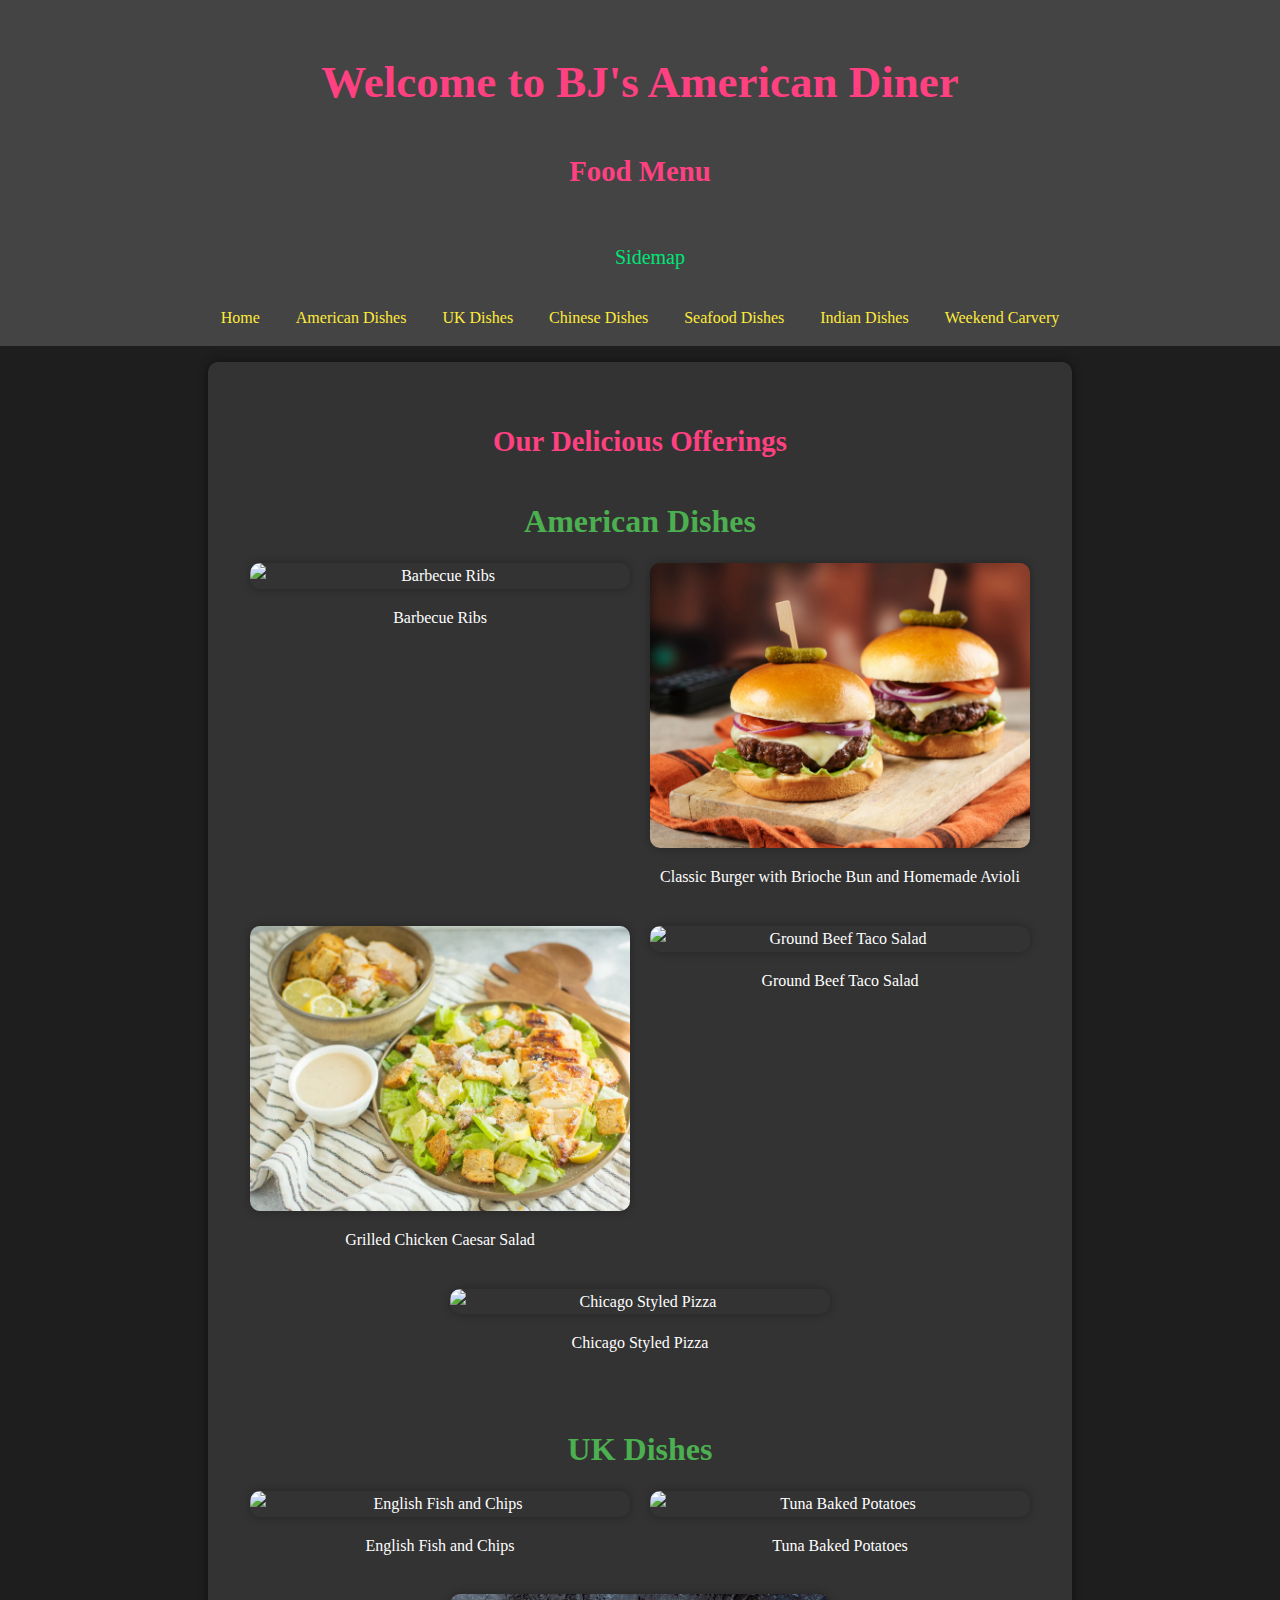
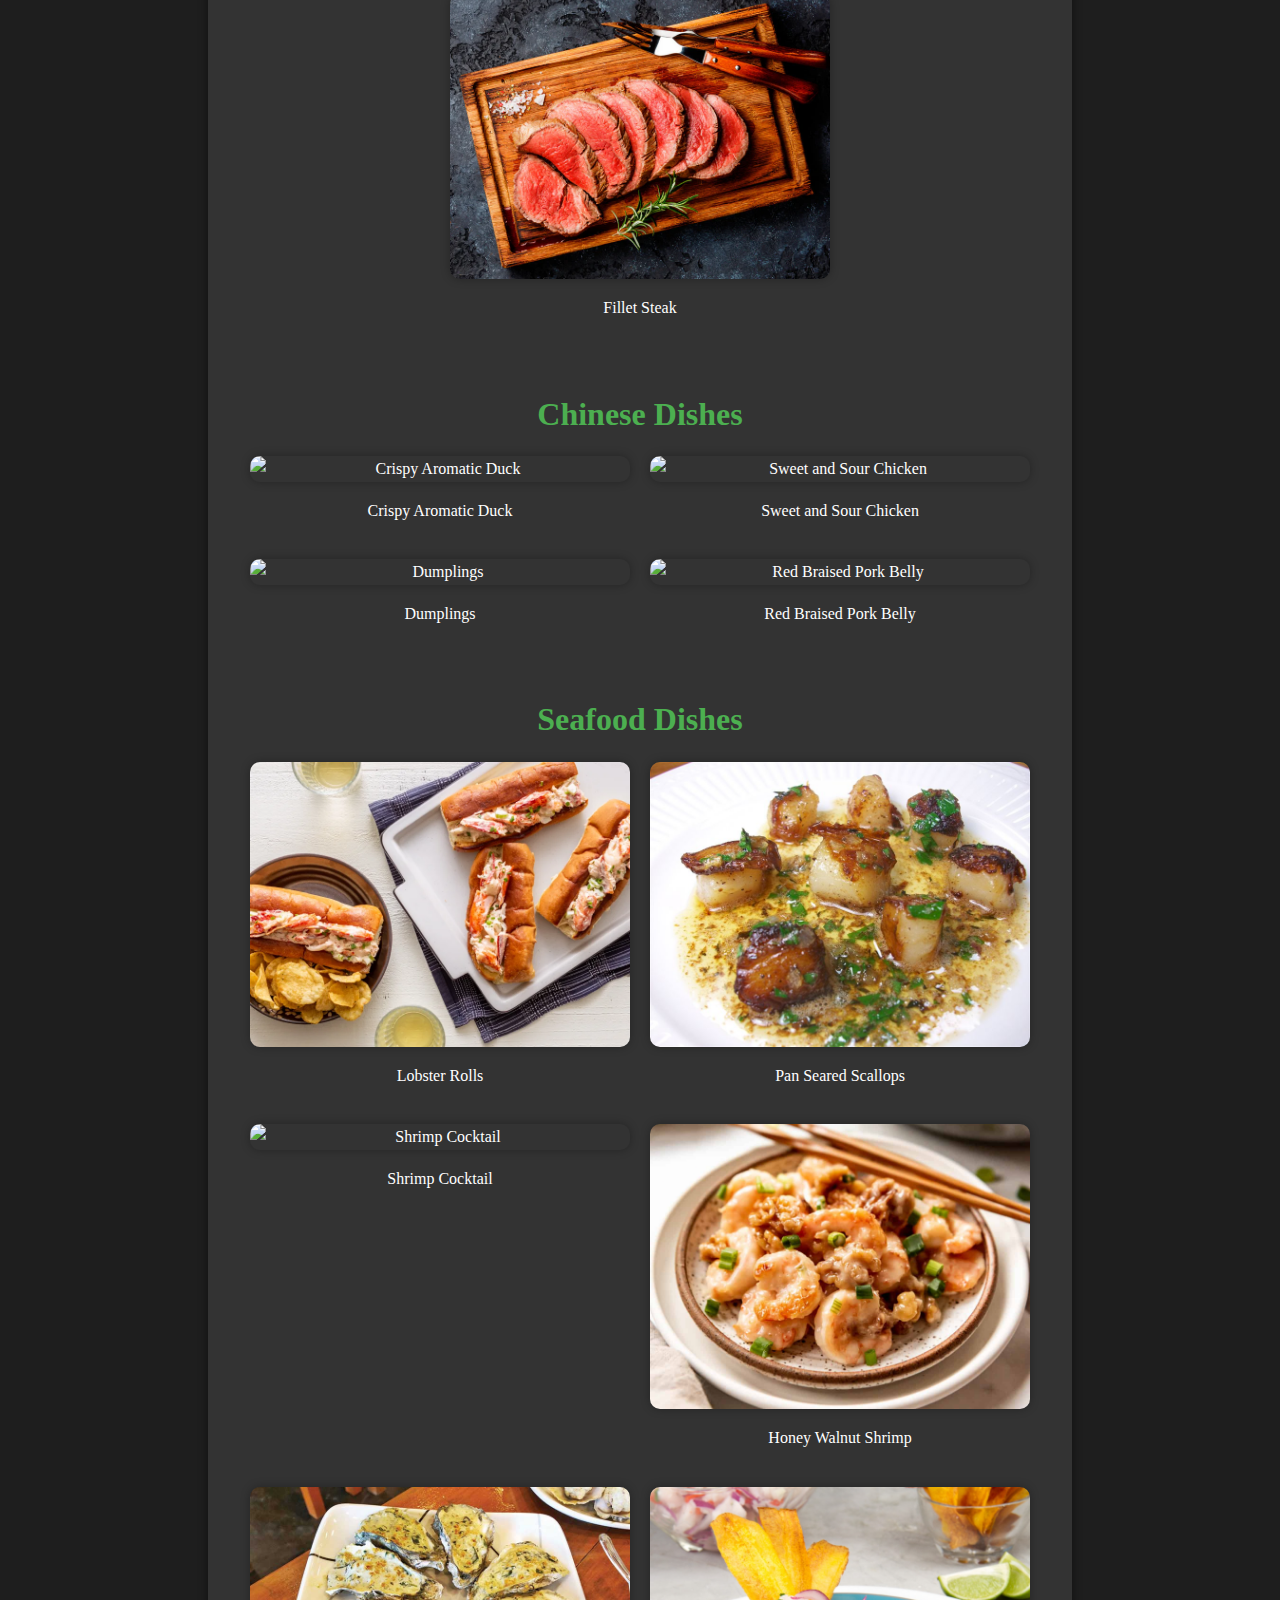
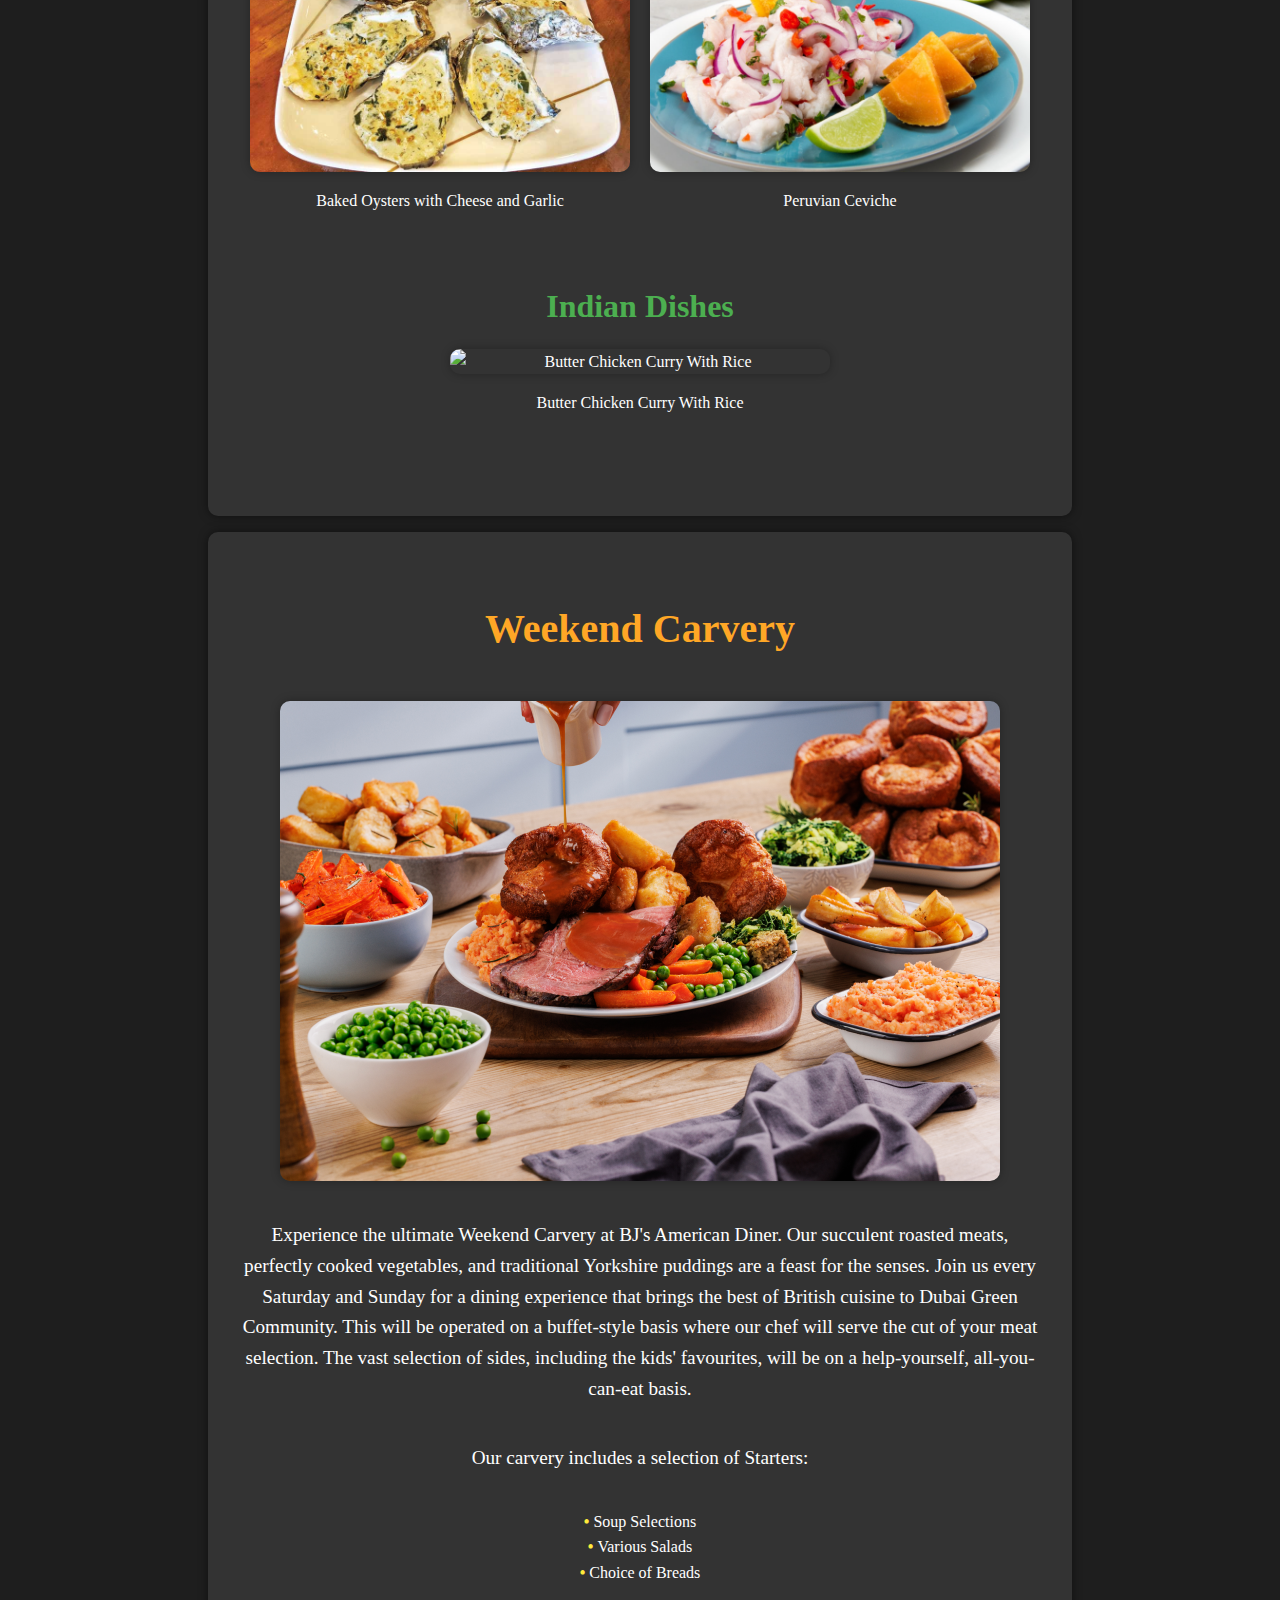
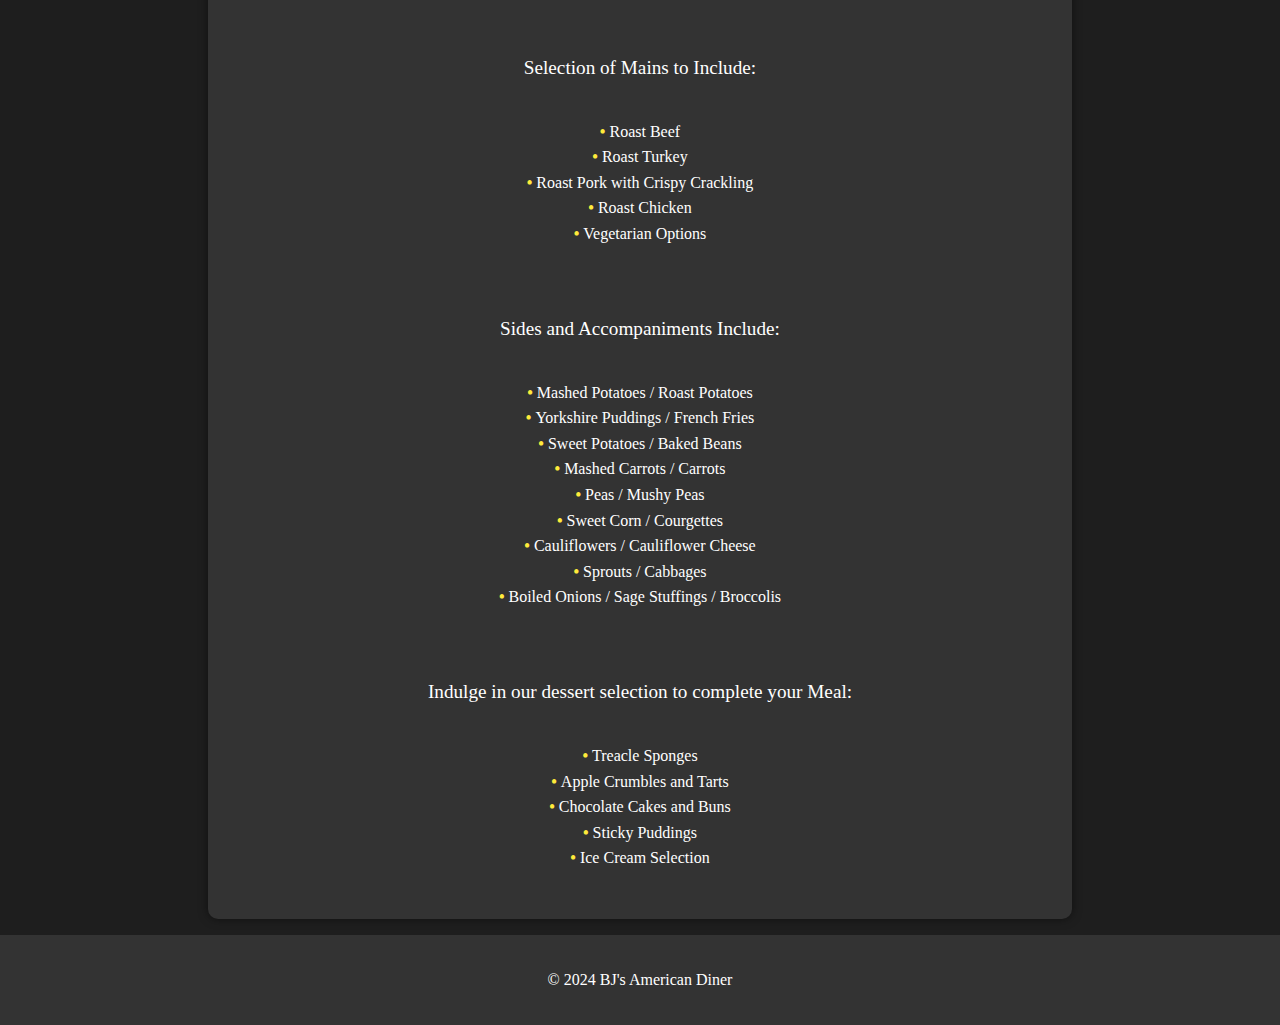
==== foodmenu.html @ 1976c206 "Add files via upload" ====
<!DOCTYPE html>
<html lang="en">
<head>
    <meta charset="UTF-8">
    <meta name="viewport" content="width=device-width, initial-scale=1.0">
    <title>BJ's American Diner</title>
    <link rel="stylesheet" href="foodmenu.css">
</head>
<body>
    <header>
        <h1 id="site-name">Welcome to BJ's American Diner</h1>
        <h2>Food Menu</h2>
    </header>
    <nav>
        <a id="sidemap">Sidemap <br> <br></a>
        <a href="index.html">Home</a>
        <a href="#american-dishes">American Dishes</a>
        <a href="#uk-dishes">UK Dishes</a>
        <a href="#chinese-dishes">Chinese Dishes</a>
        <a href="#seafood-dishes">Seafood Dishes</a>
        <a href="#indian-dishes">Indian Dishes</a>
        <a href="#carvery">Weekend Carvery</a>
    </nav>
    <section>
        <h2>Our Delicious Offerings</h2>
        <div class="menu-category" id="american-dishes">
            <h3 class="category-title">American Dishes</h3>
            <div class="menu-container">
                <div class="menu-item">
                    <img src="food1.jpg" alt="Barbecue Ribs" class="menu-image">
                    <p class="menu-description">Barbecue Ribs</p>
                </div>
                <div class="menu-item">
                    <img src="food3.jpg" alt="Classic Burger with Brioche Bun" class="menu-image">
                    <p class="menu-description">Classic Burger with Brioche Bun and Homemade Avioli</p>
                </div>
                <div class="menu-item">
                    <img src="food11.jpg" alt="Grilled Chicken Caesar Salad" class="menu-image">
                    <p class="menu-description">Grilled Chicken Caesar Salad</p>
                </div>
                <div class="menu-item">
                    <img src="food18.jpg" alt="Ground Beef Taco Salad" class="menu-image">
                    <p class="menu-description">Ground Beef Taco Salad</p>
                </div>
                <div class="menu-item">
                    <img src="food19.jpg" alt="Chicago Styled Pizza" class="menu-image">
                    <p class="menu-description">Chicago Styled Pizza</p>
                </div>
            </div>
        </div>
        <div class="menu-category" id="uk-dishes">
            <h3 class="category-title">UK Dishes</h3>
            <div class="menu-container">
                <div class="menu-item">
                    <img src="food2.jpg" alt="English Fish and Chips" class="menu-image">
                    <p class="menu-description">English Fish and Chips</p>
                </div>
                <div class="menu-item">
                    <img src="food4.jpg" alt="Tuna Baked Potatoes" class="menu-image">
                    <p class="menu-description">Tuna Baked Potatoes</p>
                </div>
                <div class="menu-item">
                    <img src="food12.jpg" alt="Fillet Steak" class="menu-image">
                    <p class="menu-description">Fillet Steak</p>
                </div>
            </div>
        </div>
        <div class="menu-category" id="chinese-dishes">
            <h3 class="category-title">Chinese Dishes</h3>
            <div class="menu-container">
                <div class="menu-item">
                    <img src="food6.jpg" alt="Crispy Aromatic Duck" class="menu-image">
                    <p class="menu-description">Crispy Aromatic Duck</p>
                </div>
                <div class="menu-item">
                    <img src="food7.jpg" alt="Sweet and Sour Chicken" class="menu-image">
                    <p class="menu-description">Sweet and Sour Chicken</p>
                </div>
                <div class="menu-item">
                    <img src="food20.jpg" alt="Dumplings" class="menu-image">
                    <p class="menu-description">Dumplings</p>
                </div>
                <div class="menu-item">
                    <img src="food21.jpg" alt="Red Braised Pork Belly" class="menu-image">
                    <p class="menu-description">Red Braised Pork Belly</p>
                </div>
            </div>
        </div>
        <div class="menu-category" id="seafood-dishes">
            <h3 class="category-title">Seafood Dishes</h3>
            <div class="menu-container">
                <div class="menu-item">
                    <img src="food13.jpg" alt="Lobster Rolls" class="menu-image">
                    <p class="menu-description">Lobster Rolls</p>
                </div>
                <div class="menu-item">
                    <img src="food14.jpg" alt="Pan Seared Scallops" class="menu-image">
                    <p class="menu-description">Pan Seared Scallops</p>
                </div>
                <div class="menu-item">
                    <img src="food5.jpg" alt="Shrimp Cocktail" class="menu-image">
                    <p class="menu-description">Shrimp Cocktail</p>
                </div>
                <div class="menu-item">
                    <img src="food15.jpg" alt="Honey Walnut Shrimp" class="menu-image">
                    <p class="menu-description">Honey Walnut Shrimp</p>
                </div>
                <div class="menu-item">
                    <img src="food16.jpg" alt="Baked Oysters with Cheese and Garlic" class="menu-image">
                    <p class="menu-description">Baked Oysters with Cheese and Garlic</p>
                </div>
                <div class="menu-item">
                    <img src="food17.jpg" alt="Peruvian Ceviche" class="menu-image">
                    <p class="menu-description">Peruvian Ceviche</p>
                </div>
            </div>
        </div>
        <div class="menu-category" id="indian-dishes">
            <h3 class="category-title">Indian Dishes</h3>
            <div class="menu-container">
                <div class="menu-item">
                    <img src="food10.jpg" alt="Butter Chicken Curry With Rice" class="menu-image">
                    <p class="menu-description">Butter Chicken Curry With Rice</p>
                </div>
            </div>
        </div>
    </section>
    <section id="carvery">
        <h2 class="carvery-title">Weekend Carvery</h2>
        <div class="highlight-container">
            <img src="carvey.jpg" alt="Weekend Carvery" class="highlight-image">
            <p class="highlight-text">Experience the ultimate Weekend Carvery at BJ's American Diner. Our succulent roasted meats, perfectly cooked vegetables, and traditional Yorkshire puddings are a feast for the senses. Join us every Saturday and Sunday for a dining experience that brings the best of British cuisine to Dubai Green Community. This will be operated on a buffet-style basis where our chef will serve the cut of your meat selection. The vast selection of sides, including the kids' favourites, will be on a help-yourself, all-you-can-eat basis.</p>
            <p class="highlight-text">
                Our carvery includes a selection of Starters:
                <ul class="centered-list">
                    <li>Soup Selections</li>
                    <li>Various Salads</li>
                    <li>Choice of Breads</li>
                </ul>
            </p>
            <p class="highlight-text">
                Selection of Mains to Include: 
                <ul class="centered-list">
                    <li>Roast Beef</li>
                    <li>Roast Turkey</li>
                    <li>Roast Pork with Crispy Crackling</li>
                    <li>Roast Chicken</li>
                    <li>Vegetarian Options</li>
                </ul>
            </p>
            <p class="highlight-text">
                Sides and Accompaniments Include:
                <ul class="centered-list">
                    <li>Mashed Potatoes / Roast Potatoes</li>
                    <li>Yorkshire Puddings / French Fries</li>
                    <li>Sweet Potatoes / Baked Beans</li>
                    <li>Mashed Carrots / Carrots</li>
                    <li>Peas / Mushy Peas</li>
                    <li>Sweet Corn / Courgettes</li>
                    <li>Cauliflowers / Cauliflower Cheese</li>
                    <li>Sprouts / Cabbages</li>
                    <li>Boiled Onions / Sage Stuffings / Broccolis</li>
                </ul>
            </p>
            <p class="highlight-text">
                Indulge in our dessert selection to complete your Meal:
                <ul class="centered-list">
                    <li>Treacle Sponges</li>
                    <li>Apple Crumbles and Tarts</li>
                    <li>Chocolate Cakes and Buns</li>
                    <li>Sticky Puddings</li>
                    <li>Ice Cream Selection</li>
                </ul>
        </div>
    </section>
    <footer>
        <p>&copy; 2024 BJ's American Diner</p>
    </footer>
</body>
</html>
---- foodmenu.css ----
body {
    font-family: 'Georgia', serif;
    line-height: 1.6;
    margin: 0;
    padding: 0;
    background-color: #1e1e1e; /* Dark background for a modern look */
    color: #fff; /* White text for contrast */
}

header, footer {
    background-color: #333;
    text-align: center;
    padding: 1em;
    color: #fff; /* White text */
}

header {
    background-color: #444; /* Slightly lighter background for header */
}

#site-name {
    color: #ff4081; /* Pink color for a striking effect */
    font-size: 45px;
    display: flex;
    justify-content: center;
}

h2 {
    font-size: 1.8em; /* Slightly larger font size for h2 */
    margin-bottom: 0.5em;
    text-align: center;
    color: #ff4081; /* Matching pink color */
}

.carvery-title {
    font-size: 2.5em; /* Larger font size for Weekend Carvery title */
    text-align: center; /* Center the title */
    margin-bottom: 1em; /* Space below the title */
    color: #ffa726; /* Orange color for emphasis */
}

nav {
    background: #444;
    color: #fff;
    padding: 1em;
    text-align: center;
}

nav a {
    color: #ffeb3b; /* Bright yellow color for navigation links */
    margin: 0 1em;
    text-decoration: none;
}

section {
    padding: 2em;
    margin: 1em auto;
    max-width: 800px;
    background-color: #333; /* Darker background for sections */
    border-radius: 10px;
    box-shadow: 0 0 10px rgba(0, 0, 0, 0.5);
}

.menu-category {
    margin-bottom: 2em; /* Space between categories */
}

.category-title {
    font-size: 2em; /* Larger font size for category titles */
    text-align: center; /* Center the category titles */
    margin-bottom: 0.5em; /* Space below the category titles */
    color: #4caf50; /* Green color for category titles */
}

.menu-container {
    display: flex;
    flex-wrap: wrap;
    justify-content: space-around;
}

.menu-item {
    width: calc(50% - 20px);
    margin-bottom: 20px;
    text-align: center;
}

.menu-image {
    width: 100%;
    max-width: 400px;
    height: auto;
    display: block;
    margin: 0 auto;
    border-radius: 10px; /* Rounded corners for images */
    box-shadow: 0 0 10px rgba(0, 0, 0, 0.3);
}

.menu-description {
    color: #fff; /* White text for descriptions */
}

.highlight-container {
    display: flex;
    flex-direction: column;
    align-items: center;
}

.highlight-image {
    width: 100%;
    max-width: 720px; /* Ensure the image doesn't get too large */
    height: auto;
    display: block;
    margin: 0 auto 20px;
    border-radius: 10px; /* Rounded corners for images */
    box-shadow: 0 0 10px rgba(0, 0, 0, 0.3);
}

.highlight-text {
    font-size: 1.2em;
    margin-bottom: 1em;
    text-align: center;
    color: #fff; /* White text for highlight section */
}

.centered-list {
    list-style-type: none;
    padding: 0;
    text-align: center;
}

.centered-list li::before {
    content: "• ";
    color: #ffeb3b; /* Bright yellow color for list bullets */
    font-weight: bold;
}

ul {
    list-style-type: none;
    padding: 0;
}

ul li::before {
    content: "• ";
    color: #ffeb3b; /* Bright yellow color for list bullets */
    font-weight: bold;
}

#sidemap {
    color: #00e676; /* Bright green color for sidemap */
    font-size: 20px;
}
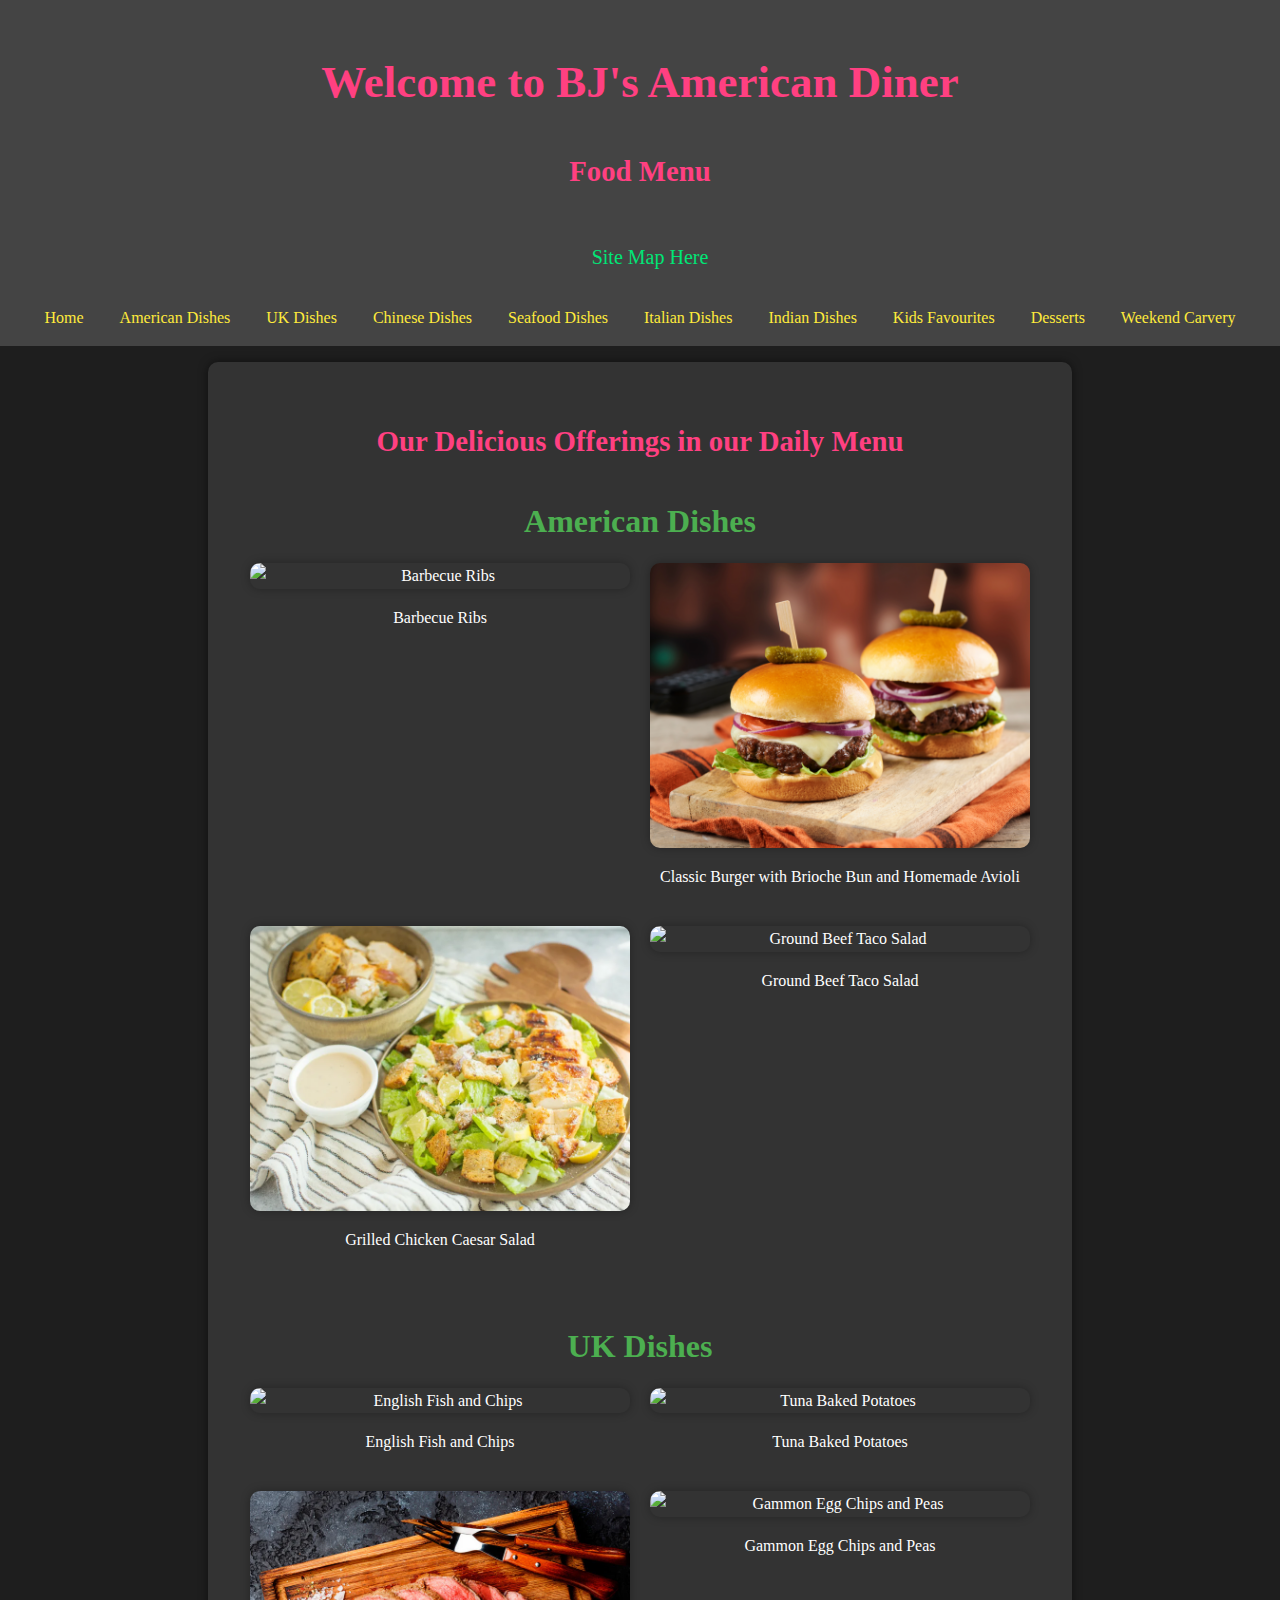
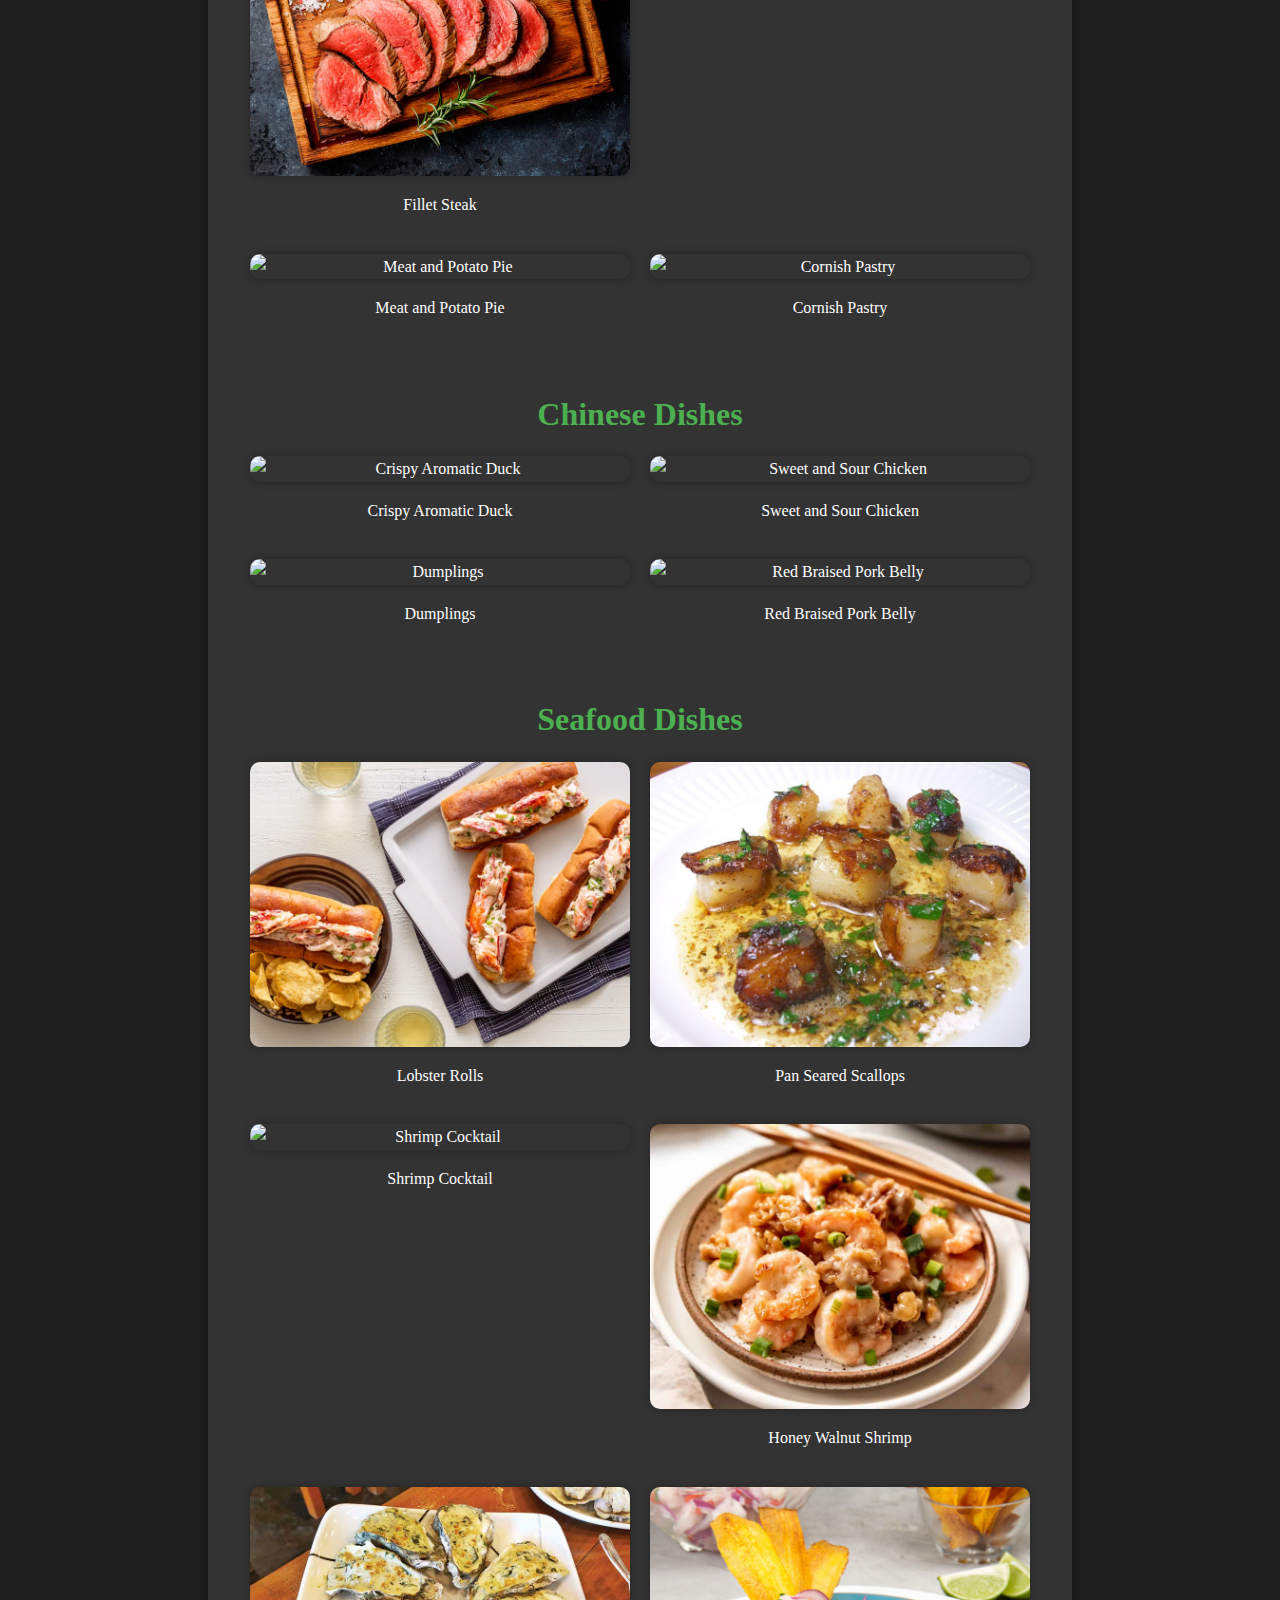
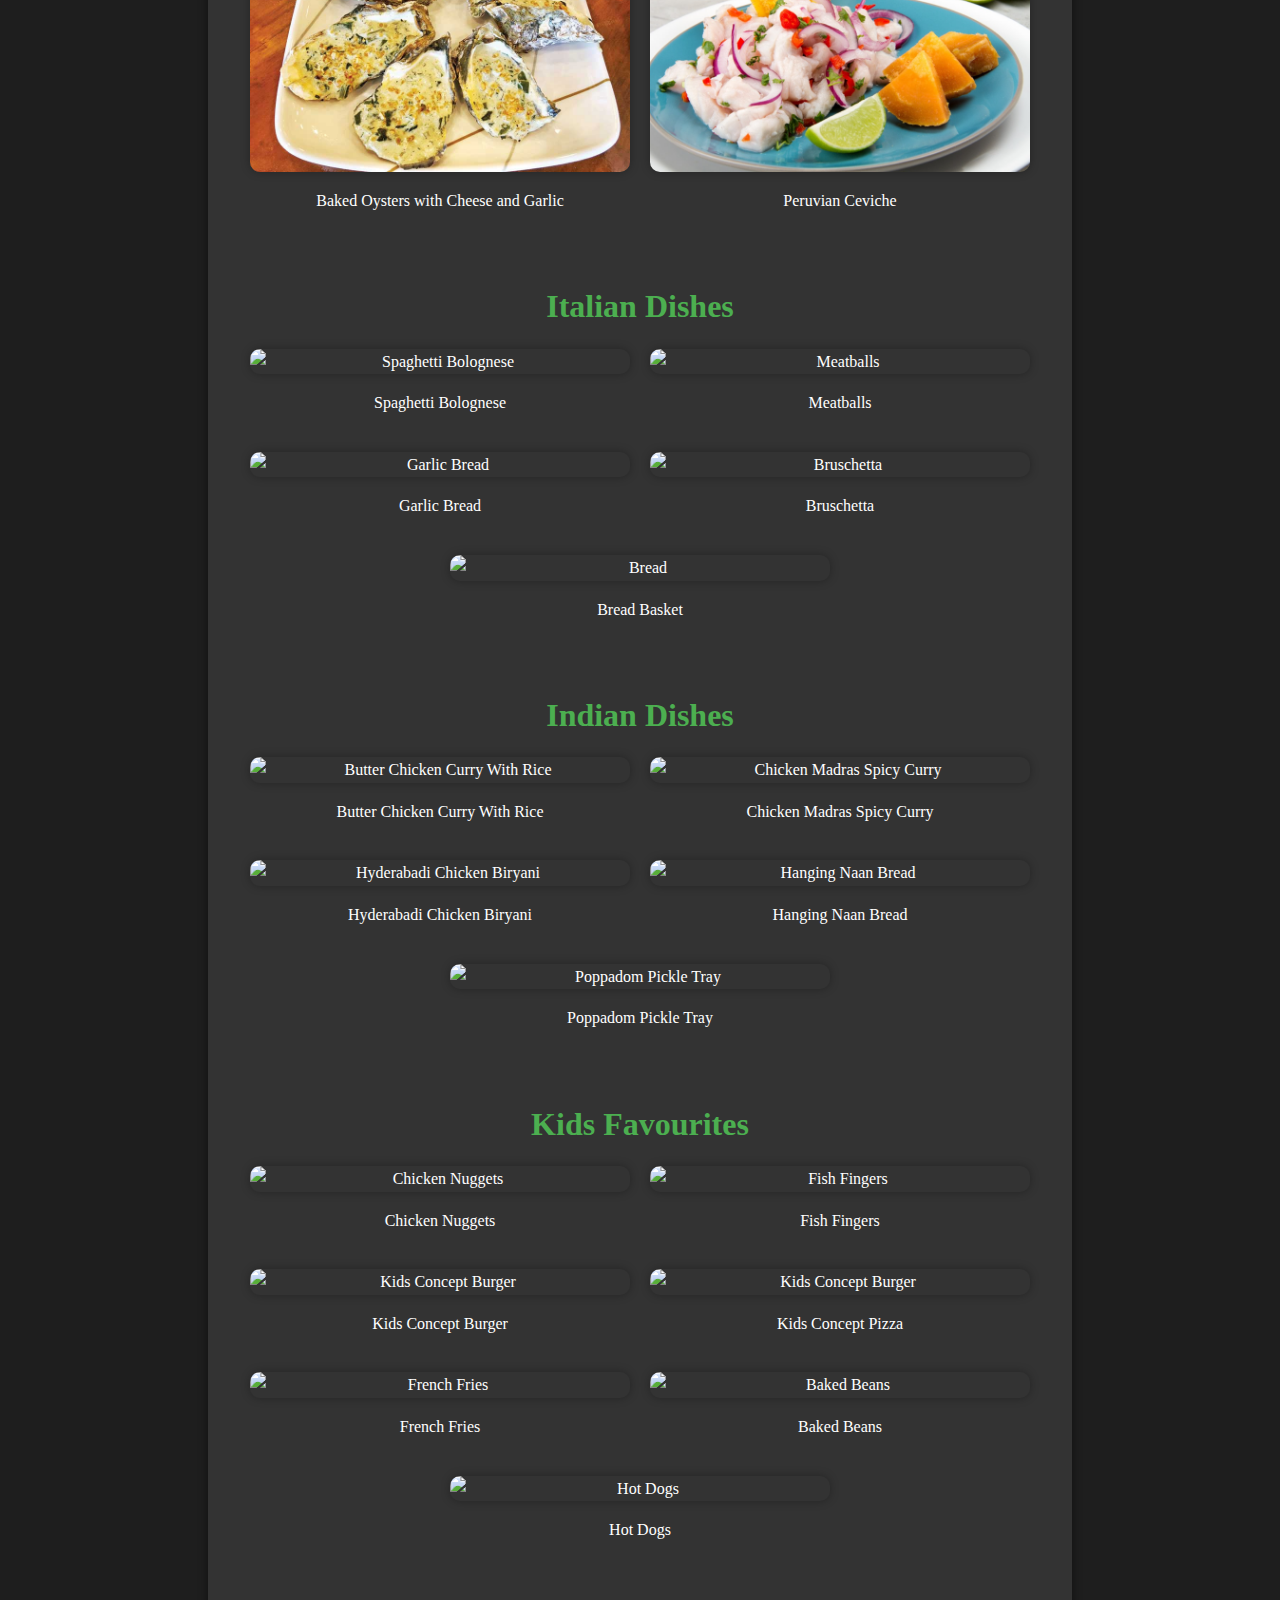
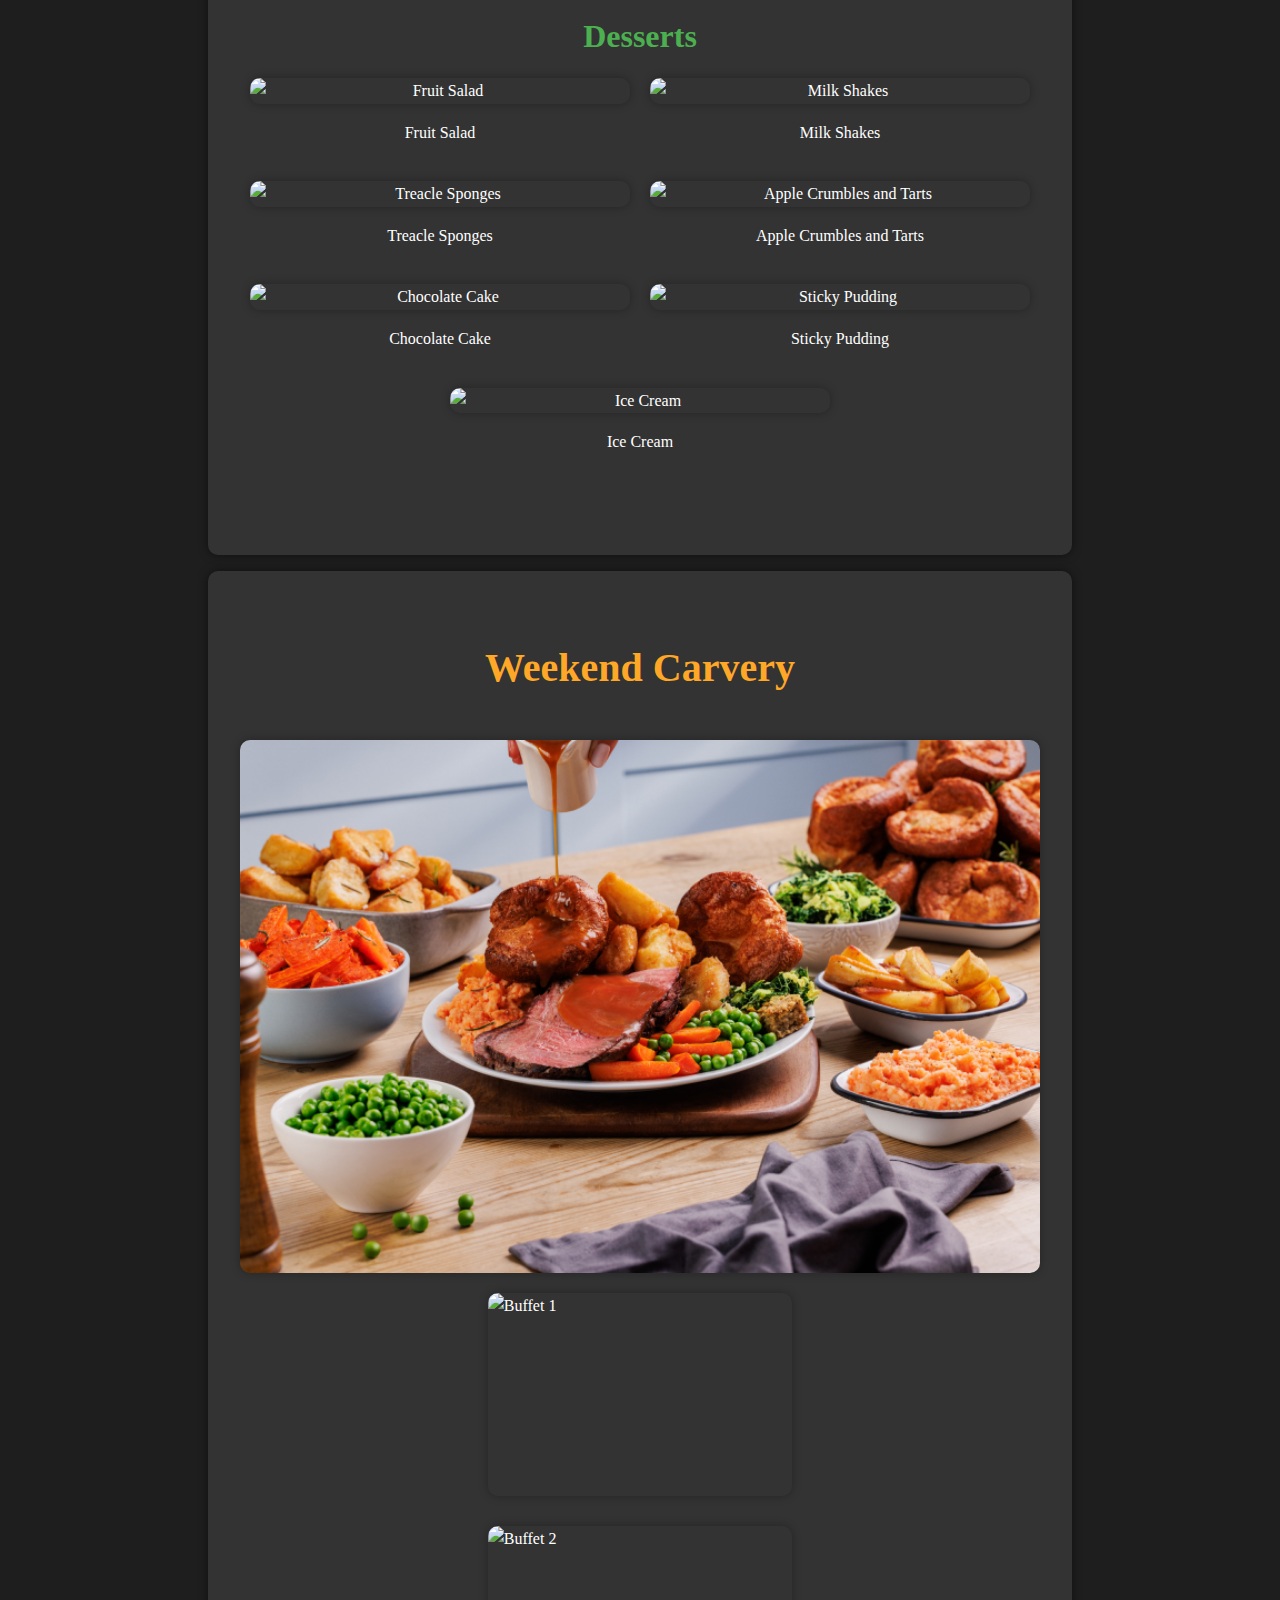
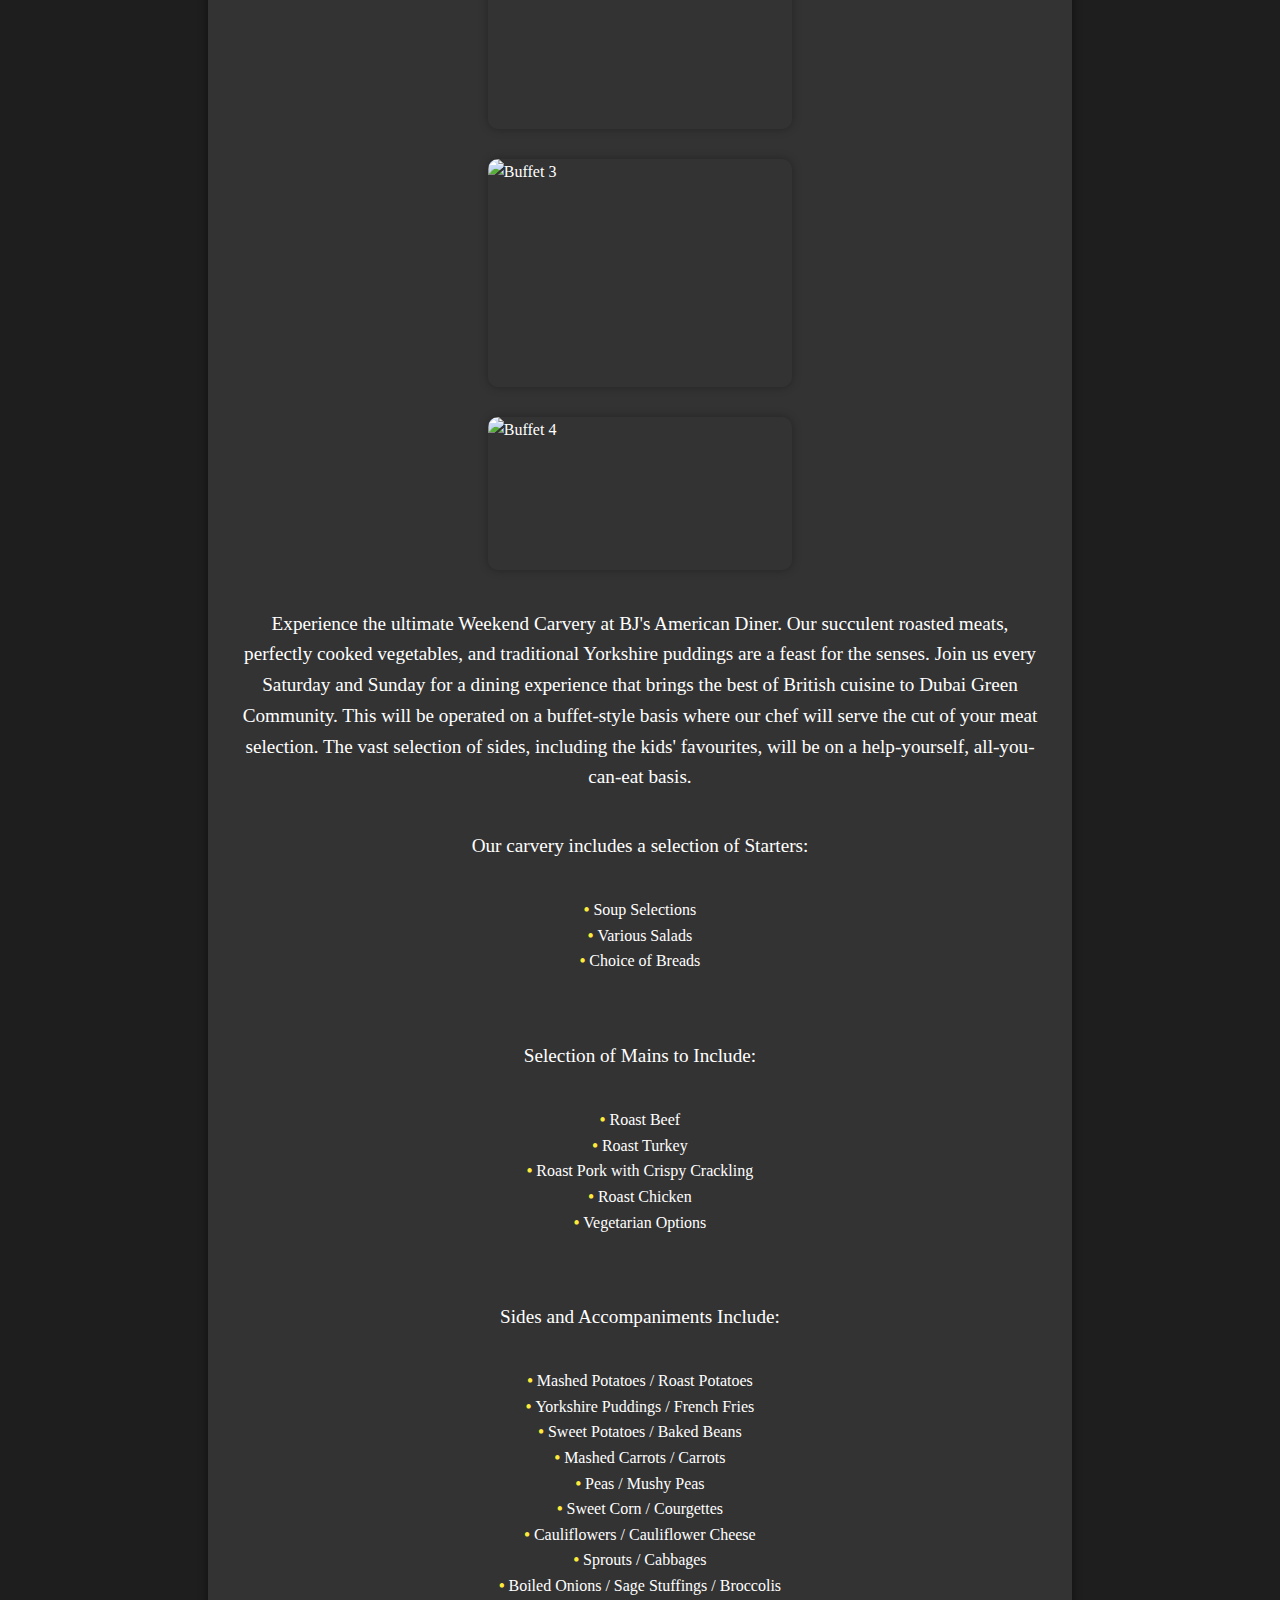
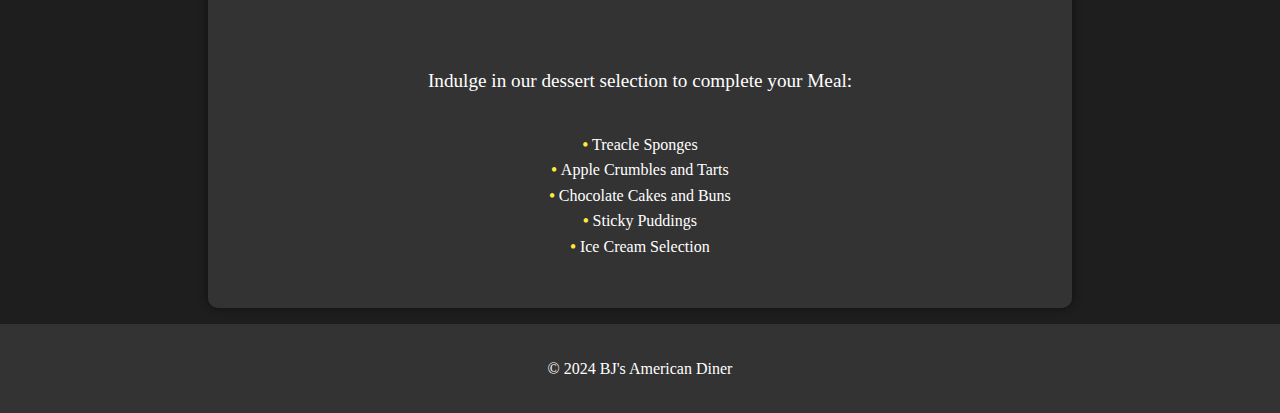
==== commit 99018c4a: "Add files via upload" ====
--- a/foodmenu.html
+++ b/foodmenu.html
@@ -5,6 +5,21 @@
     <meta name="viewport" content="width=device-width, initial-scale=1.0">
     <title>BJ's American Diner</title>
     <link rel="stylesheet" href="foodmenu.css">
+    <style>
+        .highlight-image-container {
+            display: flex;
+            flex-wrap: wrap;
+            justify-content: center;
+            gap: 10px;
+        }
+        .highlight-image {
+            max-width: 100%;
+            height: auto;
+        }
+        .highlight-image.small {
+            width: 100px; /* Set a smaller width for the smallest image */
+        }
+    </style>
 </head>
 <body>
     <header>
@@ -12,17 +27,20 @@
         <h2>Food Menu</h2>
     </header>
     <nav>
-        <a id="sidemap">Sidemap <br> <br></a>
+        <a id="sidemap">Site Map Here <br> <br></a>
         <a href="index.html">Home</a>
         <a href="#american-dishes">American Dishes</a>
         <a href="#uk-dishes">UK Dishes</a>
         <a href="#chinese-dishes">Chinese Dishes</a>
         <a href="#seafood-dishes">Seafood Dishes</a>
+        <a href="#italian-dishes">Italian Dishes</a>
         <a href="#indian-dishes">Indian Dishes</a>
+        <a href="#Dishes-for-the-kids">Kids Favourites</a>
+        <a href="#desserts">Desserts</a>
         <a href="#carvery">Weekend Carvery</a>
     </nav>
     <section>
-        <h2>Our Delicious Offerings</h2>
+        <h2>Our Delicious Offerings in our Daily Menu</h2>
         <div class="menu-category" id="american-dishes">
             <h3 class="category-title">American Dishes</h3>
             <div class="menu-container">
@@ -42,10 +60,6 @@
                     <img src="food18.jpg" alt="Ground Beef Taco Salad" class="menu-image">
                     <p class="menu-description">Ground Beef Taco Salad</p>
                 </div>
-                <div class="menu-item">
-                    <img src="food19.jpg" alt="Chicago Styled Pizza" class="menu-image">
-                    <p class="menu-description">Chicago Styled Pizza</p>
-                </div>
             </div>
         </div>
         <div class="menu-category" id="uk-dishes">
@@ -63,6 +77,18 @@
                     <img src="food12.jpg" alt="Fillet Steak" class="menu-image">
                     <p class="menu-description">Fillet Steak</p>
                 </div>
+                <div class="menu-item">
+                    <img src="food22.jpg" alt="Gammon Egg Chips and Peas" class="menu-image">
+                    <p class="menu-description">Gammon Egg Chips and Peas</p>
+                </div>
+                <div class="menu-item">
+                    <img src="food23.jpg" alt="Meat and Potato Pie" class="menu-image">
+                    <p class="menu-description">Meat and Potato Pie</p>
+                </div>
+                <div class="menu-item">
+                    <img src="food24.jpg" alt="Cornish Pastry" class="menu-image">
+                    <p class="menu-description">Cornish Pastry</p>
+                </div>
             </div>
         </div>
         <div class="menu-category" id="chinese-dishes">
@@ -115,12 +141,119 @@
                 </div>
             </div>
         </div>
+        <div class="menu-category" id="italian-dishes">
+            <h3 class="category-title">Italian Dishes</h3>
+            <div class="menu-container">
+                <div class="menu-item">
+                    <img src="food19.jpg" alt="Spaghetti Bolognese" class="menu-image">
+                    <p class="menu-description">Spaghetti Bolognese</p>
+                </div>
+                <div class="menu-item">
+                    <img src="food25.jpg" alt="Meatballs" class="menu-image">
+                    <p class="menu-description">Meatballs</p>
+                </div>
+                <div class="menu-item">
+                    <img src="food26.jpg" alt="Garlic Bread" class="menu-image">
+                    <p class="menu-description">Garlic Bread</p>
+                </div>
+                <div class="menu-item">
+                    <img src="food27.jpg" alt="Bruschetta " class="menu-image">
+                    <p class="menu-description">Bruschetta </p>
+                </div>
+                <div class="menu-item">
+                    <img src="food46.jpg" alt="Bread" class="menu-image">
+                    <p class="menu-description">Bread Basket</p>
+                </div>
+            </div>
+        </div>
         <div class="menu-category" id="indian-dishes">
             <h3 class="category-title">Indian Dishes</h3>
             <div class="menu-container">
                 <div class="menu-item">
                     <img src="food10.jpg" alt="Butter Chicken Curry With Rice" class="menu-image">
                     <p class="menu-description">Butter Chicken Curry With Rice</p>
+                </div>
+                <div class="menu-item">
+                    <img src="food35.jpg" alt="Chicken Madras Spicy Curry" class="menu-image">
+                    <p class="menu-description">Chicken Madras Spicy Curry</p>
+                </div>
+                <div class="menu-item">
+                    <img src="food36.jpg" alt="Hyderabadi Chicken Biryani" class="menu-image">
+                    <p class="menu-description">Hyderabadi Chicken Biryani</p>
+                </div>
+                <div class="menu-item">
+                    <img src="food37.jpg" alt="Hanging Naan Bread" class="menu-image">
+                    <p class="menu-description">Hanging Naan Bread</p>
+                </div>
+                <div class="menu-item">
+                    <img src="food38.jpg" alt="Poppadom Pickle Tray" class="menu-image">
+                    <p class="menu-description">Poppadom Pickle Tray</p>
+                </div>
+            </div>
+        </div>
+        <div class="menu-category" id="Dishes-for-the-kids">
+            <h3 class="category-title">Kids Favourites</h3>
+            <div class="menu-container">
+                <div class="menu-item">
+                    <img src="food28.jpg" alt="Chicken Nuggets" class="menu-image">
+                    <p class="menu-description">Chicken Nuggets</p>
+                </div>
+                <div class="menu-item">
+                    <img src="food29.jpg" alt="Fish Fingers" class="menu-image">
+                    <p class="menu-description">Fish Fingers</p>
+                </div>
+                <div class="menu-item">
+                    <img src="food30.jpg" alt="Kids Concept Burger" class="menu-image">
+                    <p class="menu-description">Kids Concept Burger</p>
+                </div>
+                <div class="menu-item">
+                    <img src="food31.jpg" alt="Kids Concept Burger" class="menu-image">
+                    <p class="menu-description">Kids Concept Pizza</p>
+                </div>
+                <div class="menu-item">
+                    <img src="food32.jpg" alt="French Fries" class="menu-image">
+                    <p class="menu-description">French Fries</p>
+                </div>
+                <div class="menu-item">
+                    <img src="food33.jpg" alt="Baked Beans" class="menu-image">
+                    <p class="menu-description">Baked Beans</p>
+                </div>
+                <div class="menu-item">
+                    <img src="food34.jpg" alt="Hot Dogs" class="menu-image">
+                    <p class="menu-description">Hot Dogs</p>
+                </div>
+            </div>
+        </div>
+        <div class="menu-category" id="desserts">
+            <h3 class="category-title">Desserts</h3>
+            <div class="menu-container">
+                <div class="menu-item">
+                    <img src="food39.jpg" alt="Fruit Salad" class="menu-image">
+                    <p class="menu-description">Fruit Salad</p>
+                </div>
+                <div class="menu-item">
+                    <img src="food40.jpg" alt="Milk Shakes" class="menu-image">
+                    <p class="menu-description">Milk Shakes</p>
+                </div>
+                <div class="menu-item">
+                    <img src="food41.jpg" alt="Treacle Sponges" class="menu-image">
+                    <p class="menu-description">Treacle Sponges</p>
+                </div>
+                <div class="menu-item">
+                    <img src="food42.jpg" alt="Apple Crumbles and Tarts" class="menu-image">
+                    <p class="menu-description">Apple Crumbles and Tarts</p>
+                </div>
+                <div class="menu-item">
+                    <img src="food43.jpg" alt="Chocolate Cake" class="menu-image">
+                    <p class="menu-description">Chocolate Cake</p>
+                </div>
+                <div class="menu-item">
+                    <img src="food44.jpg" alt="Sticky Pudding" class="menu-image">
+                    <p class="menu-description">Sticky Pudding</p>
+                </div>
+                <div class="menu-item">
+                    <img src="food45.jpg" alt="Ice Cream" class="menu-image">
+                    <p class="menu-description">Ice Cream</p>
                 </div>
             </div>
         </div>
@@ -129,6 +262,13 @@
         <h2 class="carvery-title">Weekend Carvery</h2>
         <div class="highlight-container">
             <img src="carvey.jpg" alt="Weekend Carvery" class="highlight-image">
+            <div class="highlight-image-container">
+                <img src="buffet1.jpg" alt="Buffet 1" width="600" height="400" class="highlight-image">
+                <img src="buffet2.jpg" alt="Buffet 2" width="600" height="400" class="highlight-image">
+                <img src="buffet3.jpg" alt="Buffet 3" width="400" height="300" class="highlight-image">
+                <img src="buffet4.jpg" alt="Buffet 4" width="300" height="150" class="highlight-image">
+            </div>
+            
             <p class="highlight-text">Experience the ultimate Weekend Carvery at BJ's American Diner. Our succulent roasted meats, perfectly cooked vegetables, and traditional Yorkshire puddings are a feast for the senses. Join us every Saturday and Sunday for a dining experience that brings the best of British cuisine to Dubai Green Community. This will be operated on a buffet-style basis where our chef will serve the cut of your meat selection. The vast selection of sides, including the kids' favourites, will be on a help-yourself, all-you-can-eat basis.</p>
             <p class="highlight-text">
                 Our carvery includes a selection of Starters:
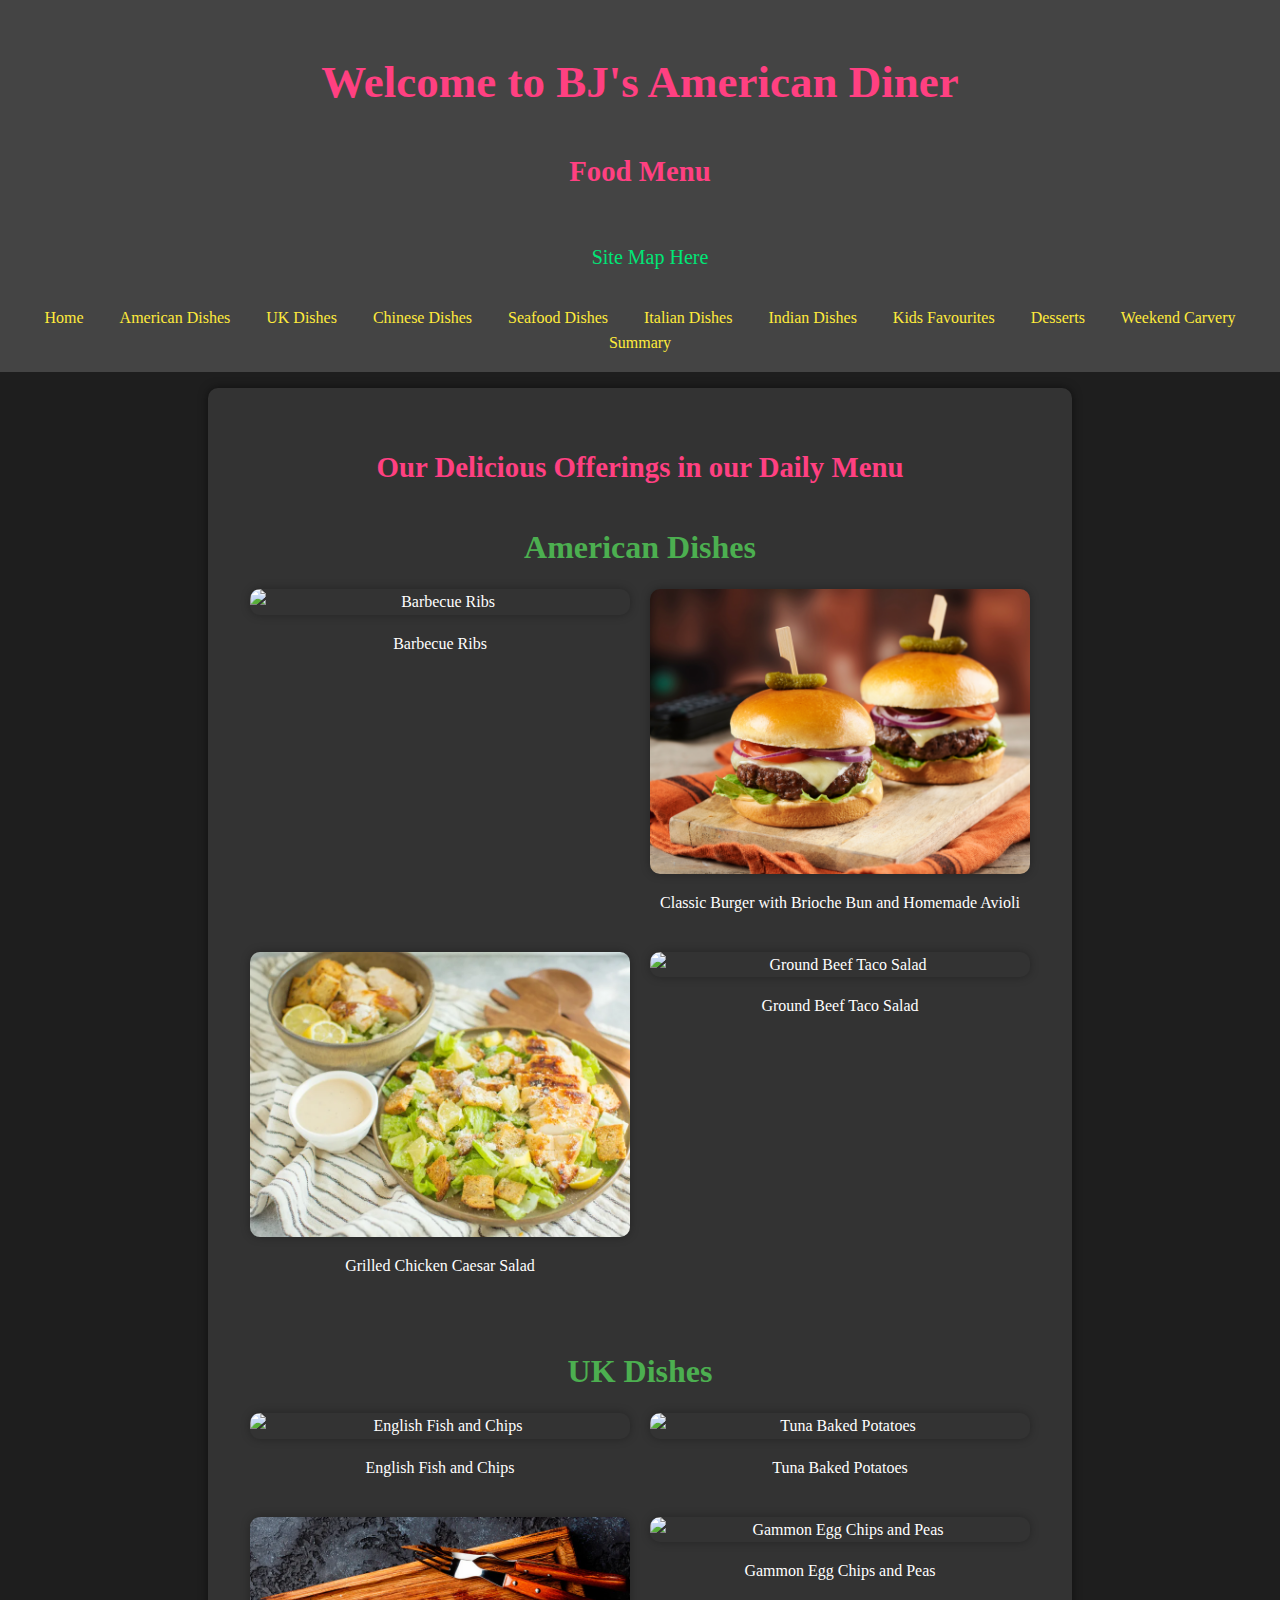
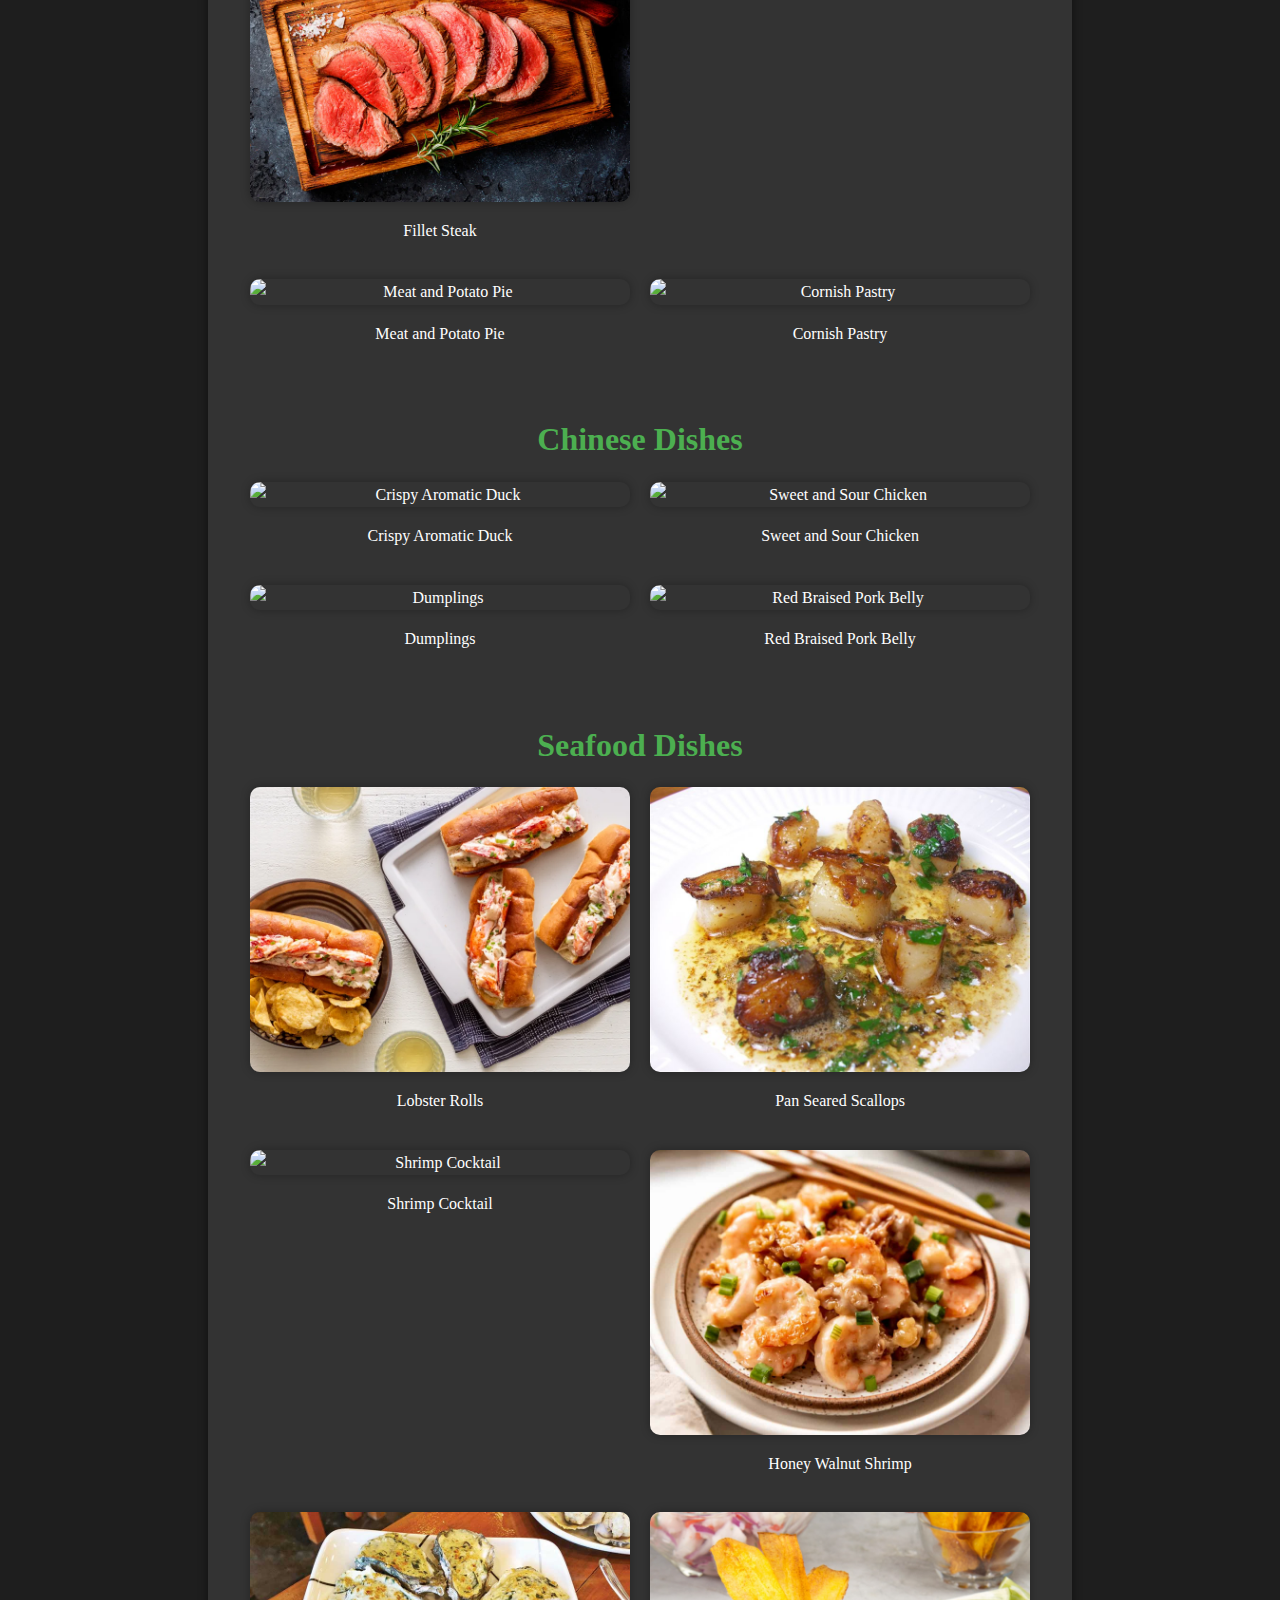
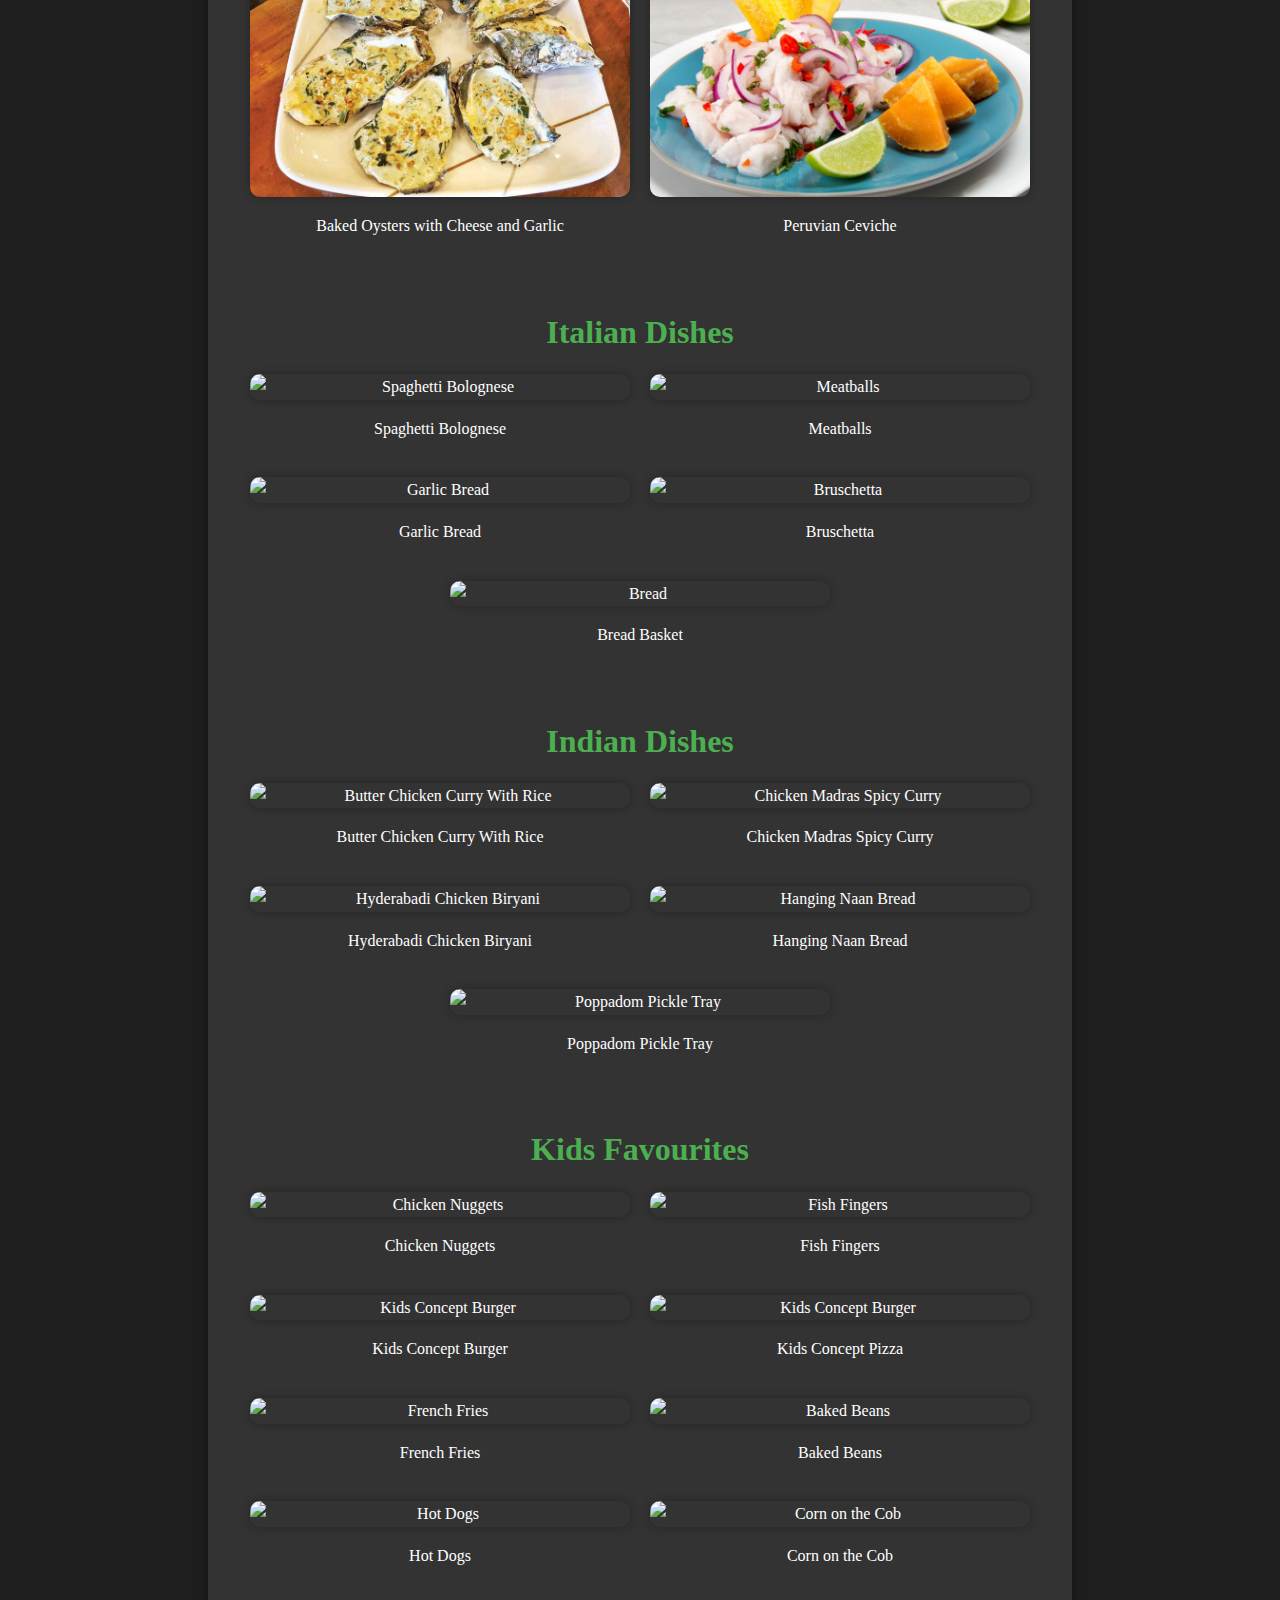
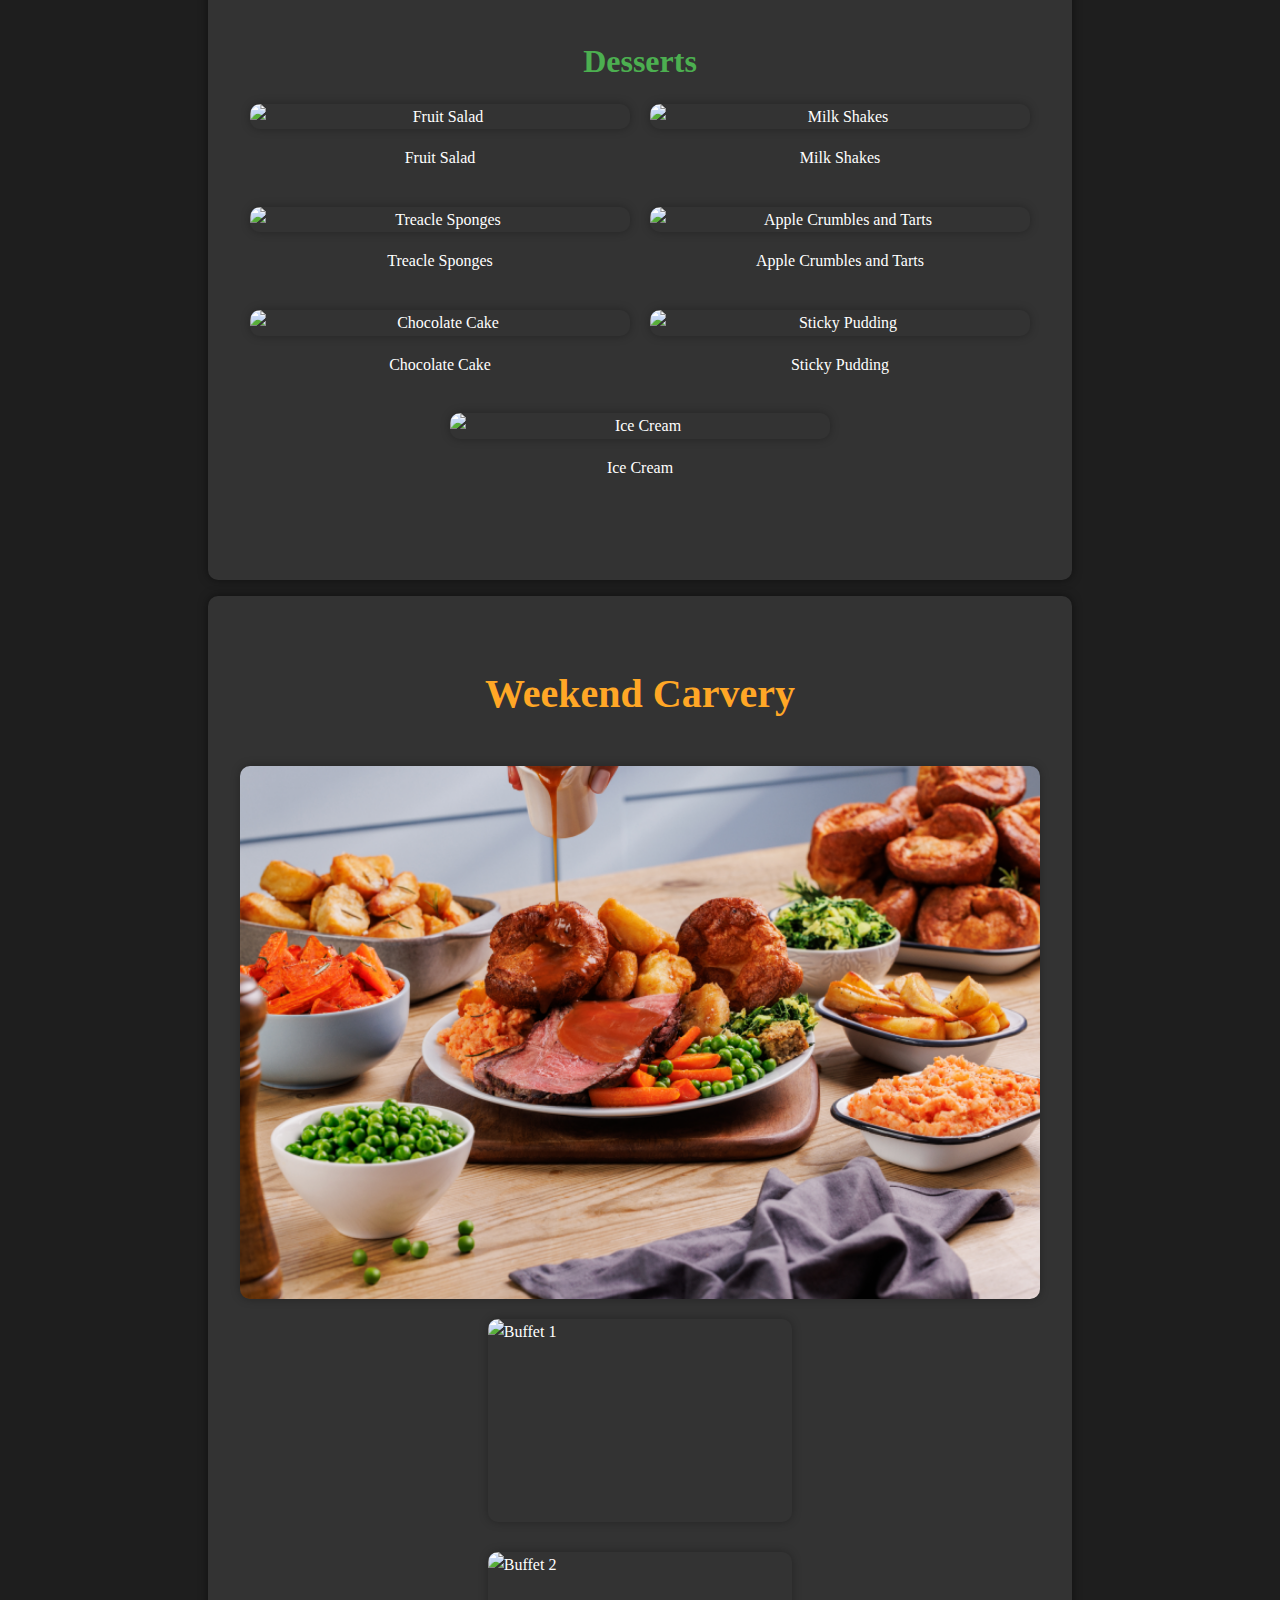
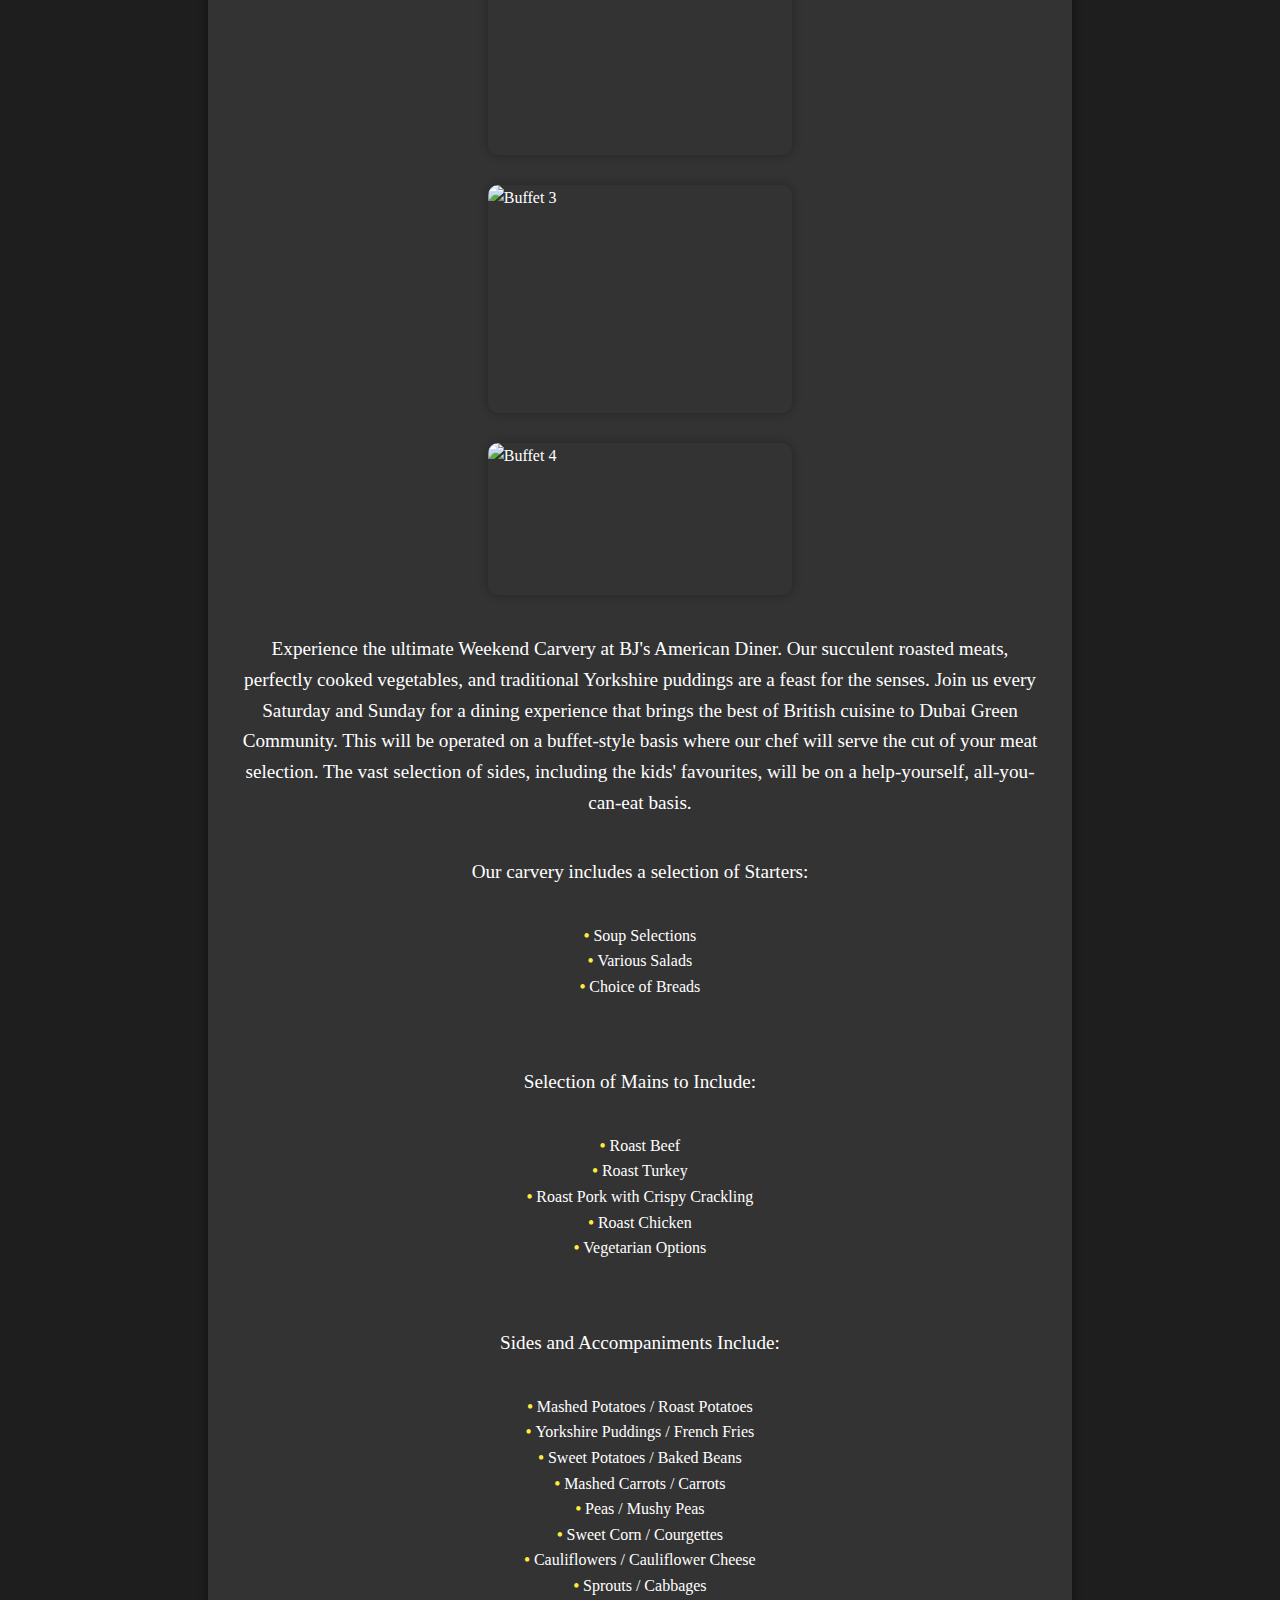
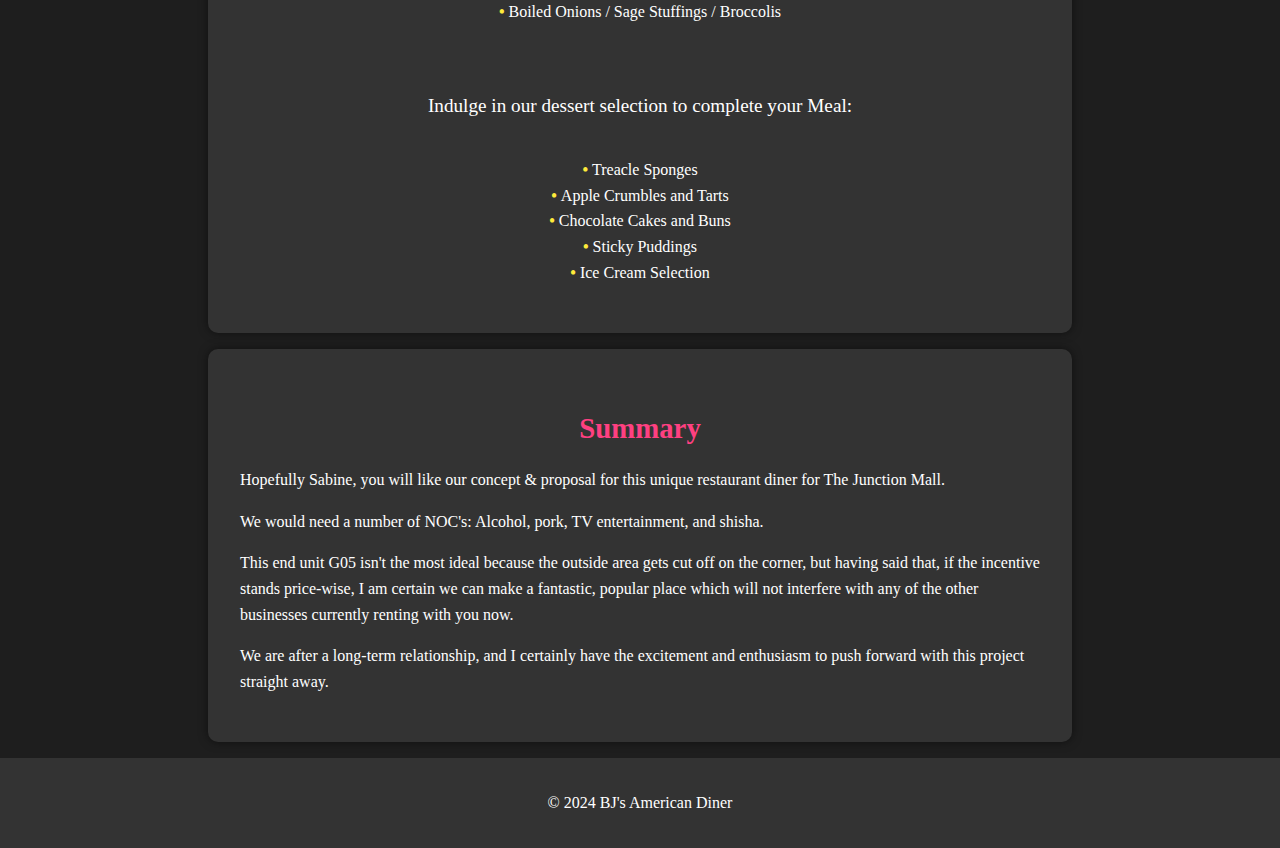
==== commit cd9ea1b7: "Add files via upload" ====
--- a/foodmenu.html
+++ b/foodmenu.html
@@ -19,6 +19,16 @@
         .highlight-image.small {
             width: 100px; /* Set a smaller width for the smallest image */
         }
+        @media (max-width: 600px) {
+    #weekend-carvery-link {
+        display: inline-block;
+        white-space: nowrap;
+    }
+
+    #weekend-carvery-link::after {
+        content: ' Carvery';
+    }
+}
     </style>
 </head>
 <body>
@@ -37,7 +47,8 @@
         <a href="#indian-dishes">Indian Dishes</a>
         <a href="#Dishes-for-the-kids">Kids Favourites</a>
         <a href="#desserts">Desserts</a>
-        <a href="#carvery">Weekend Carvery</a>
+        <a id="weekend-carvery-link" href="#carvery">Weekend Carvery</a>
+        <a href="#summary">Summary</a>
     </nav>
     <section>
         <h2>Our Delicious Offerings in our Daily Menu</h2>
@@ -221,6 +232,10 @@
                 <div class="menu-item">
                     <img src="food34.jpg" alt="Hot Dogs" class="menu-image">
                     <p class="menu-description">Hot Dogs</p>
+                </div>
+                <div class="menu-item">
+                    <img src="food47.jpg" alt="Corn on the Cob" class="menu-image">
+                    <p class="menu-description">Corn on the Cob</p>
                 </div>
             </div>
         </div>
@@ -313,6 +328,13 @@
                 </ul>
         </div>
     </section>
+    <section id="summary" class="summary">
+        <h2>Summary</h2>
+        <p>Hopefully Sabine, you will like our concept & proposal for this unique restaurant diner for The Junction Mall.</p>
+        <p>We would need a number of NOC's: Alcohol, pork, TV entertainment, and shisha.</p>
+        <p>This end unit G05 isn't the most ideal because the outside area gets cut off on the corner, but having said that, if the incentive stands price-wise, I am certain we can make a fantastic, popular place which will not interfere with any of the other businesses currently renting with you now.</p>
+        <p>We are after a long-term relationship, and I certainly have the excitement and enthusiasm to push forward with this project straight away.</p>
+    </section>
     <footer>
         <p>&copy; 2024 BJ's American Diner</p>
     </footer>
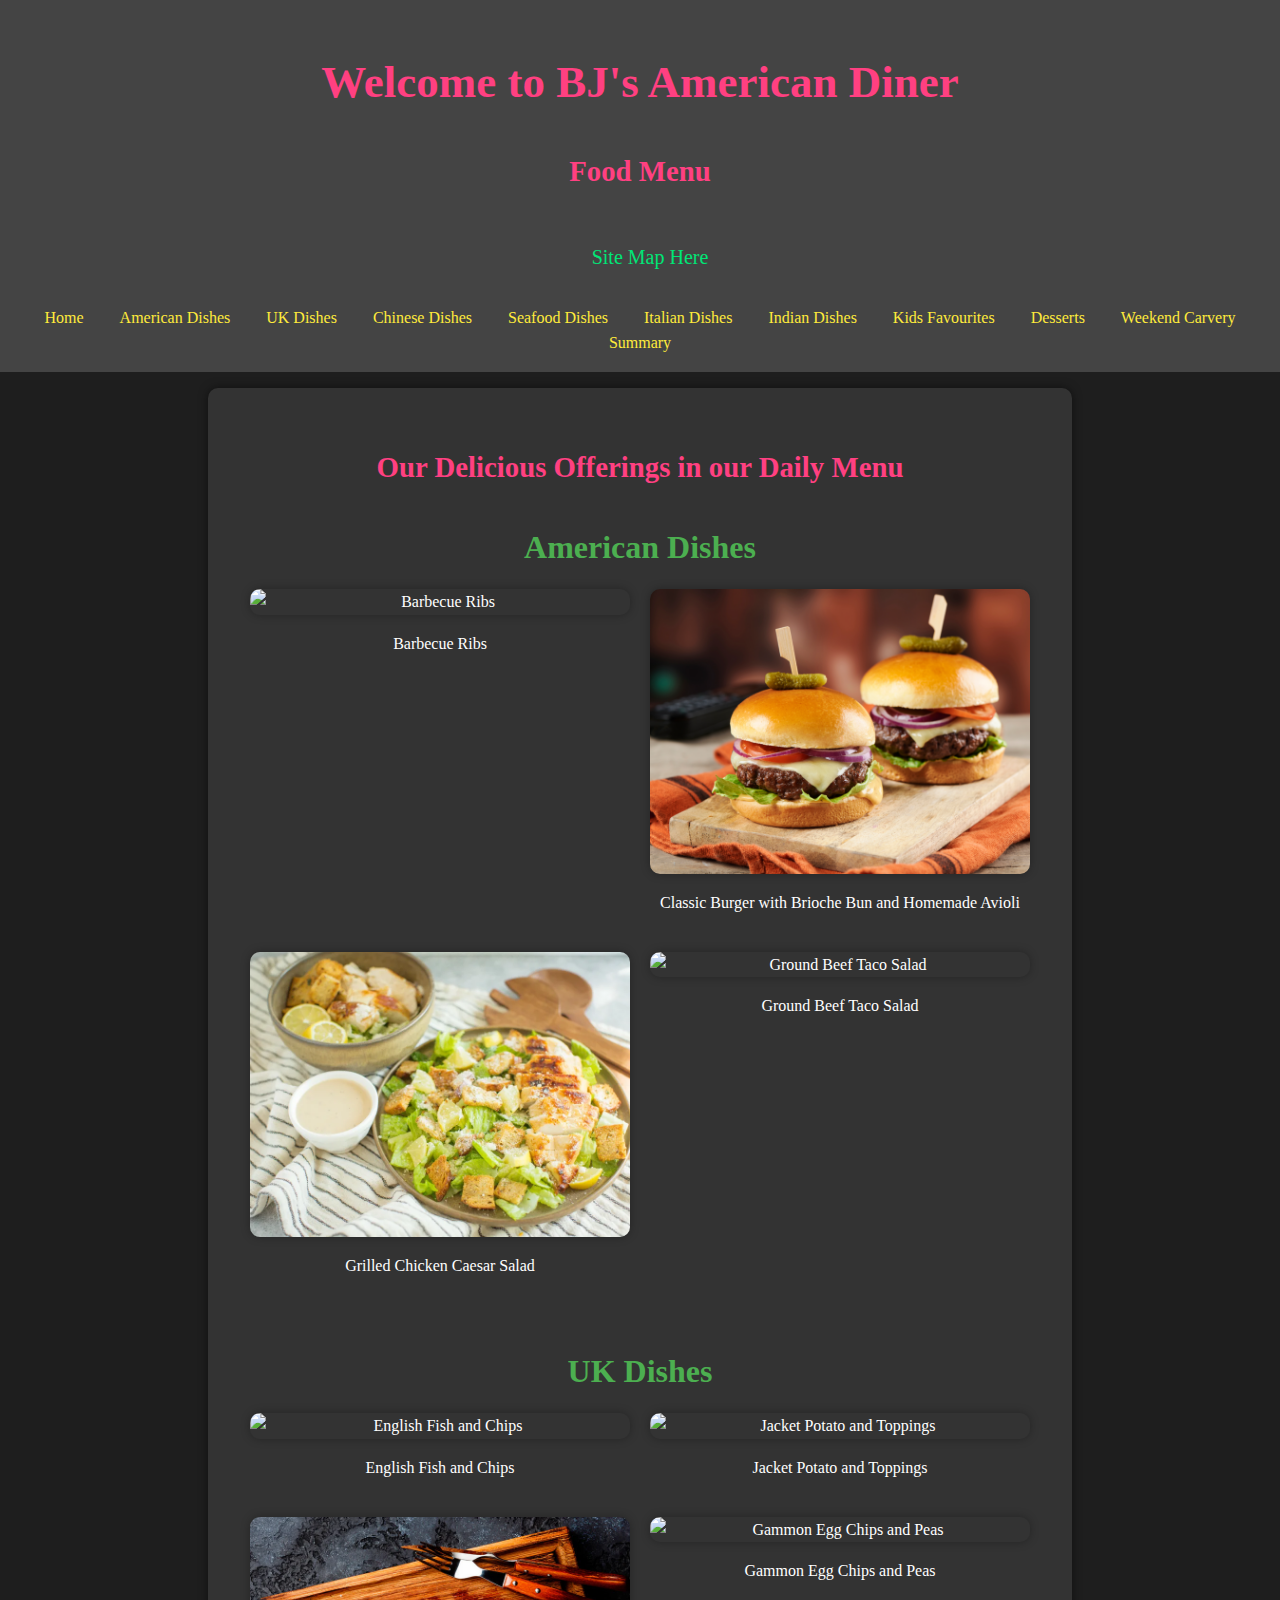
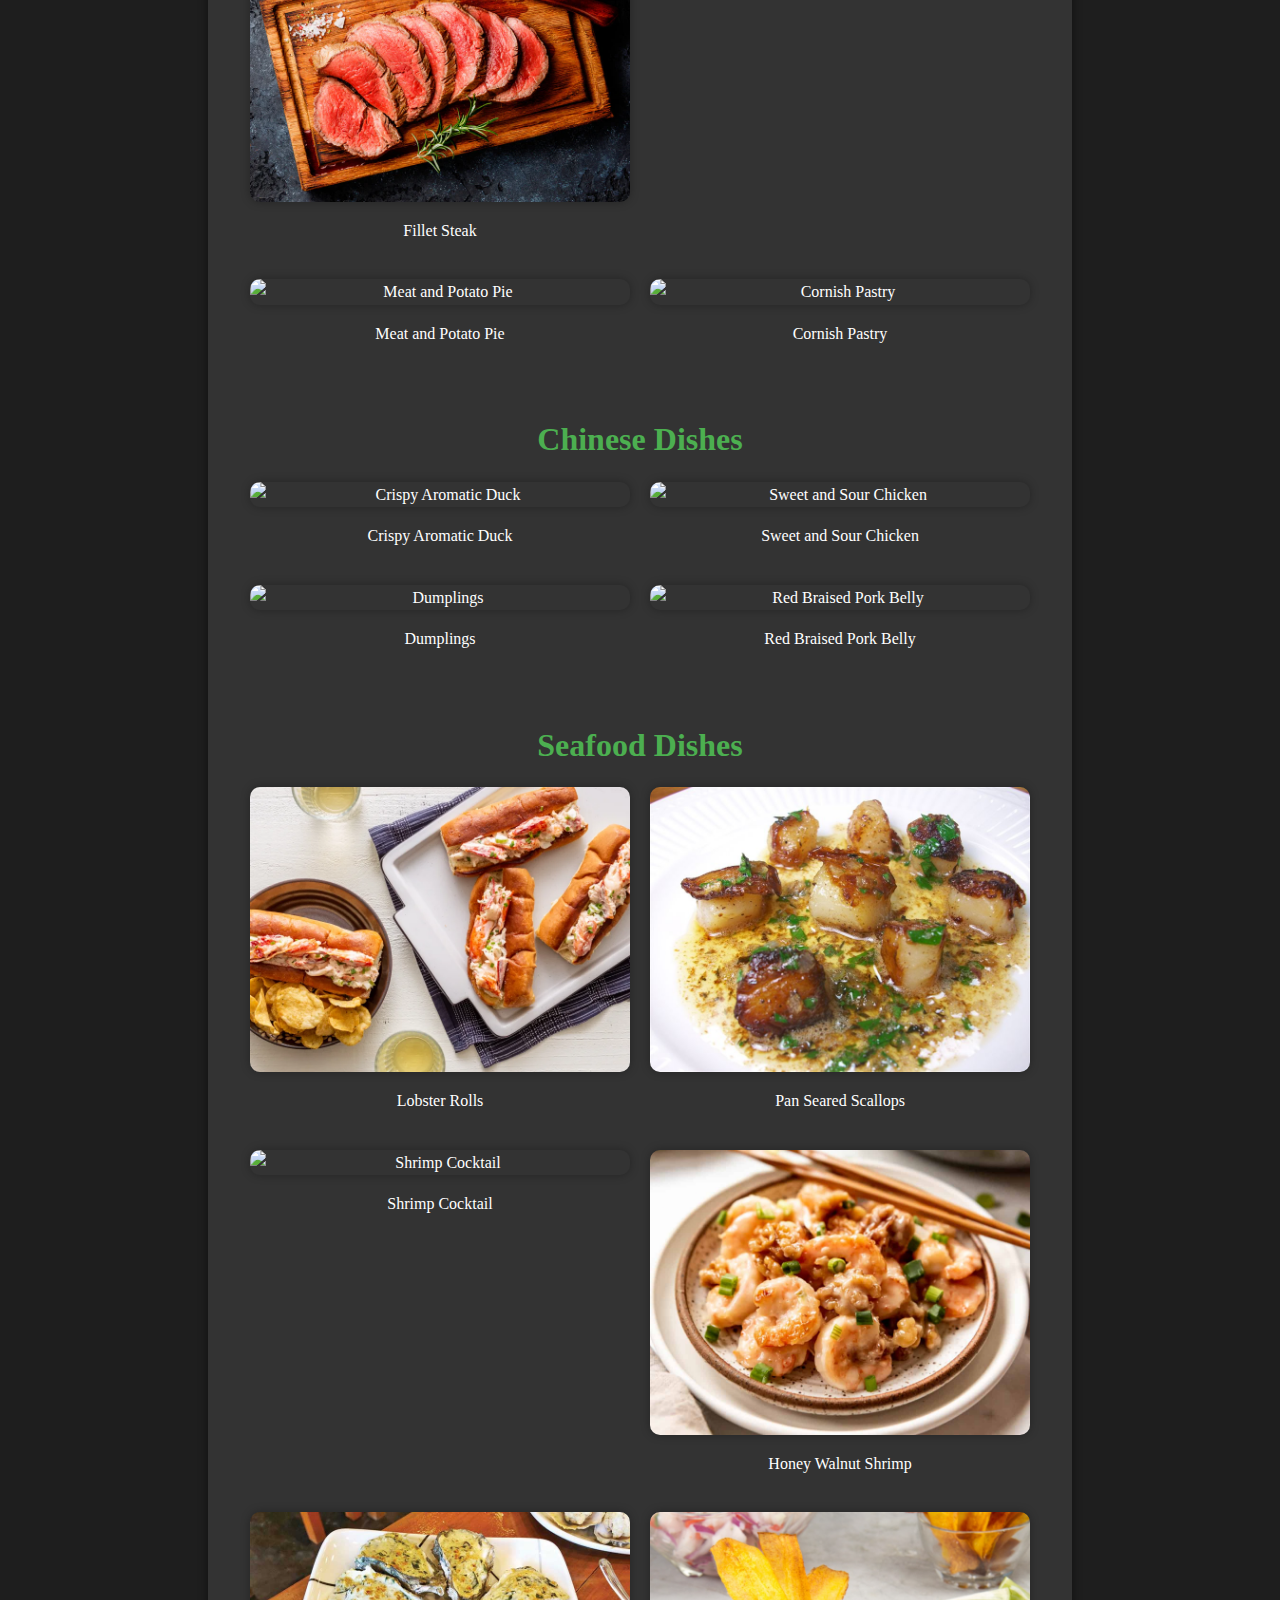
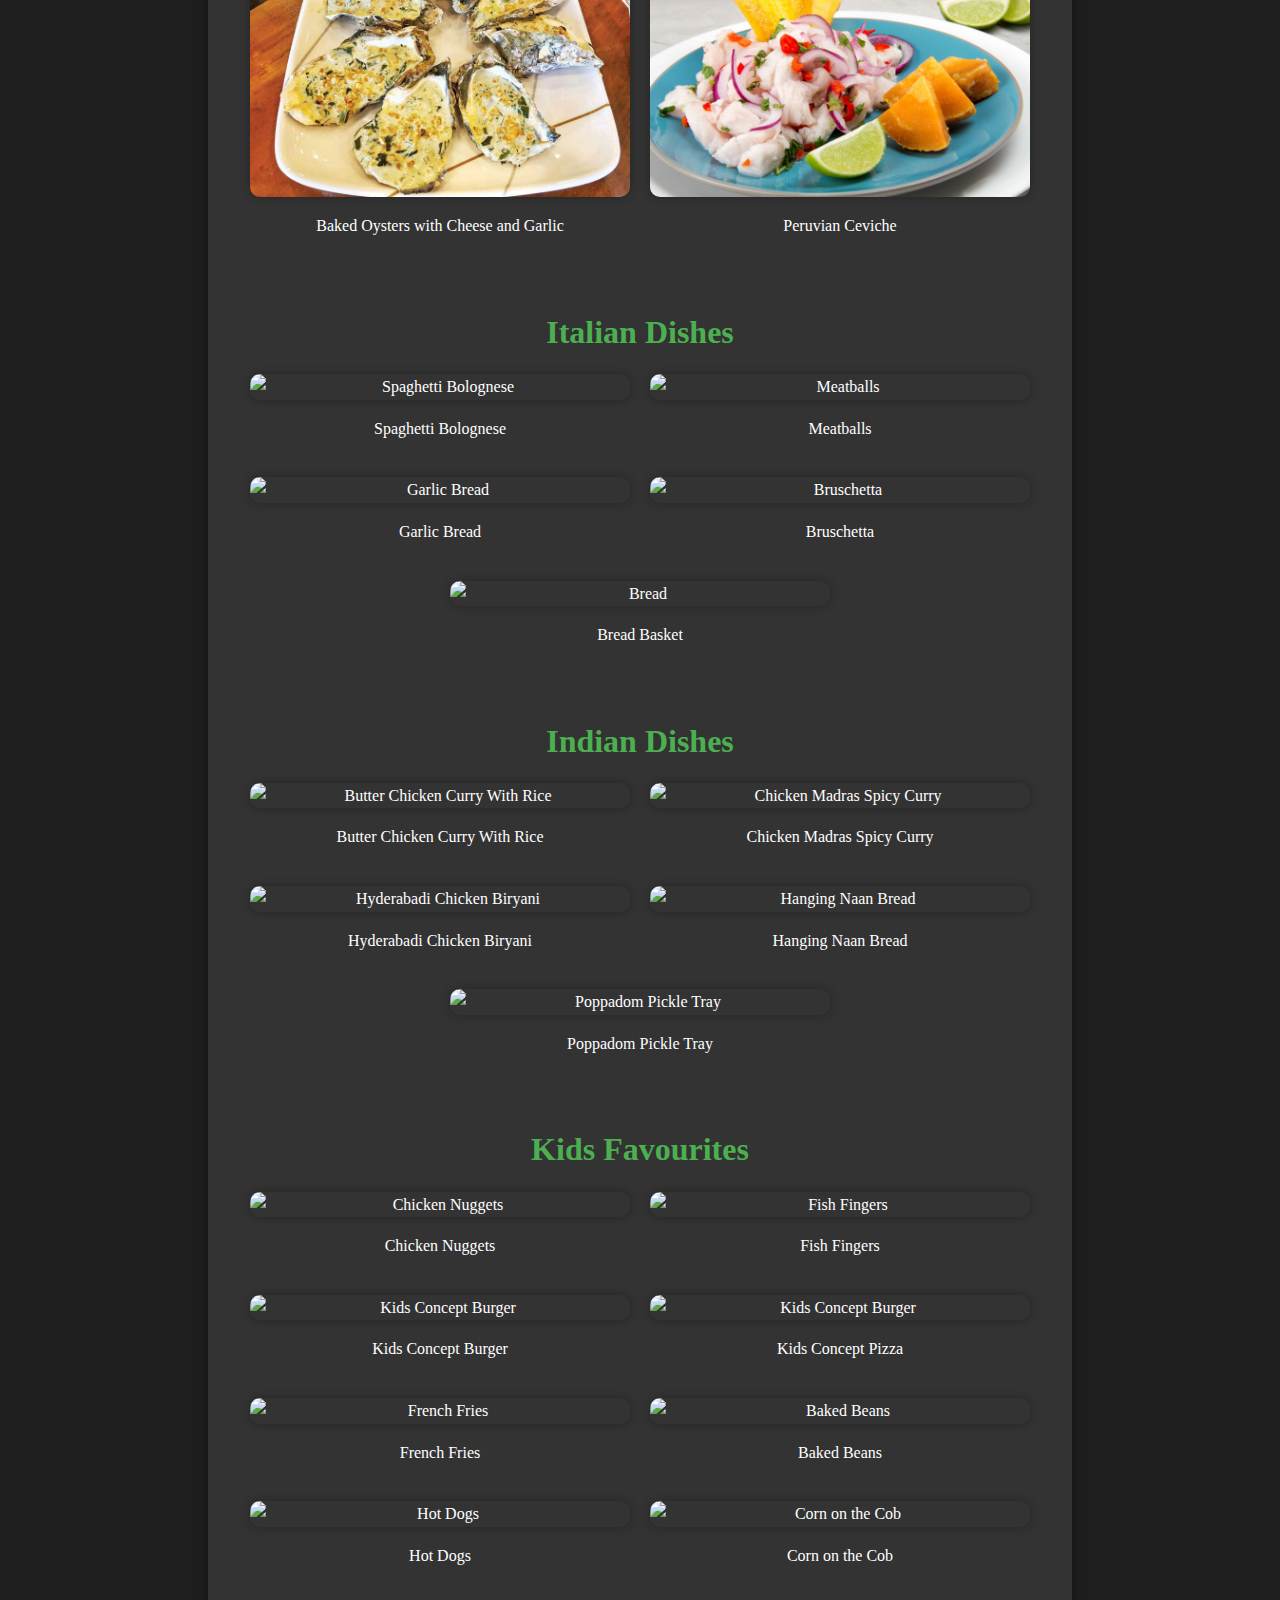
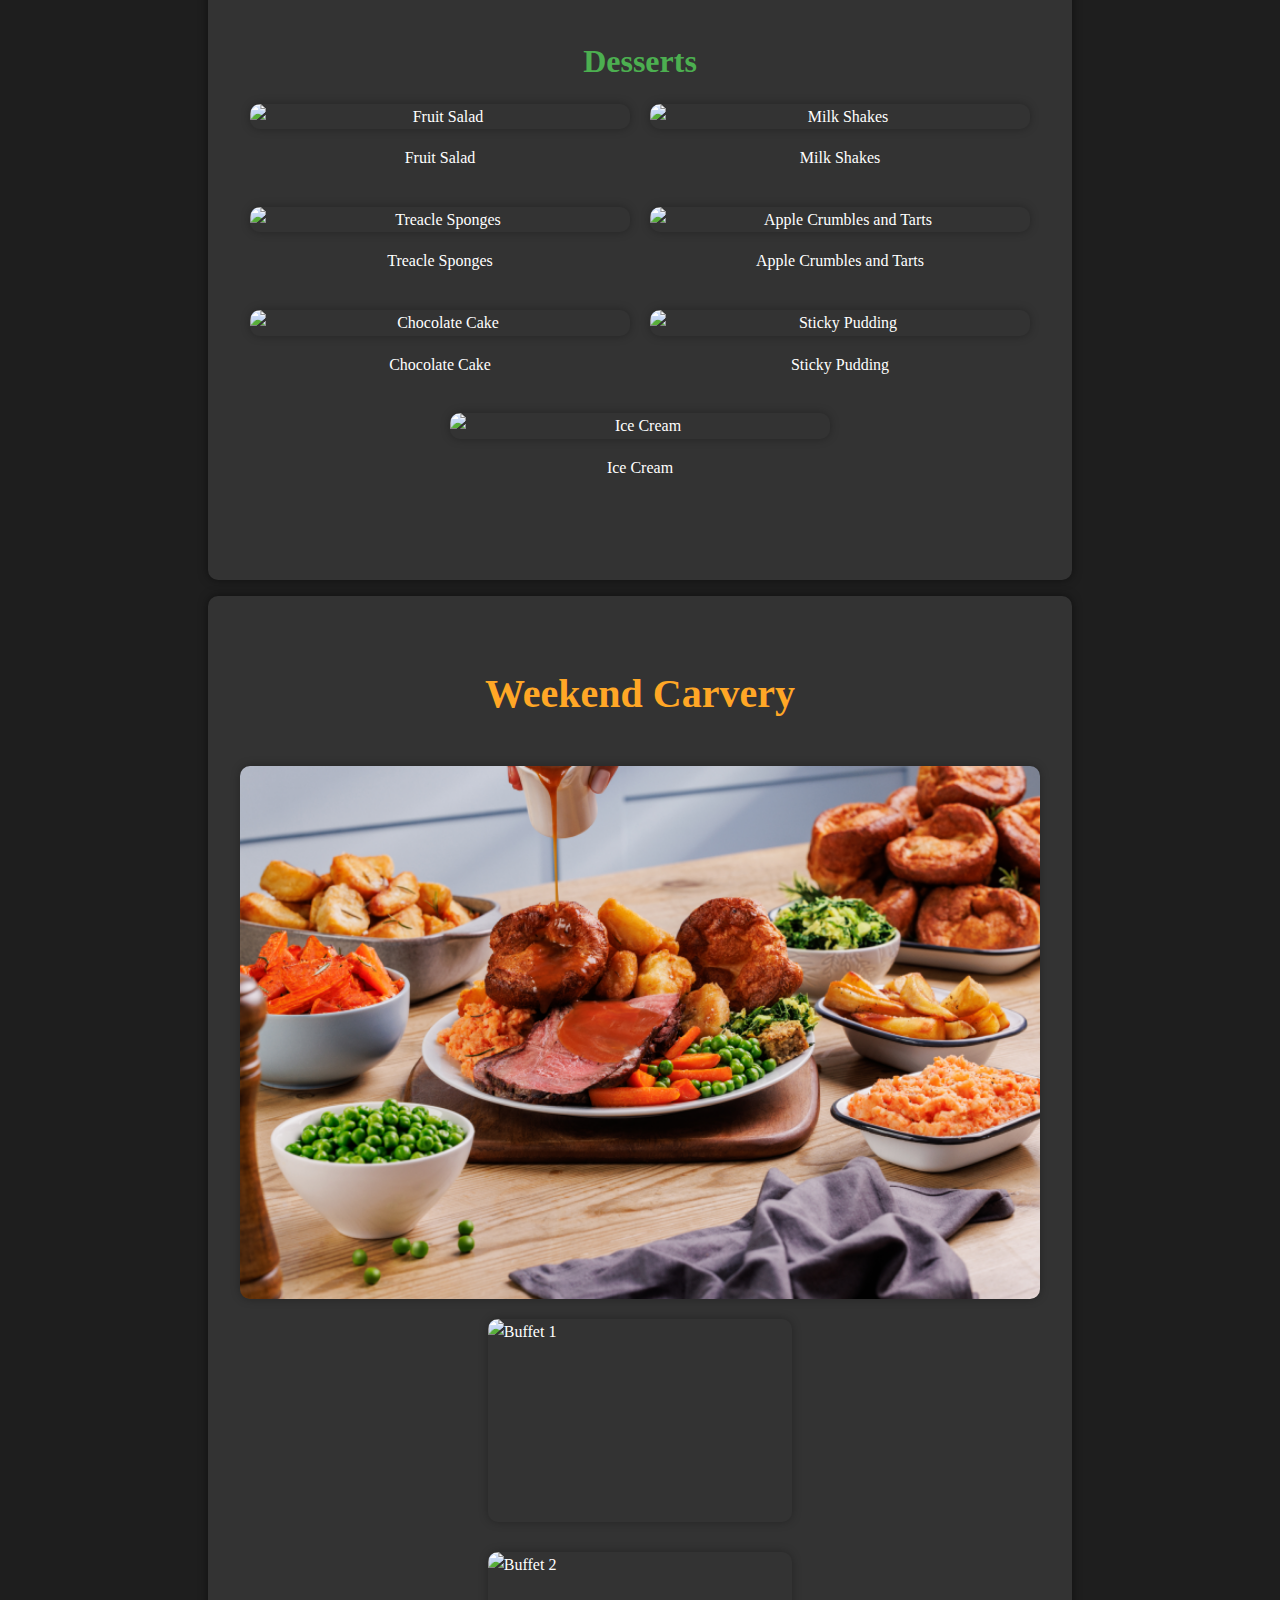
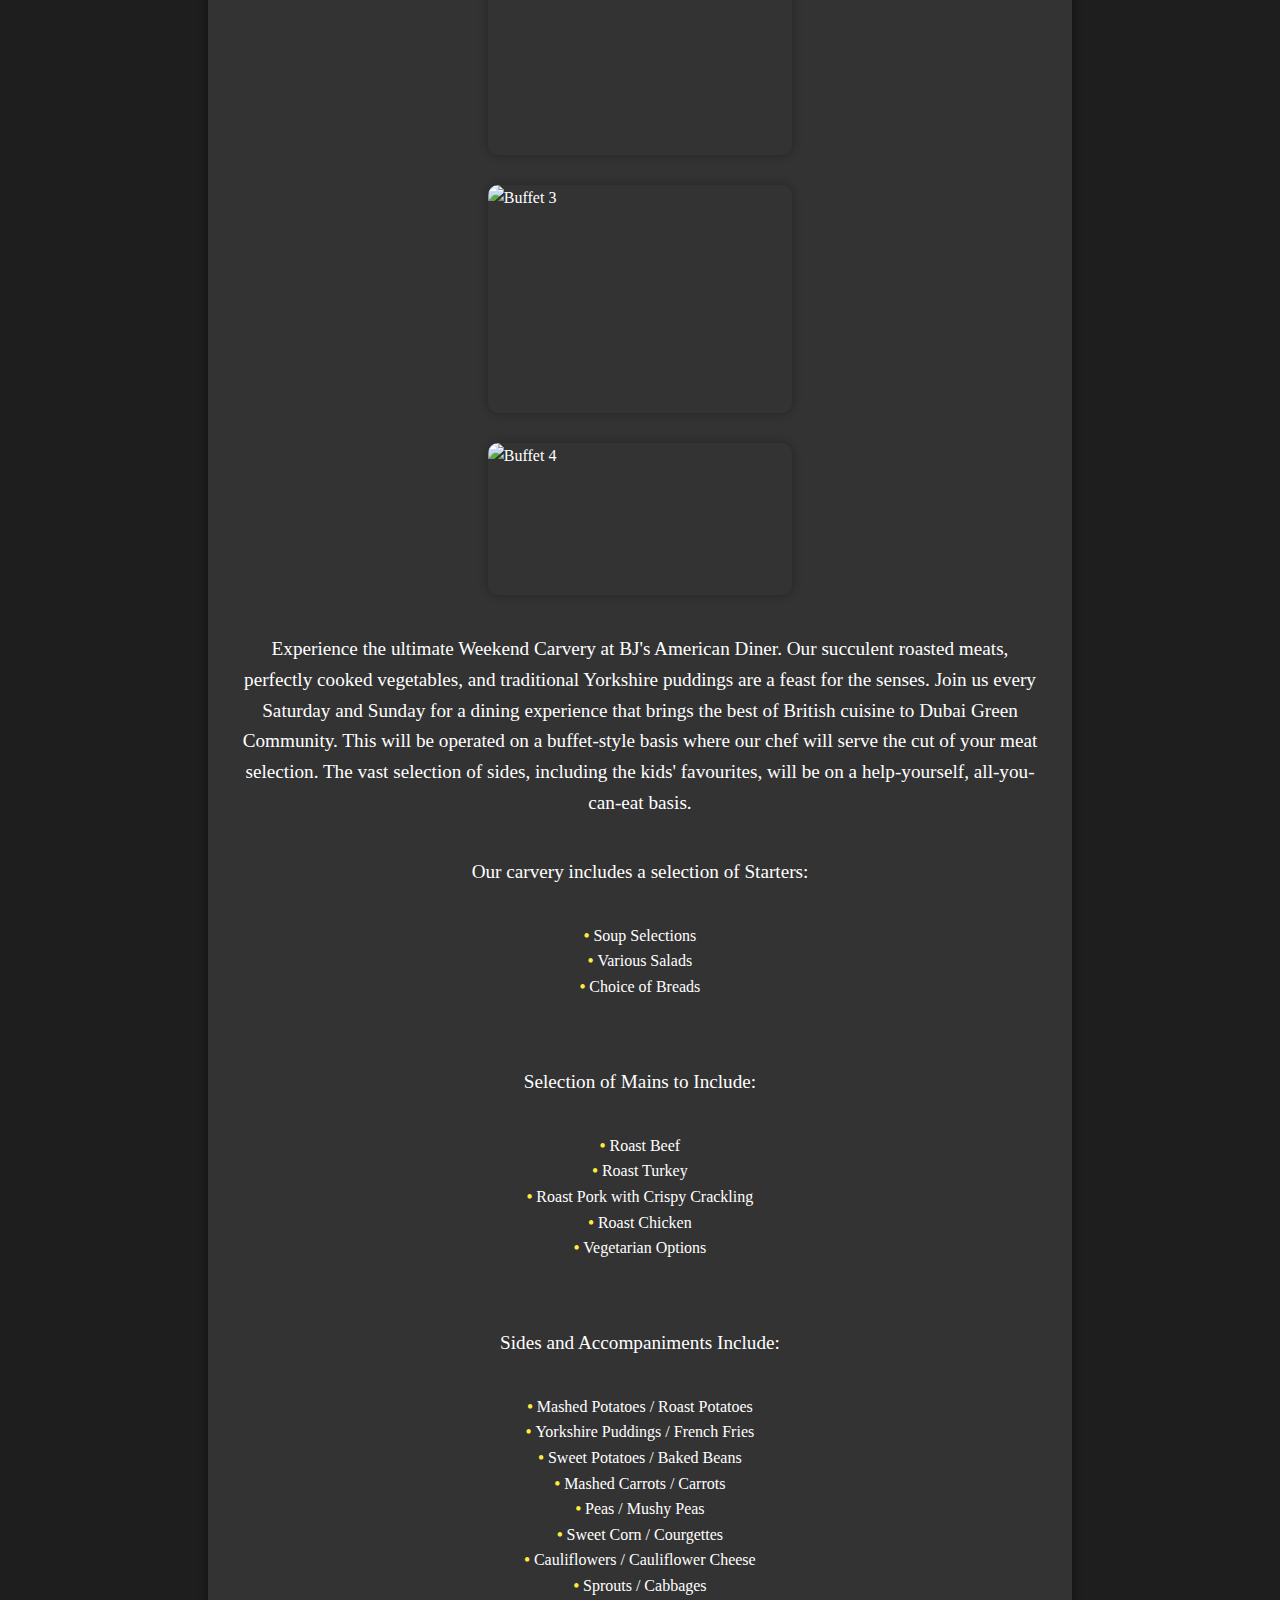
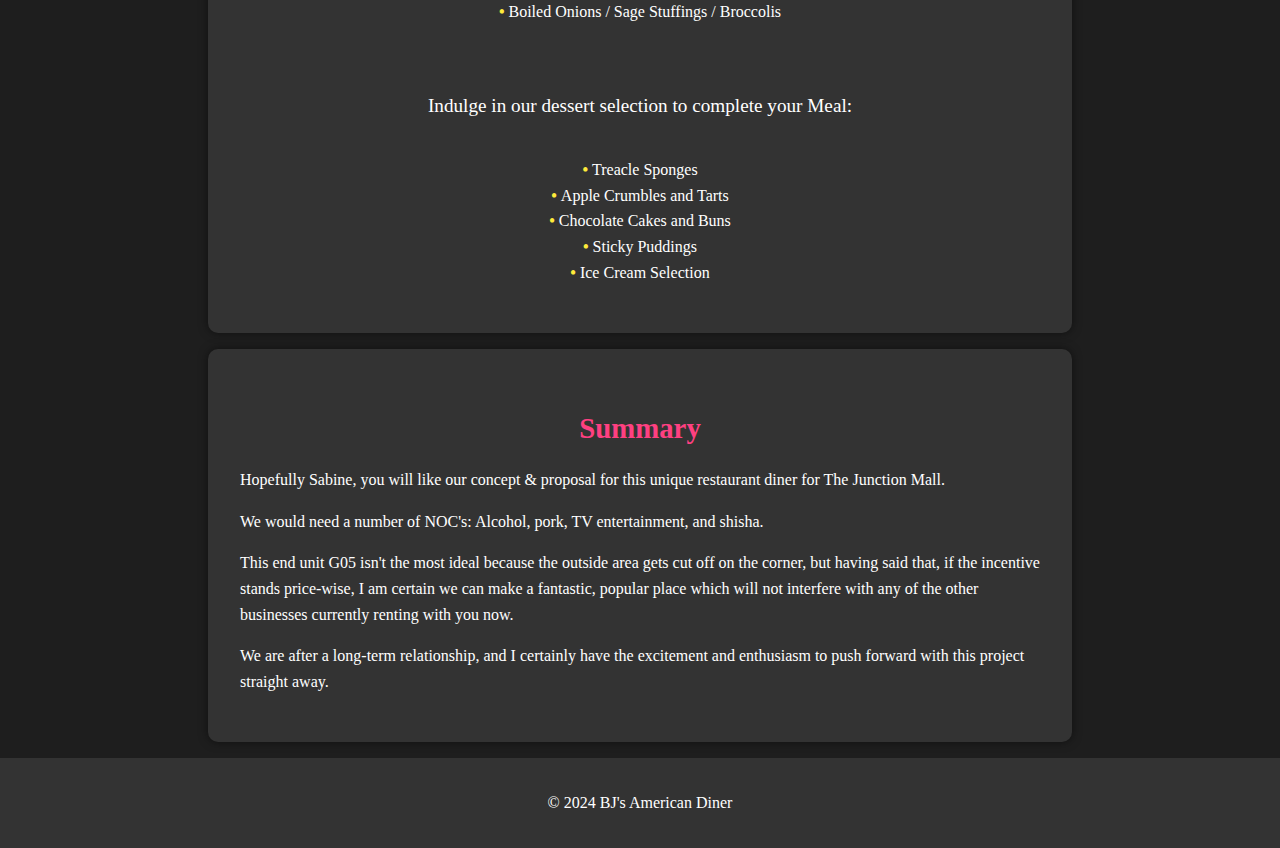
==== commit 1508308e: "Add files via upload" ====
--- a/foodmenu.html
+++ b/foodmenu.html
@@ -81,8 +81,8 @@
                     <p class="menu-description">English Fish and Chips</p>
                 </div>
                 <div class="menu-item">
-                    <img src="food4.jpg" alt="Tuna Baked Potatoes" class="menu-image">
-                    <p class="menu-description">Tuna Baked Potatoes</p>
+                    <img src="food4.jpg" alt="Jacket Potato and Toppings" class="menu-image">
+                    <p class="menu-description">Jacket Potato and Toppings</p>
                 </div>
                 <div class="menu-item">
                     <img src="food12.jpg" alt="Fillet Steak" class="menu-image">
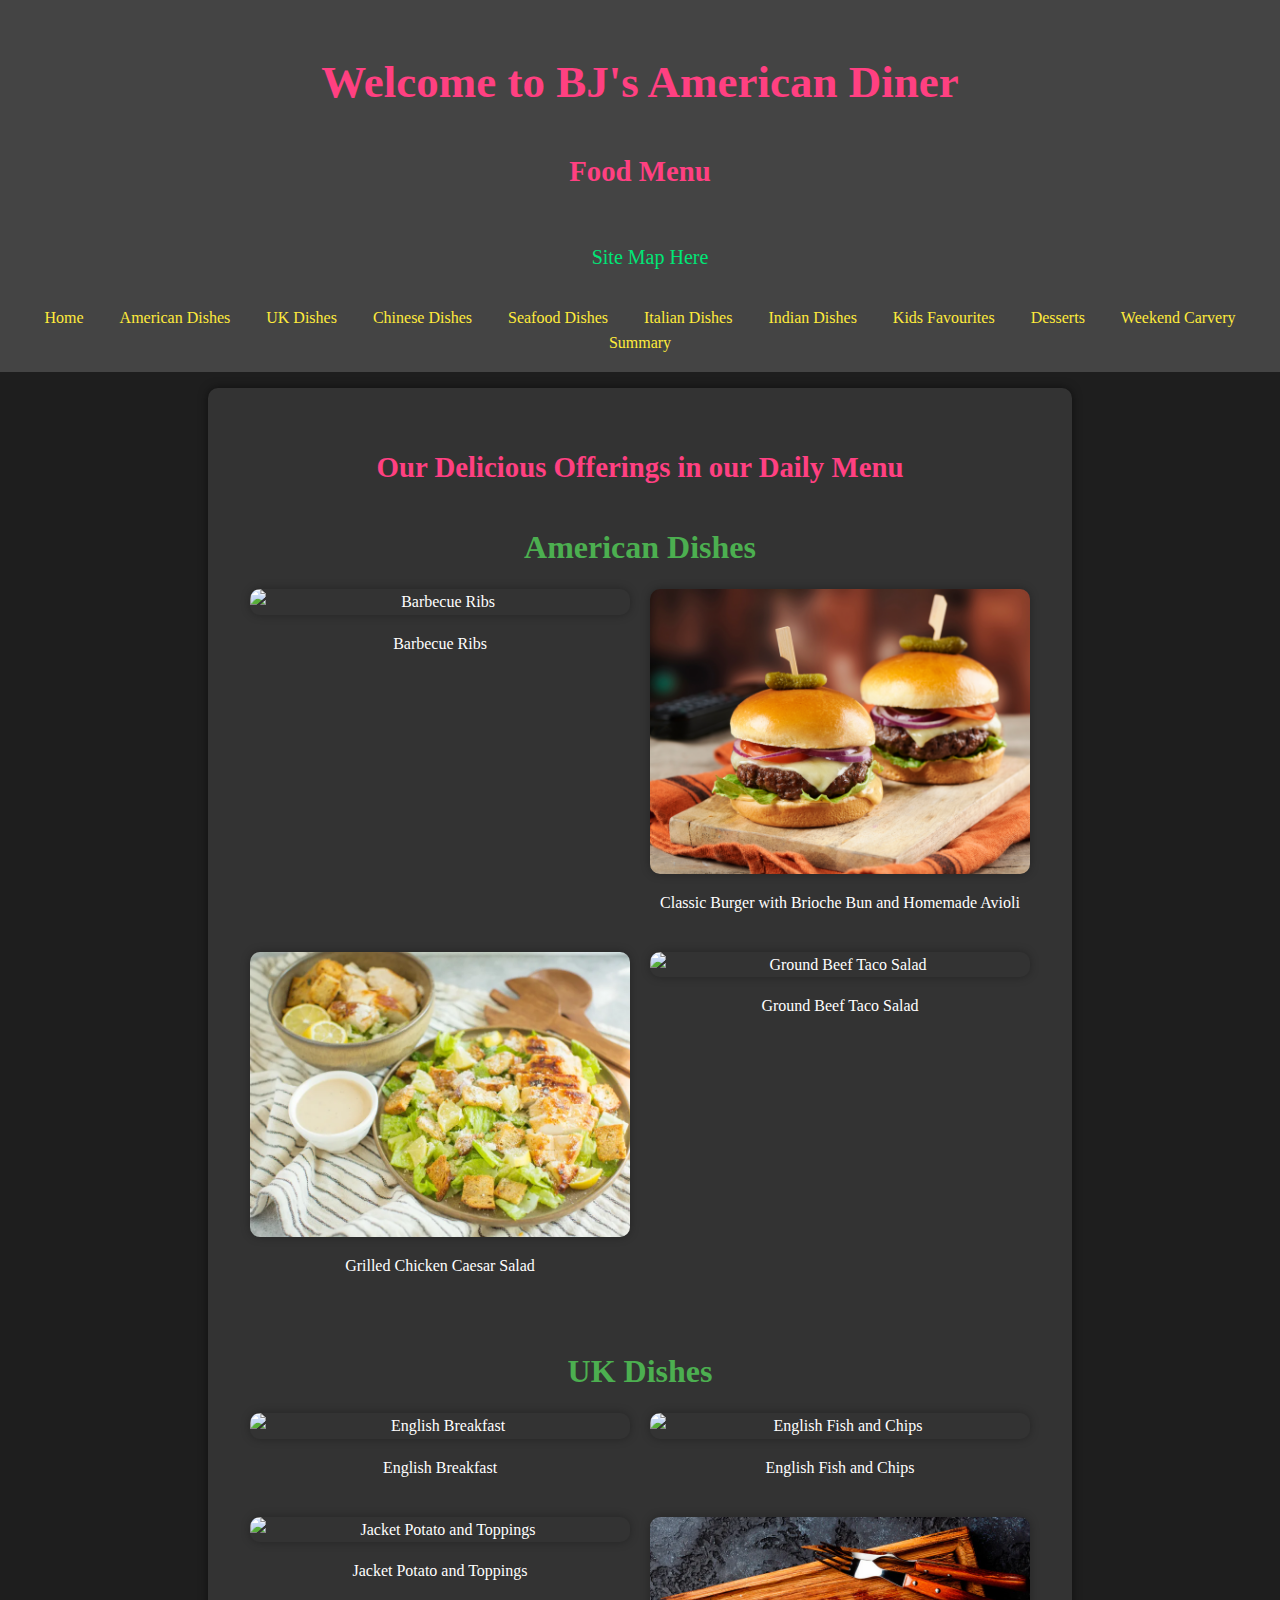
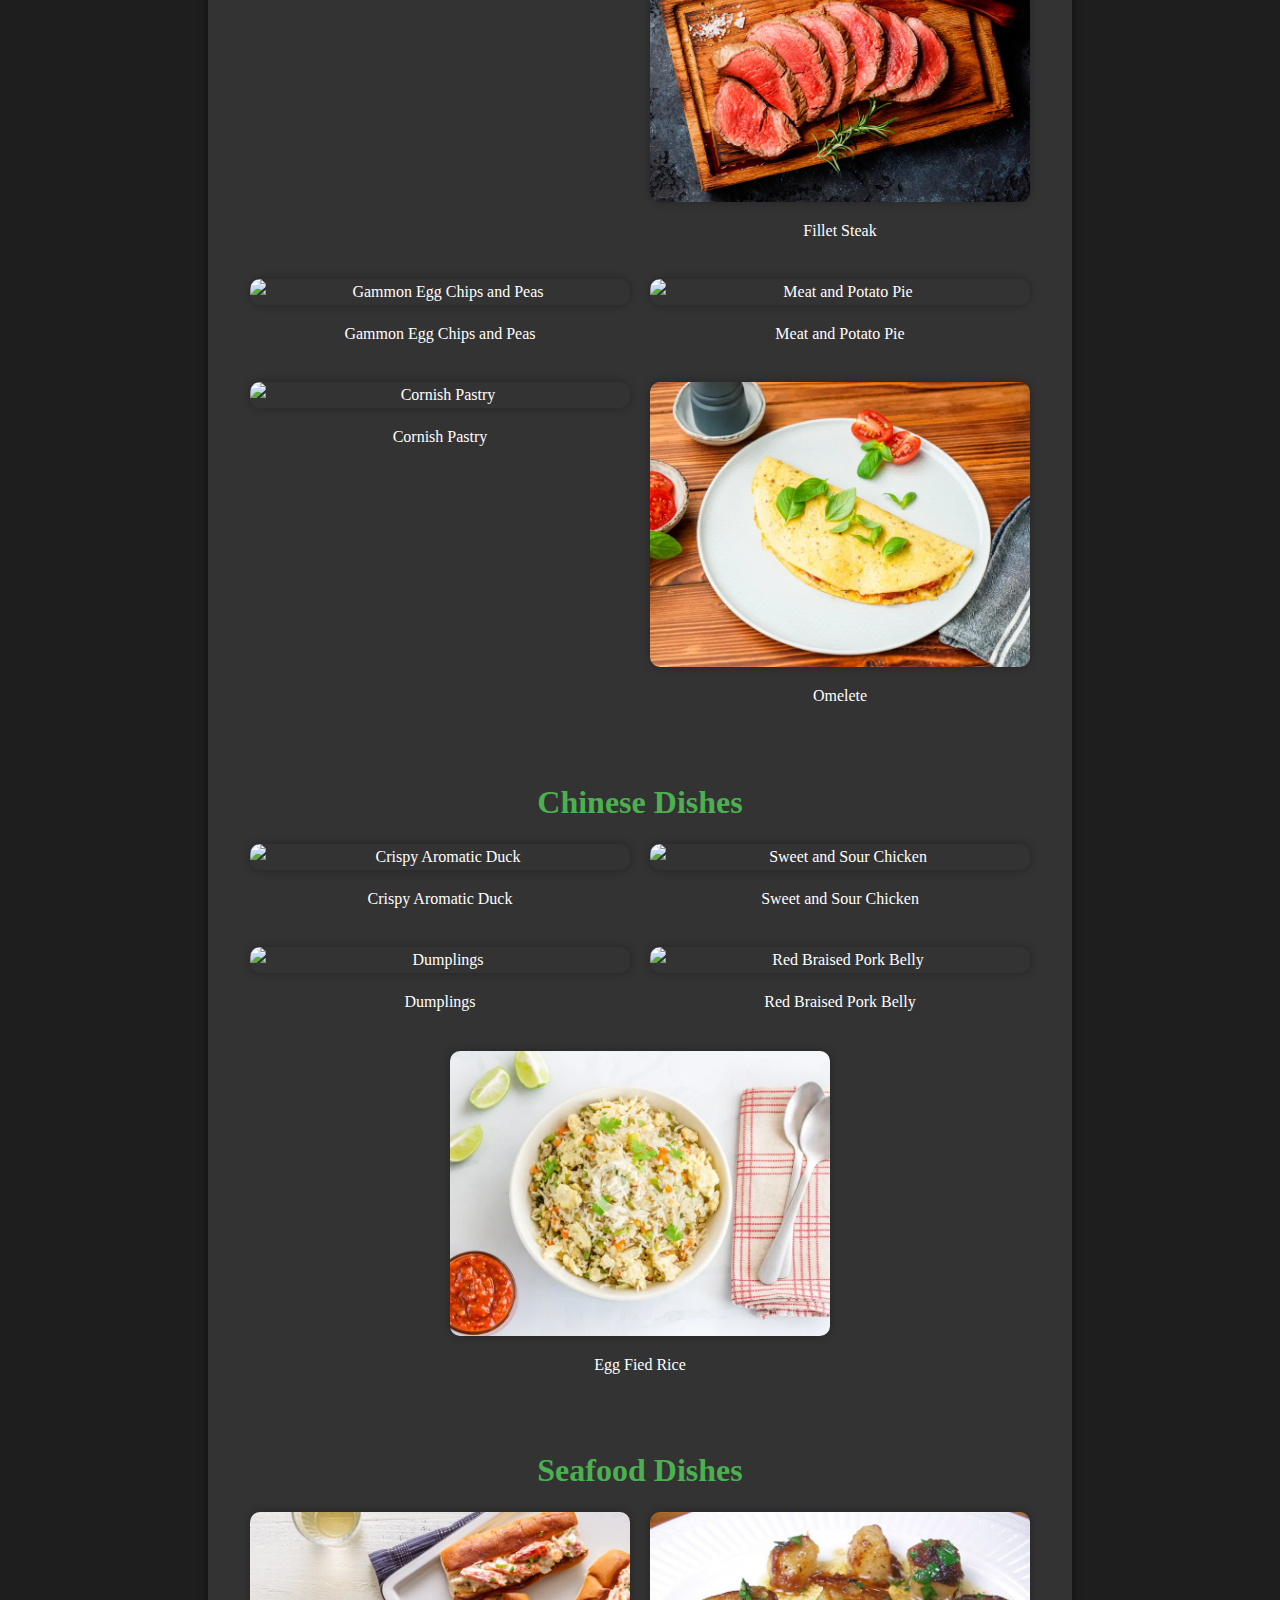
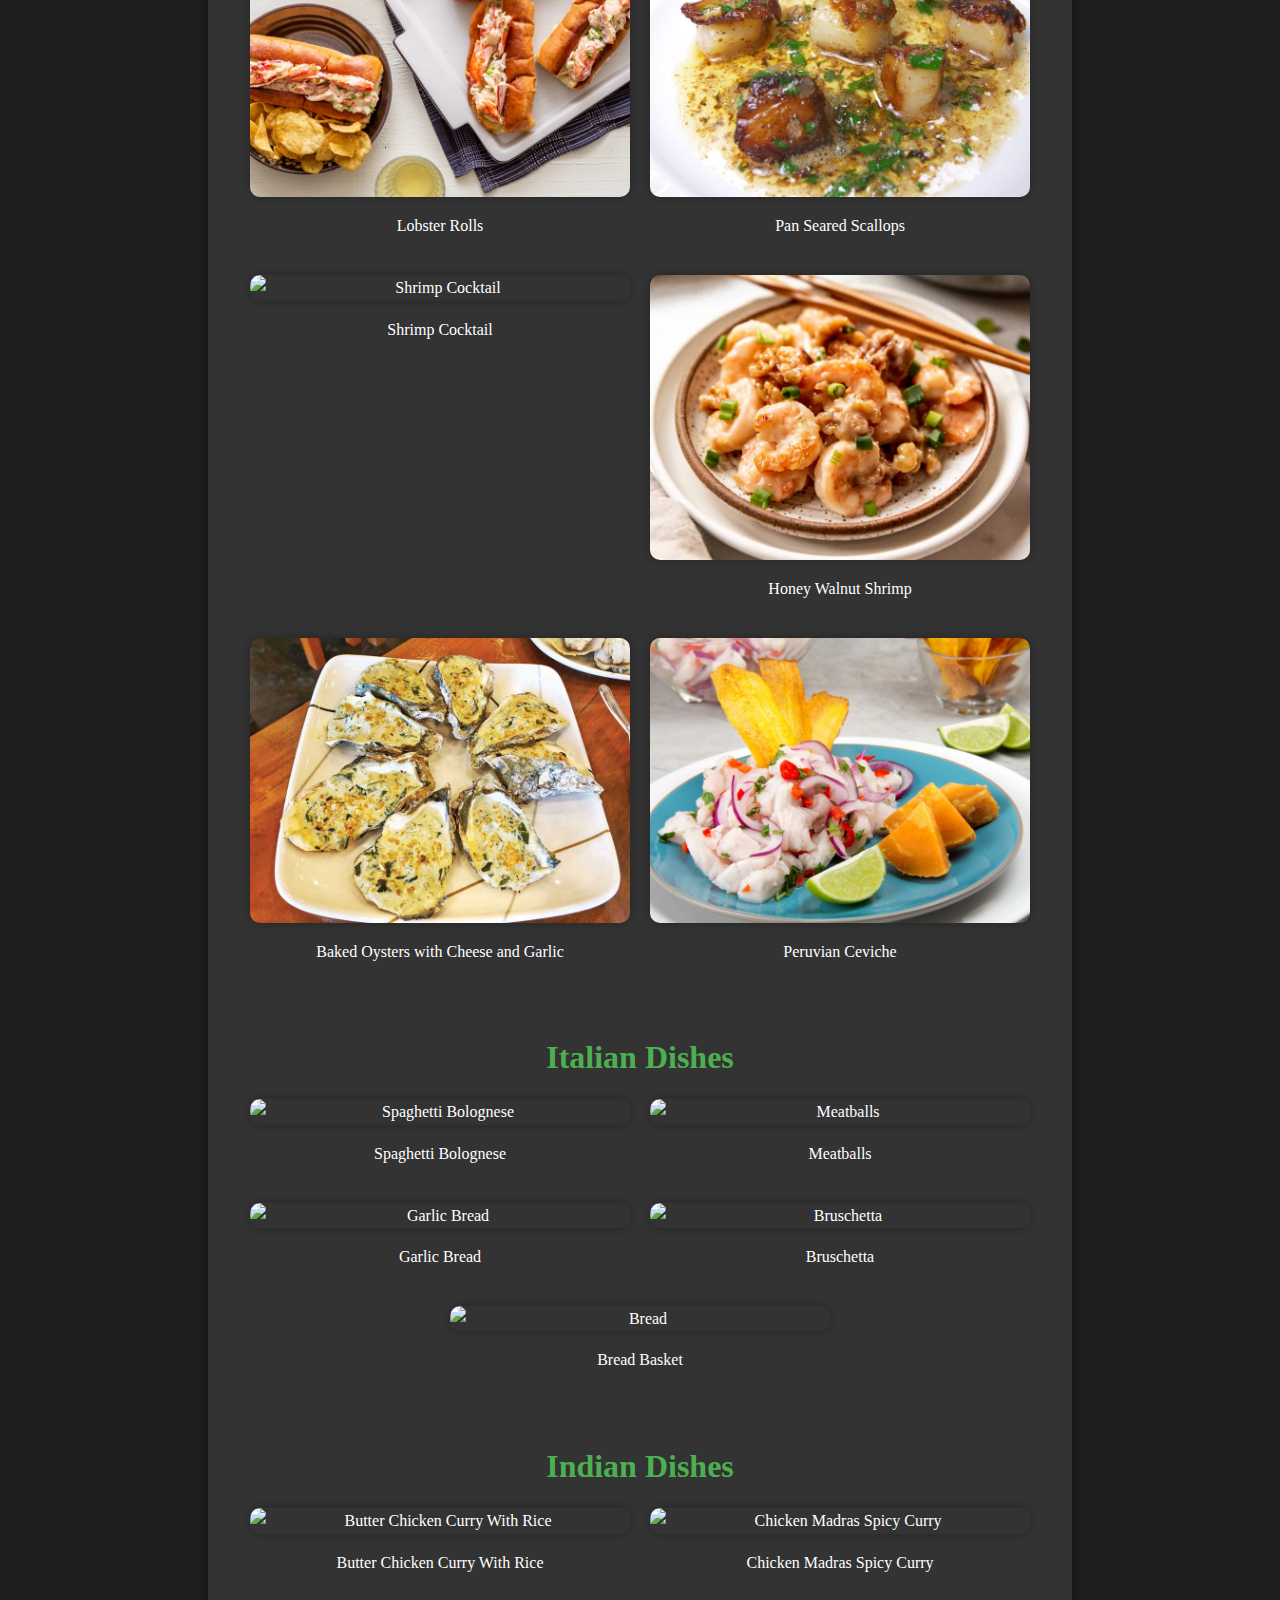
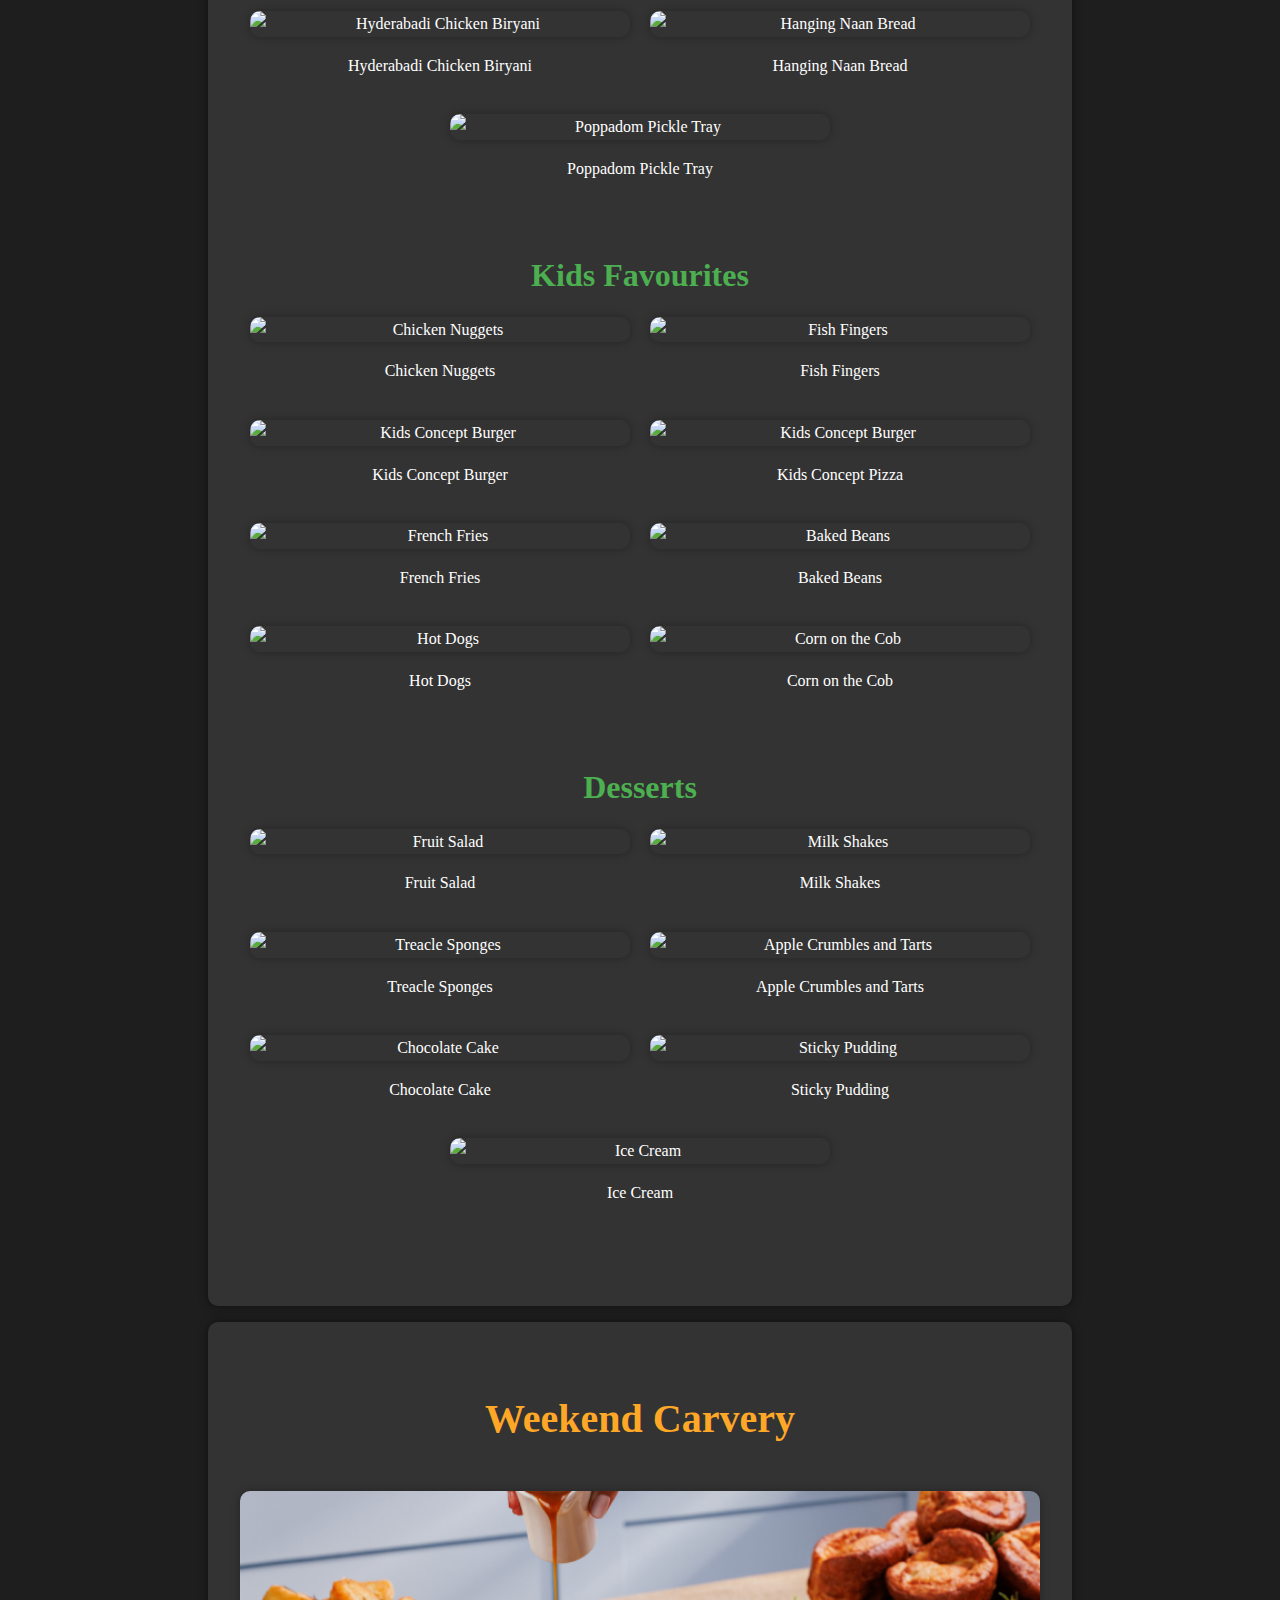
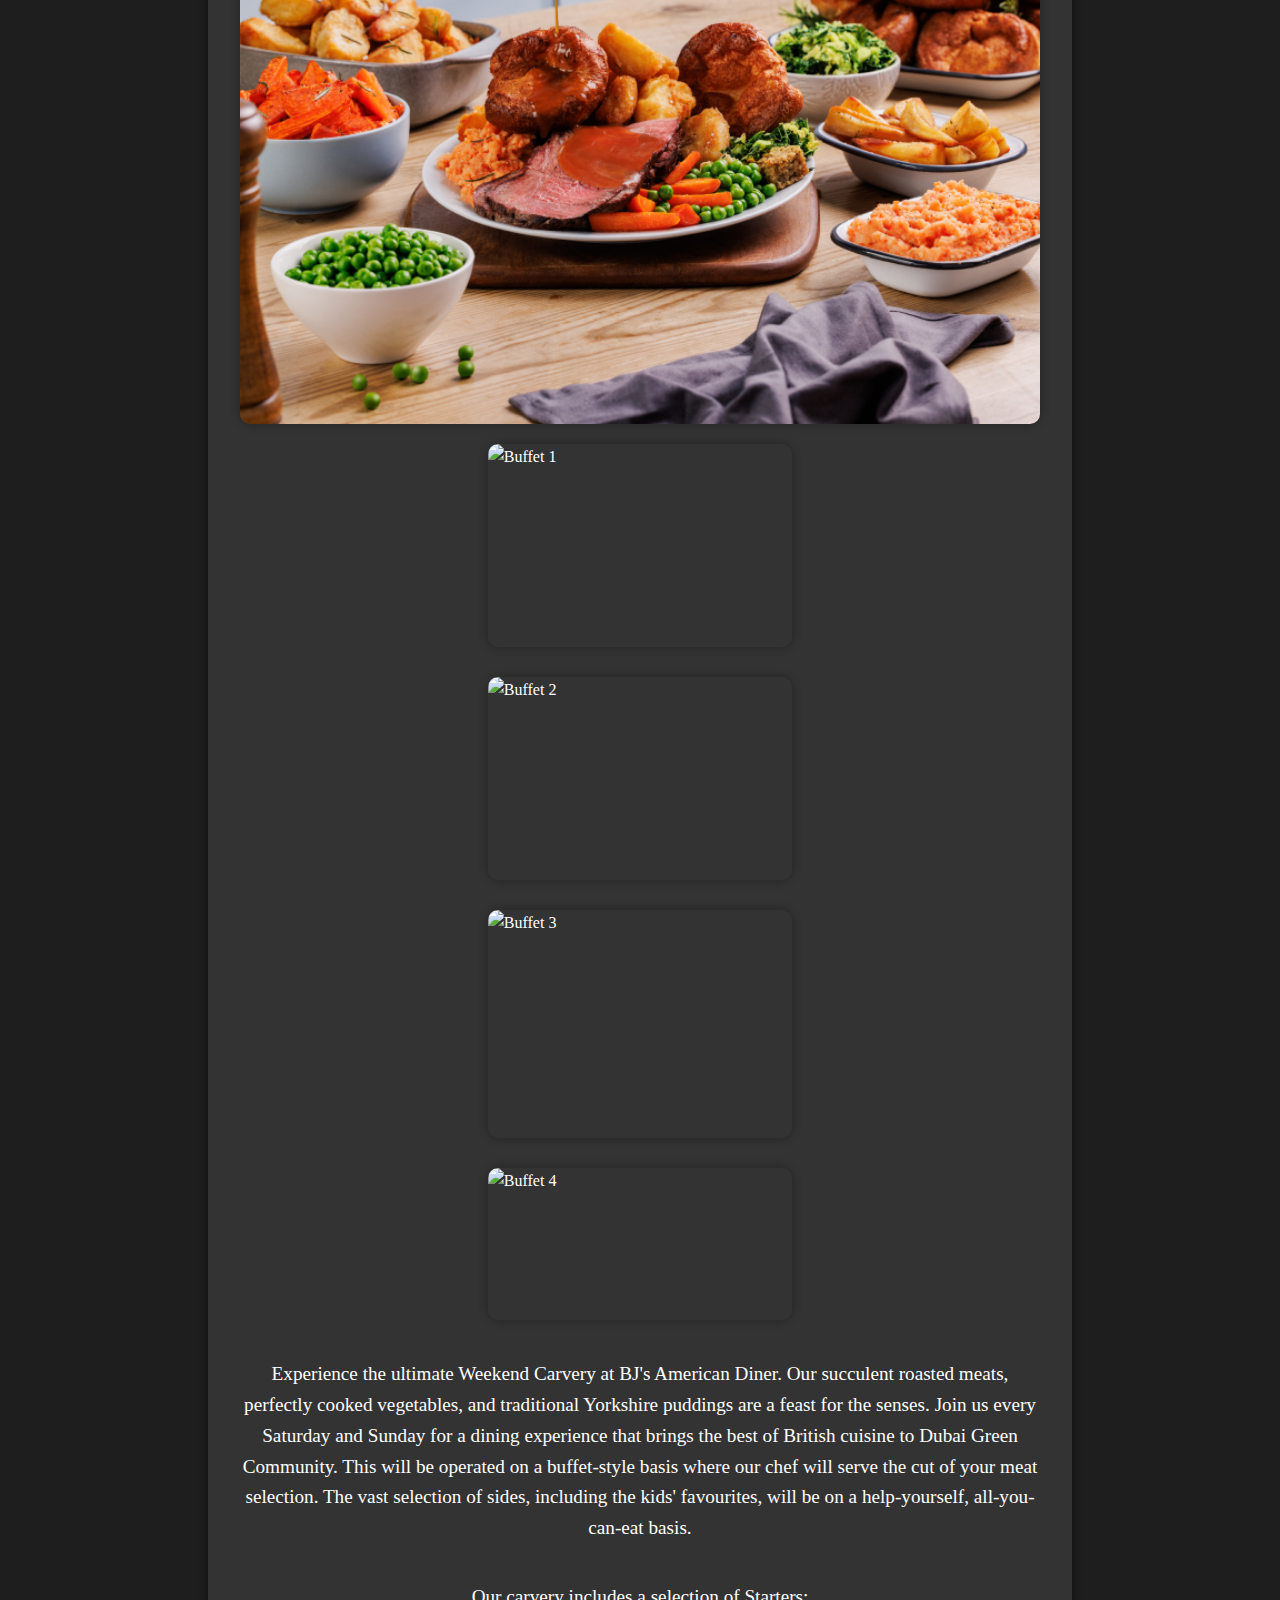
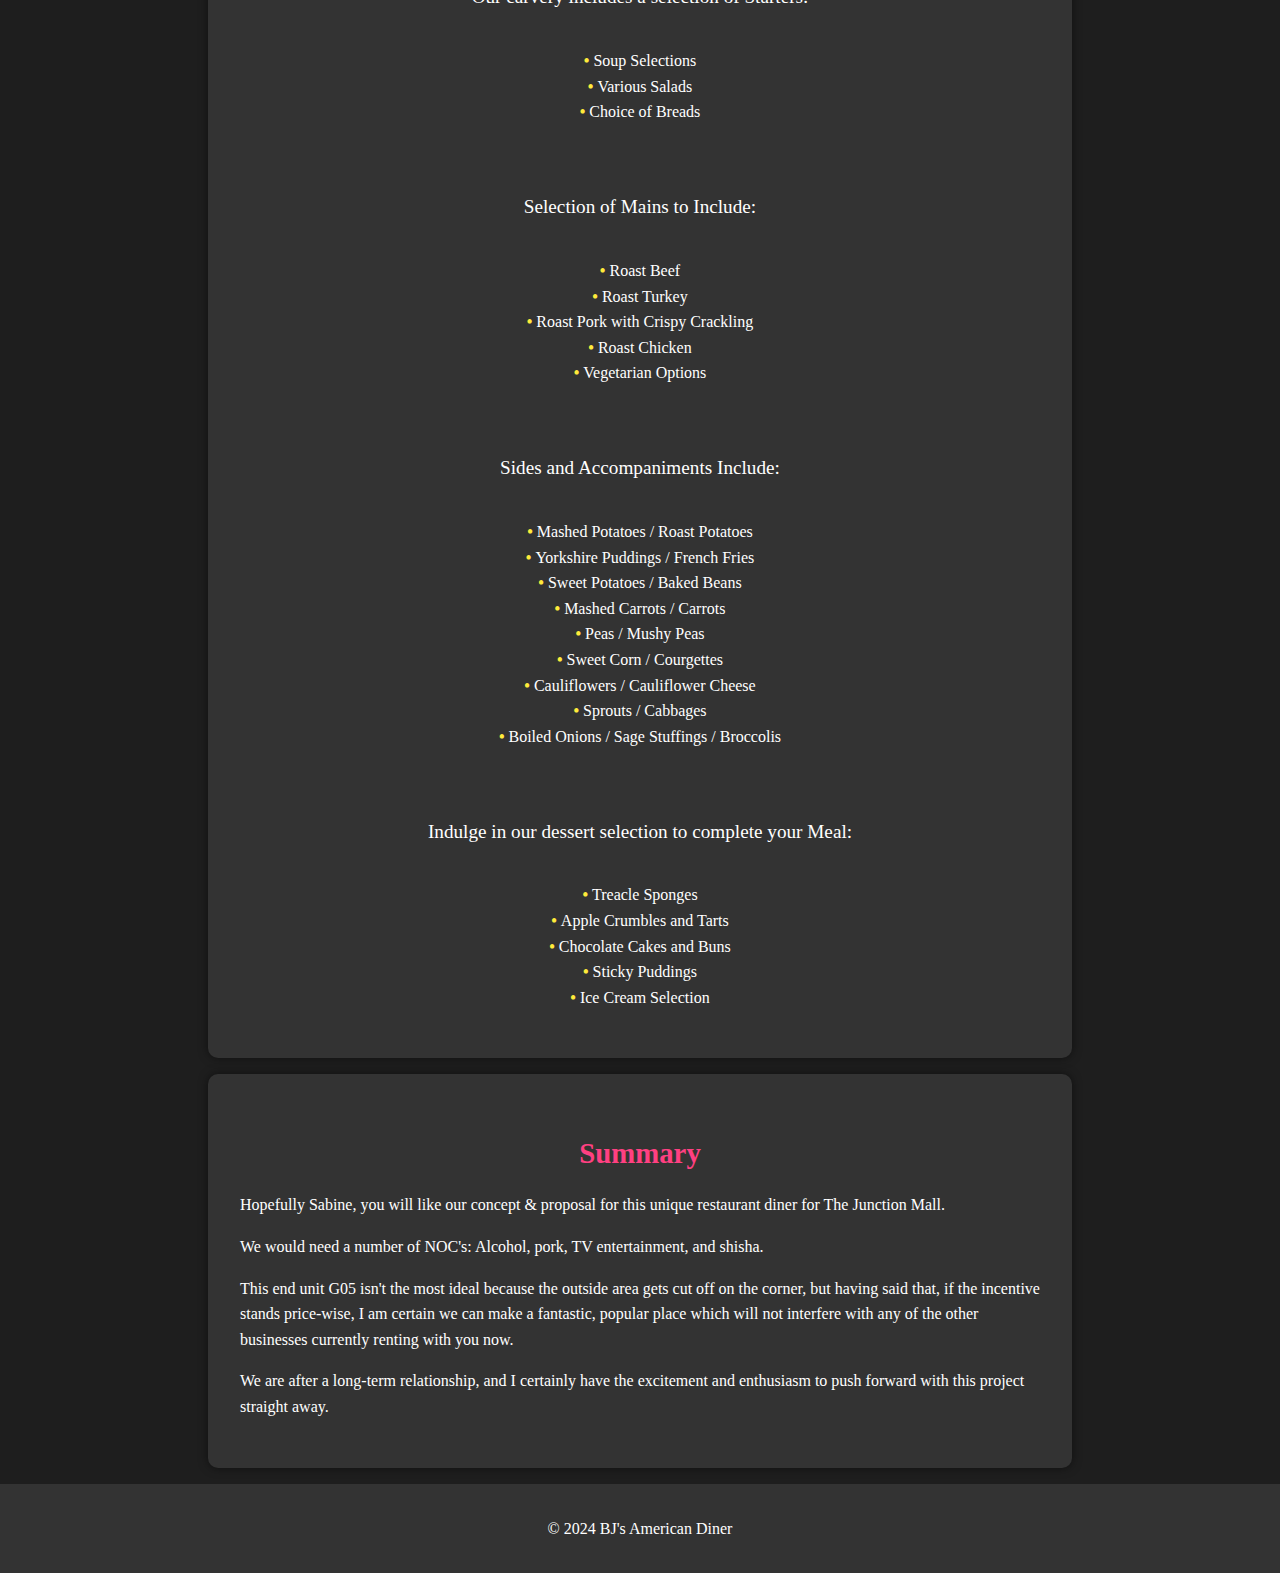
==== commit da5a514d: "Add files via upload" ====
--- a/foodmenu.html
+++ b/foodmenu.html
@@ -24,10 +24,14 @@
         display: inline-block;
         white-space: nowrap;
     }
-
-    #weekend-carvery-link::after {
-        content: ' Carvery';
+    
+}
+        @media (max-width: 600px) {
+    #wkids-food-link {
+        display: inline-block;
+        white-space: nowrap;
     }
+    
 }
     </style>
 </head>
@@ -45,7 +49,7 @@
         <a href="#seafood-dishes">Seafood Dishes</a>
         <a href="#italian-dishes">Italian Dishes</a>
         <a href="#indian-dishes">Indian Dishes</a>
-        <a href="#Dishes-for-the-kids">Kids Favourites</a>
+        <a id="kids-food-link" href="#Dishes-for-the-kids">Kids Favourites</a>
         <a href="#desserts">Desserts</a>
         <a id="weekend-carvery-link" href="#carvery">Weekend Carvery</a>
         <a href="#summary">Summary</a>
@@ -77,6 +81,10 @@
             <h3 class="category-title">UK Dishes</h3>
             <div class="menu-container">
                 <div class="menu-item">
+                    <img src="food48.jpg" alt="English Breakfast" class="menu-image">
+                    <p class="menu-description">English Breakfast</p>
+                </div>
+                <div class="menu-item">
                     <img src="food2.jpg" alt="English Fish and Chips" class="menu-image">
                     <p class="menu-description">English Fish and Chips</p>
                 </div>
@@ -100,6 +108,10 @@
                     <img src="food24.jpg" alt="Cornish Pastry" class="menu-image">
                     <p class="menu-description">Cornish Pastry</p>
                 </div>
+                <div class="menu-item">
+                    <img src="food50.jpg" alt="Omelete" class="menu-image">
+                    <p class="menu-description">Omelete</p>
+                </div>
             </div>
         </div>
         <div class="menu-category" id="chinese-dishes">
@@ -120,6 +132,10 @@
                 <div class="menu-item">
                     <img src="food21.jpg" alt="Red Braised Pork Belly" class="menu-image">
                     <p class="menu-description">Red Braised Pork Belly</p>
+                </div>
+                <div class="menu-item">
+                    <img src="food49.jpg" alt="Egg Fried Rice" class="menu-image">
+                    <p class="menu-description">Egg Fied Rice</p>
                 </div>
             </div>
         </div>
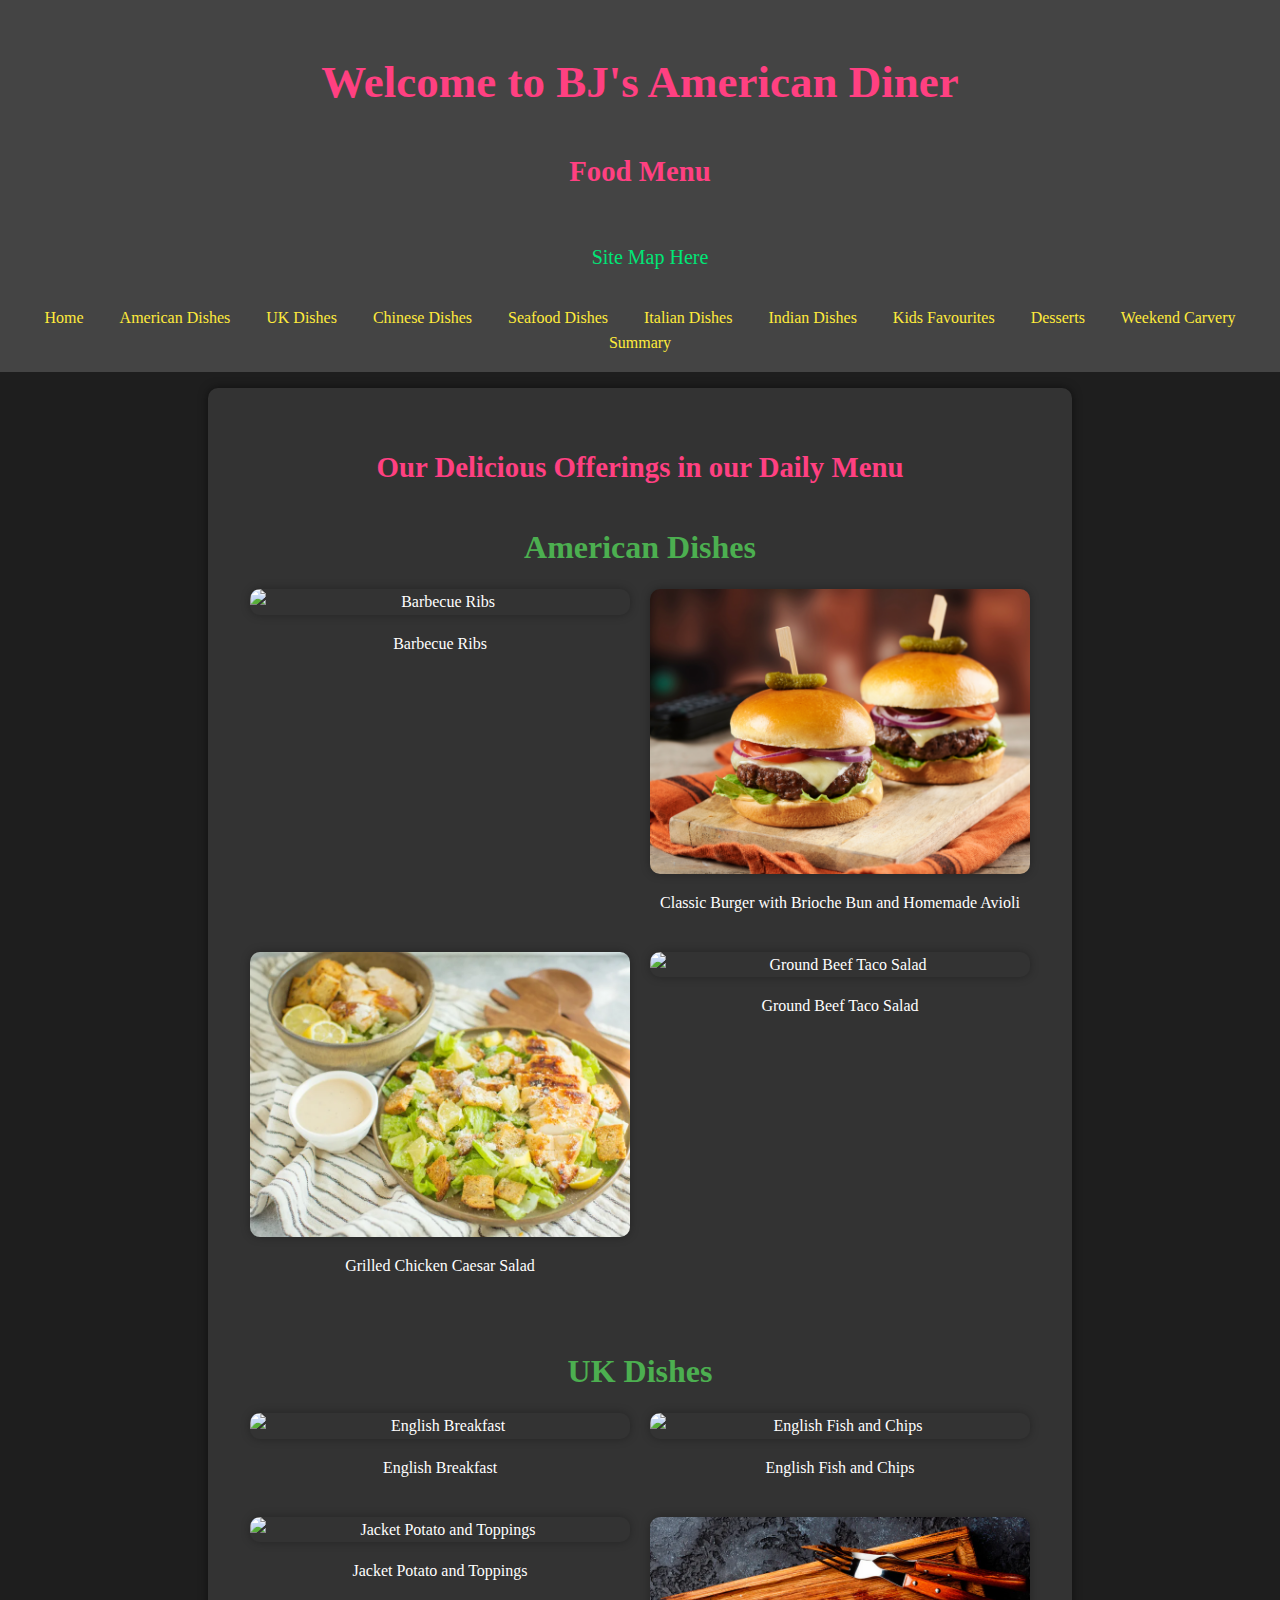
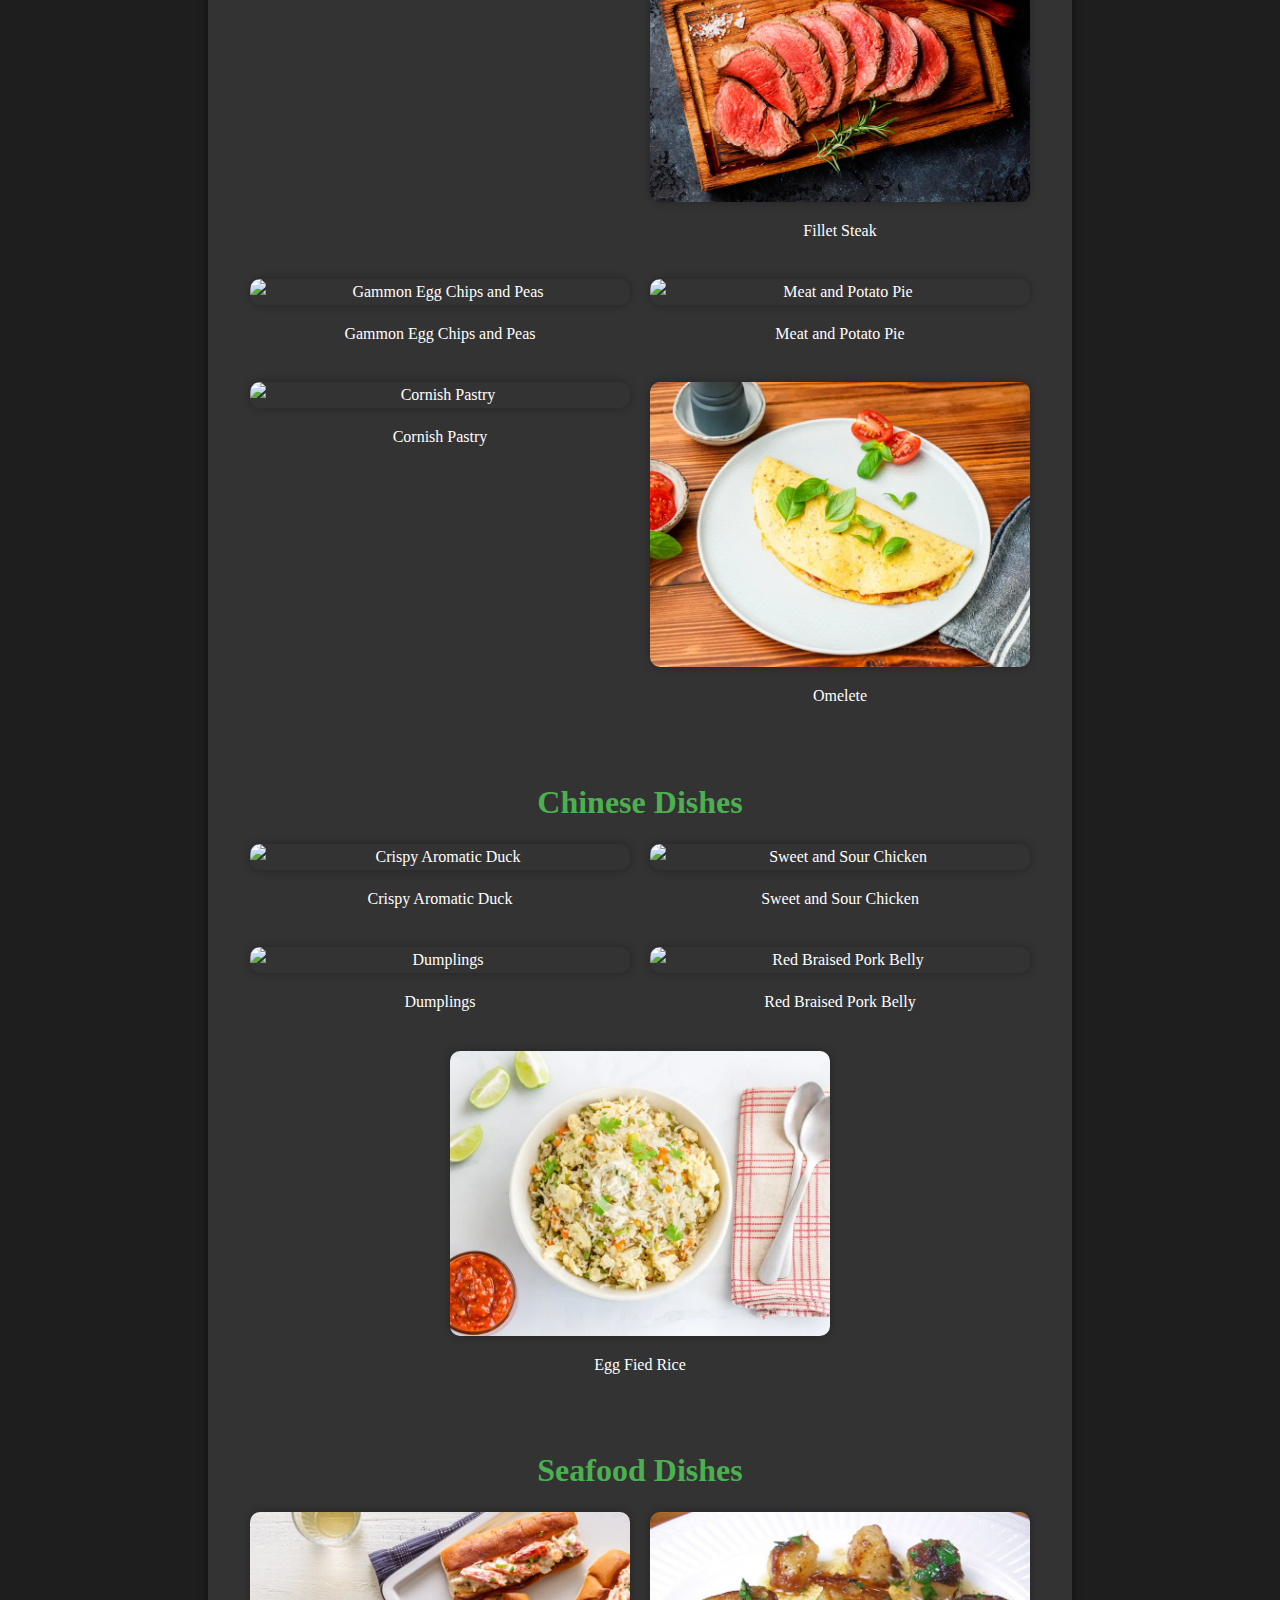
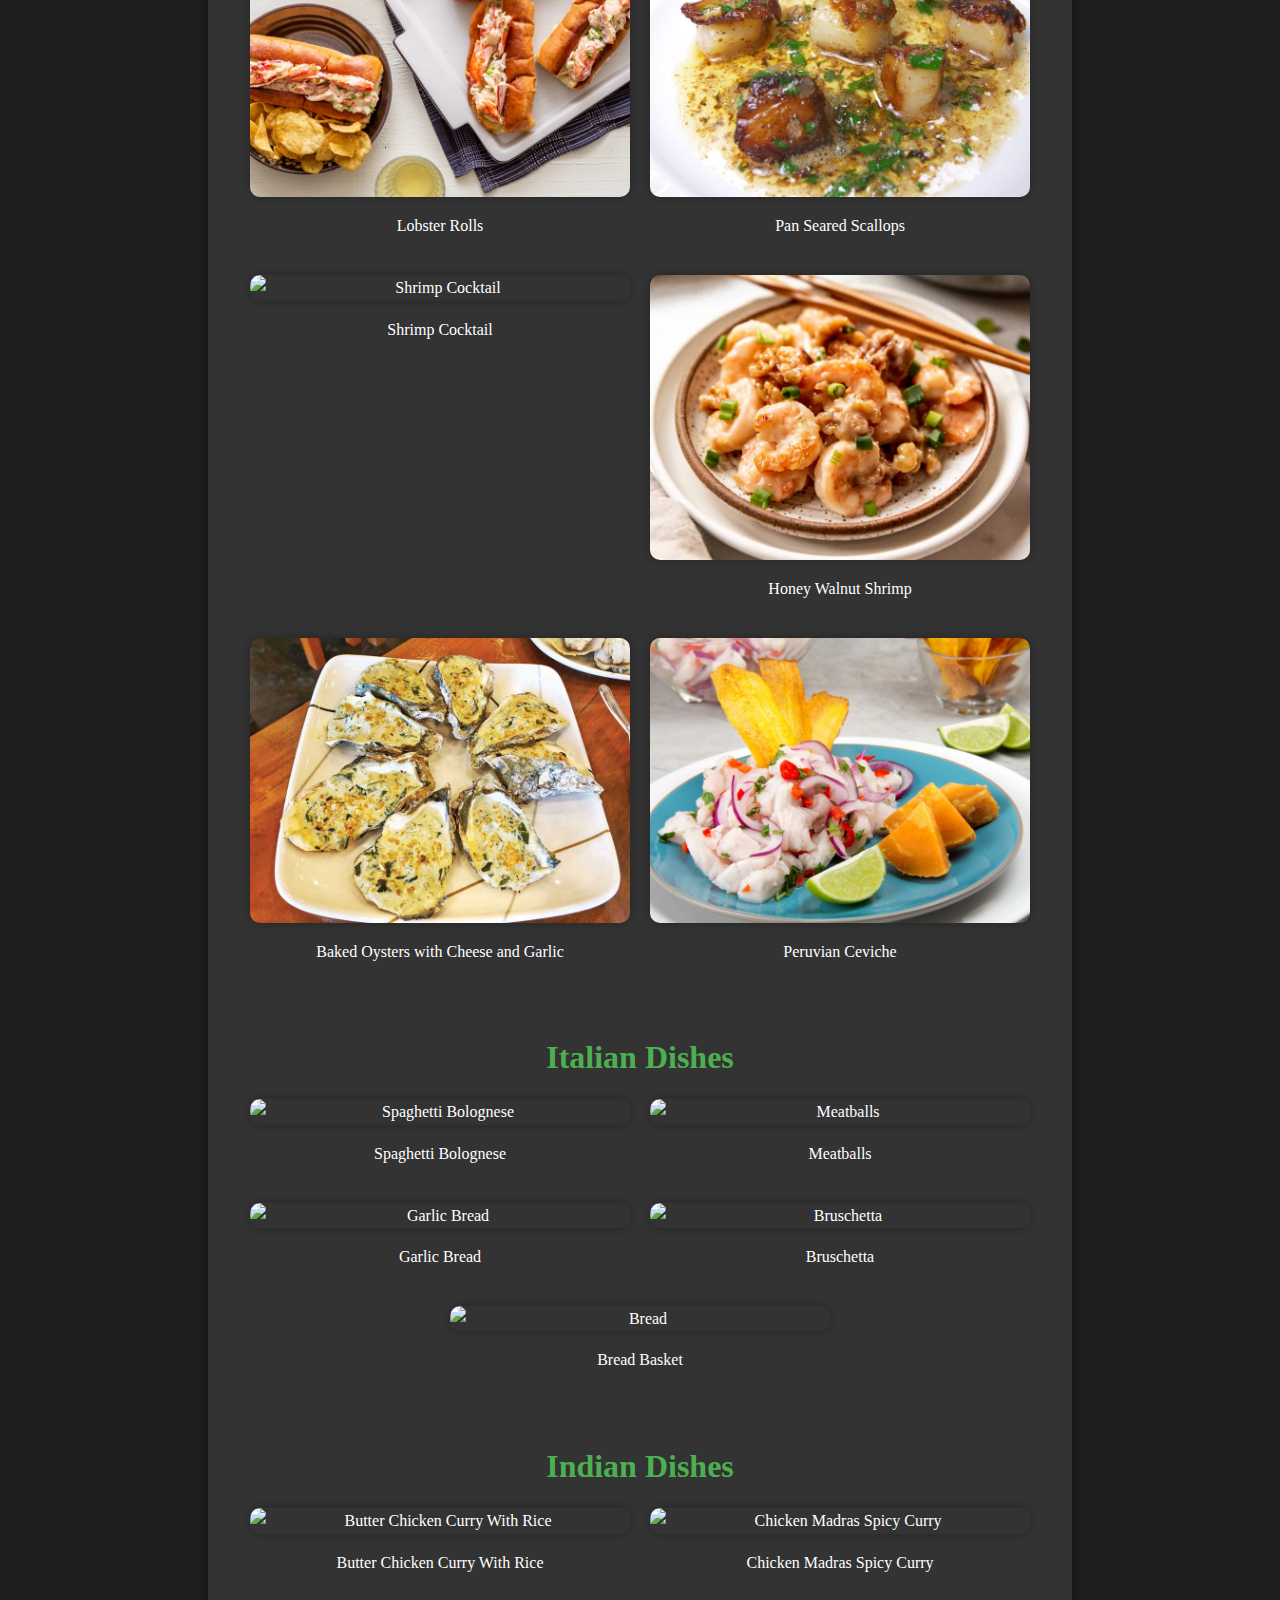
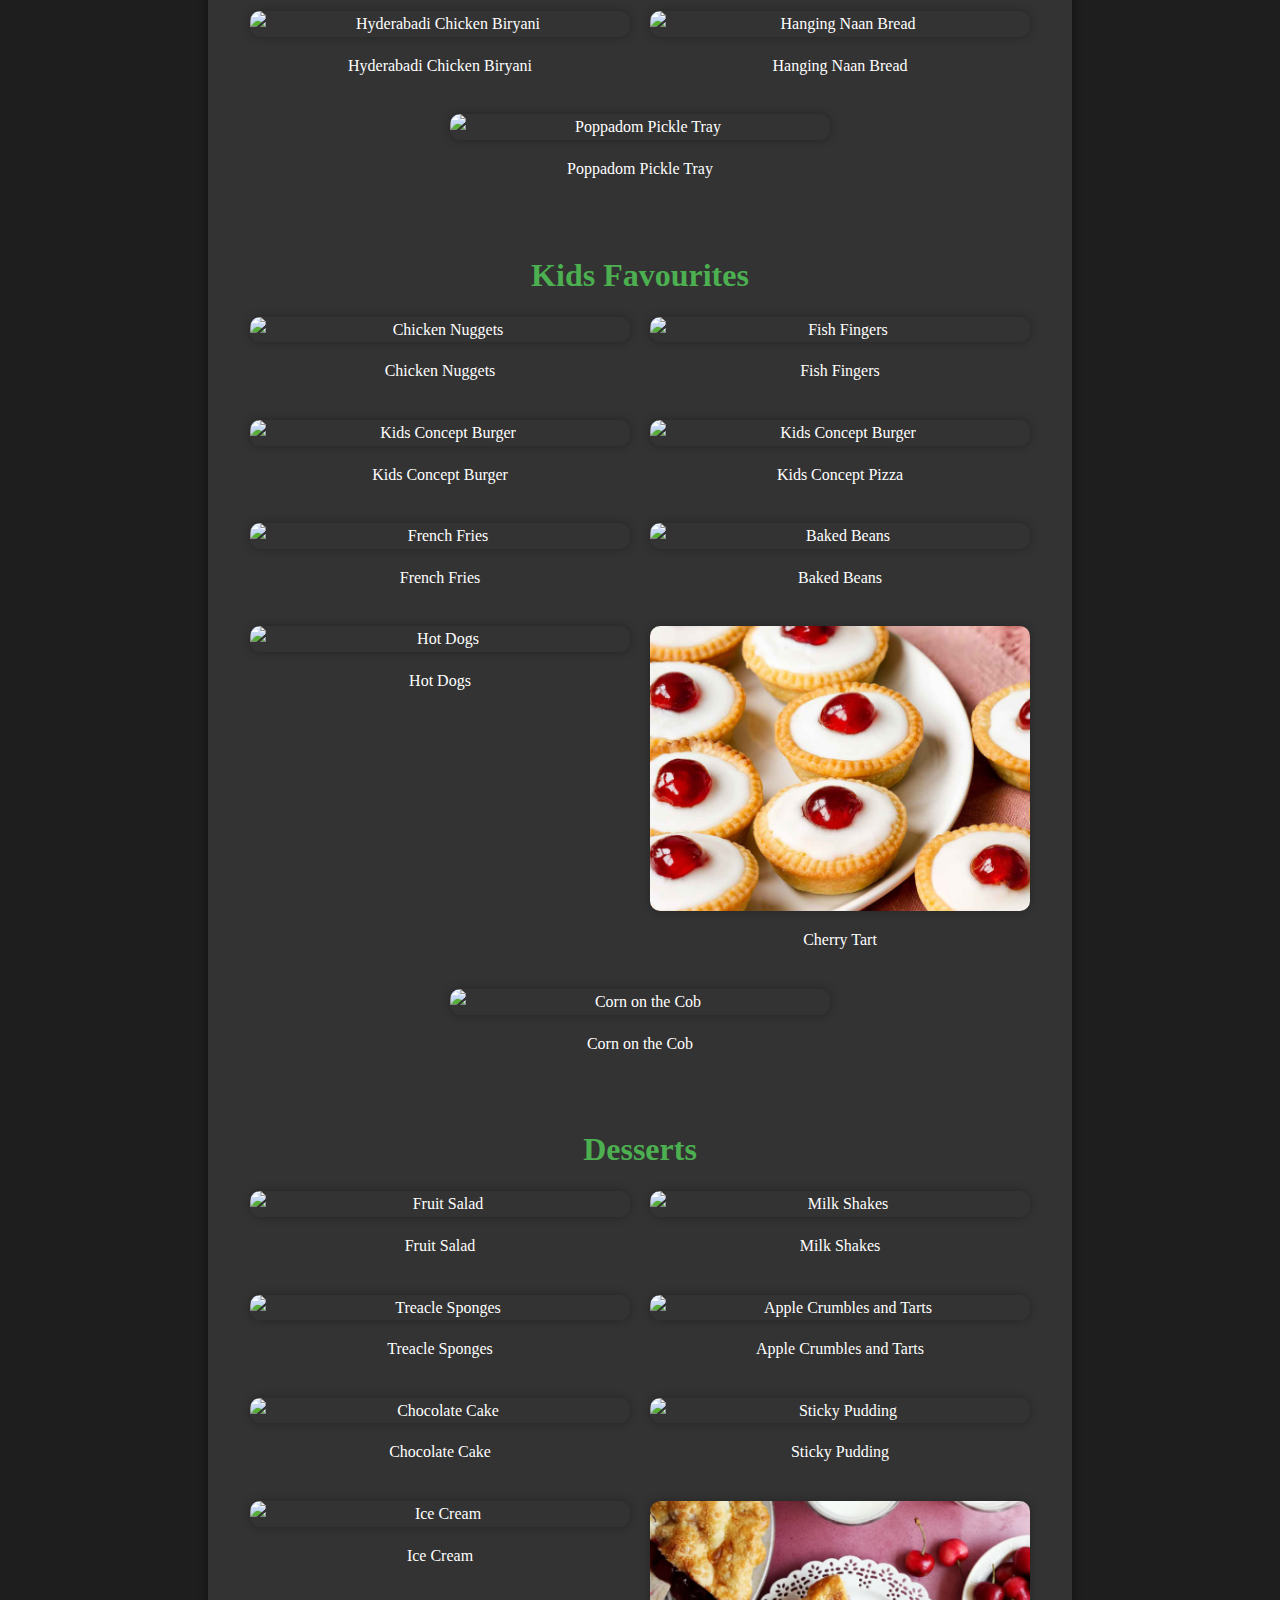
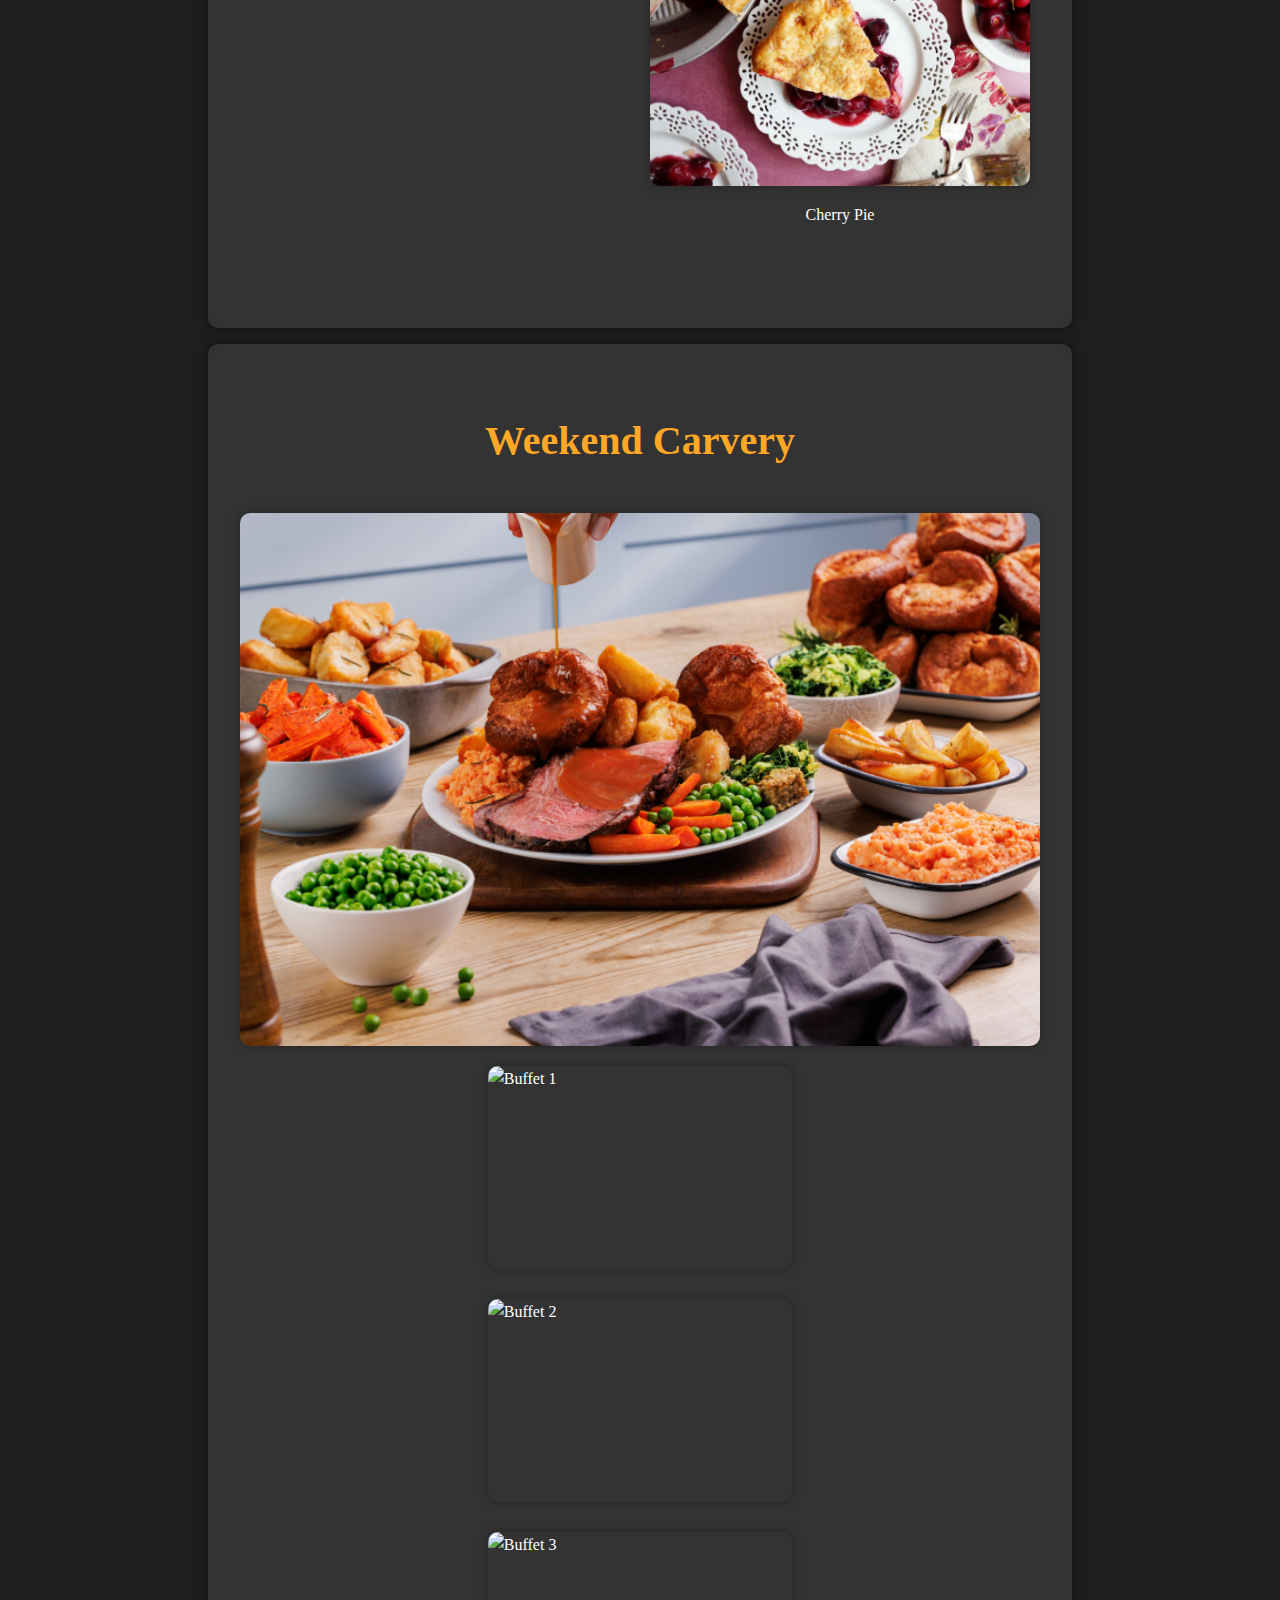
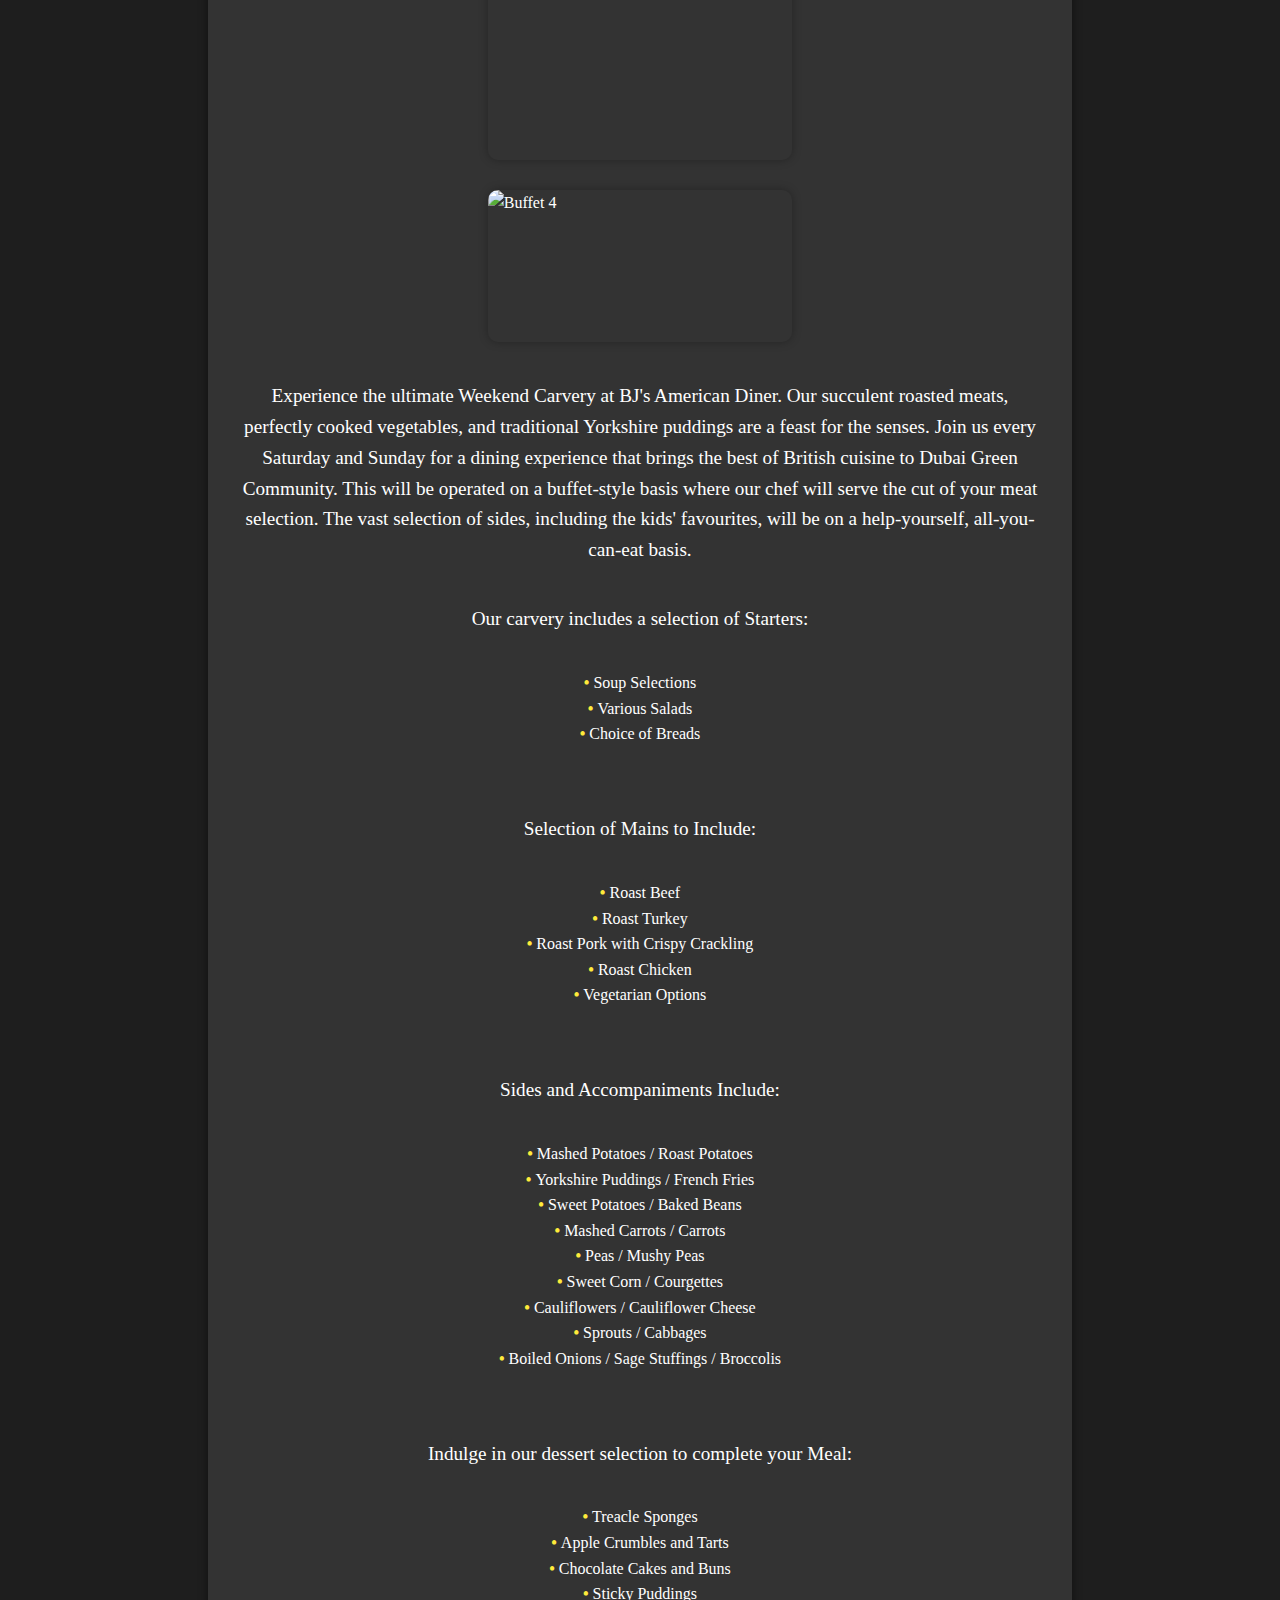
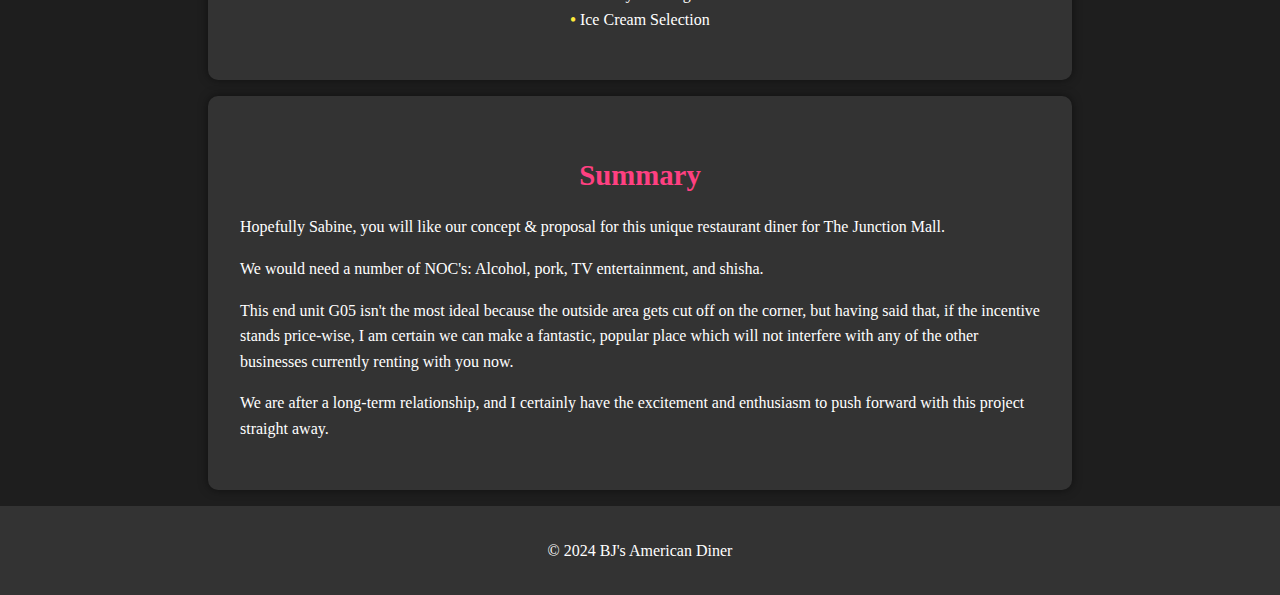
==== commit 7ded6a1f: "Add files via upload" ====
--- a/foodmenu.html
+++ b/foodmenu.html
@@ -250,6 +250,10 @@
                     <p class="menu-description">Hot Dogs</p>
                 </div>
                 <div class="menu-item">
+                    <img src="food52.jpg" alt="Cherry Tart" class="menu-image">
+                    <p class="menu-description">Cherry Tart</p>
+                </div>
+                <div class="menu-item">
                     <img src="food47.jpg" alt="Corn on the Cob" class="menu-image">
                     <p class="menu-description">Corn on the Cob</p>
                 </div>
@@ -285,6 +289,10 @@
                 <div class="menu-item">
                     <img src="food45.jpg" alt="Ice Cream" class="menu-image">
                     <p class="menu-description">Ice Cream</p>
+                </div>
+                <div class="menu-item">
+                    <img src="food51.jpg" alt="Cherry Pie" class="menu-image">
+                    <p class="menu-description">Cherry Pie</p>
                 </div>
             </div>
         </div>
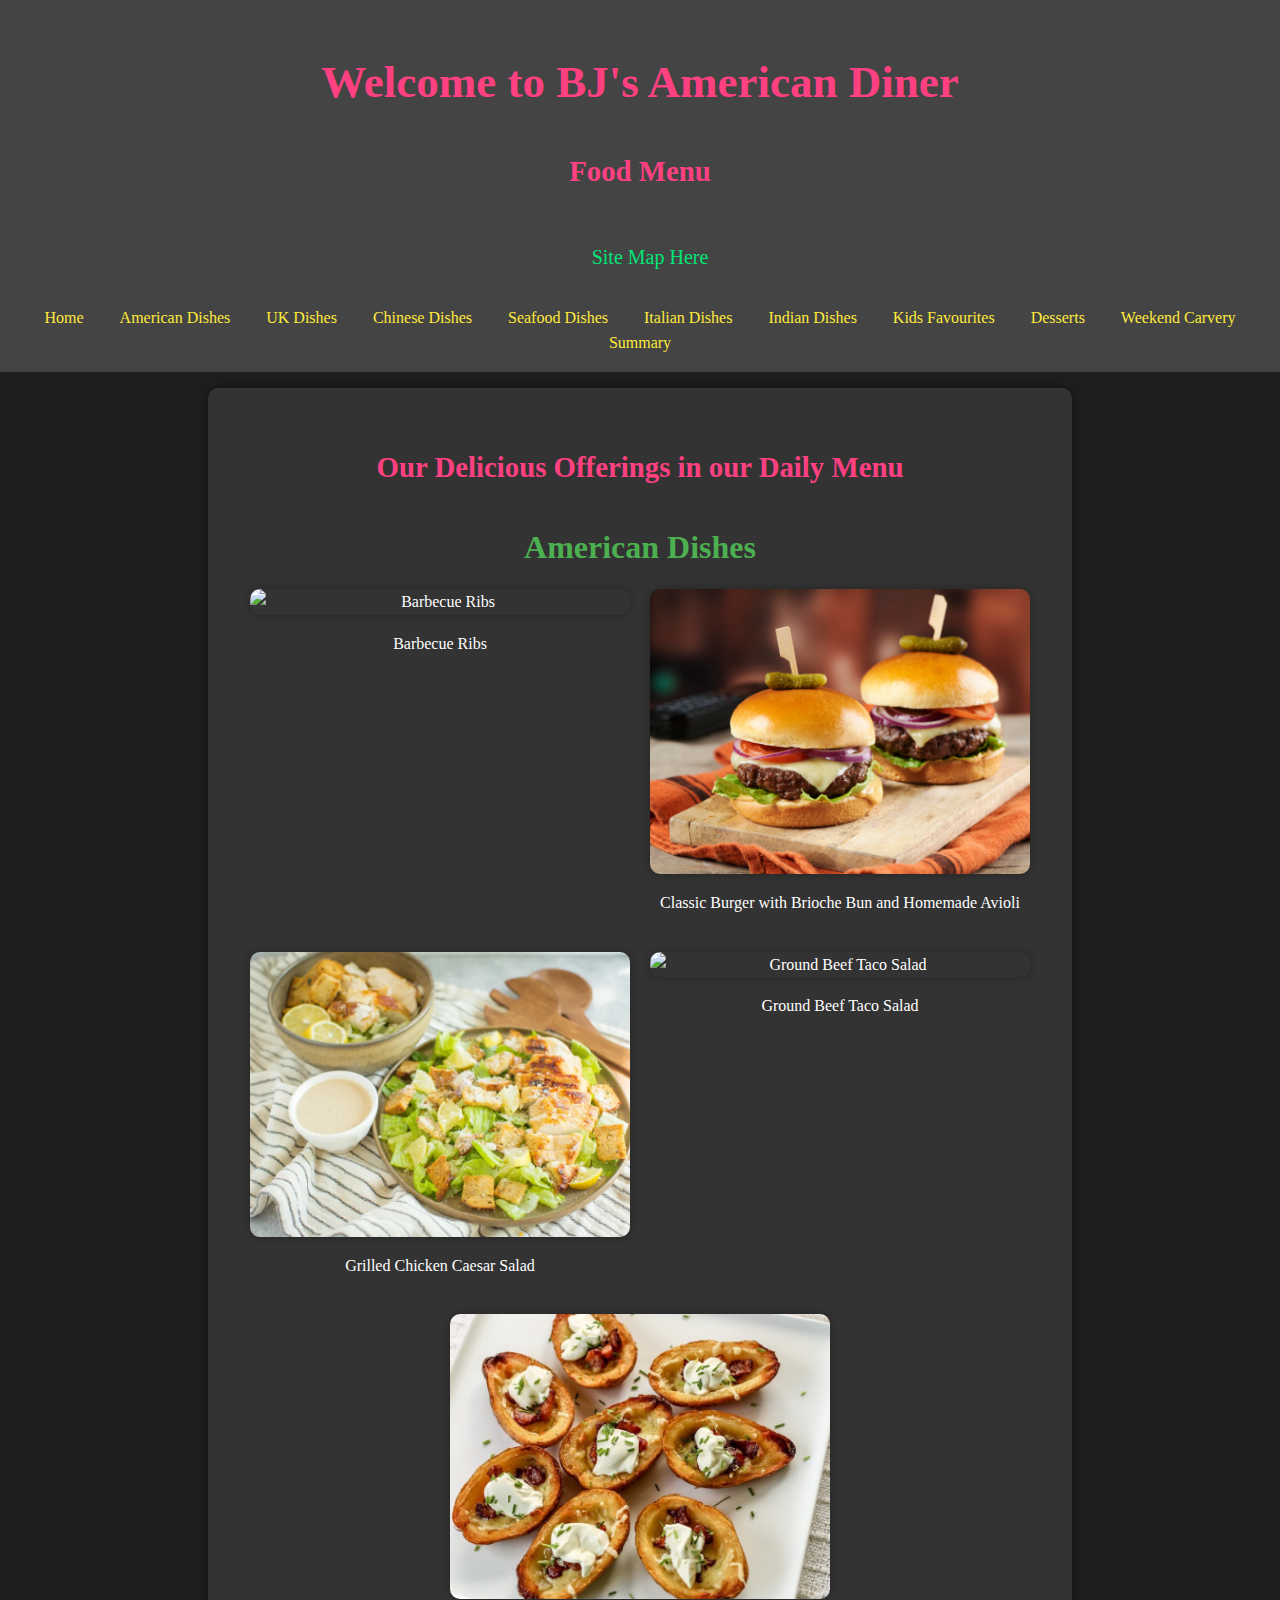
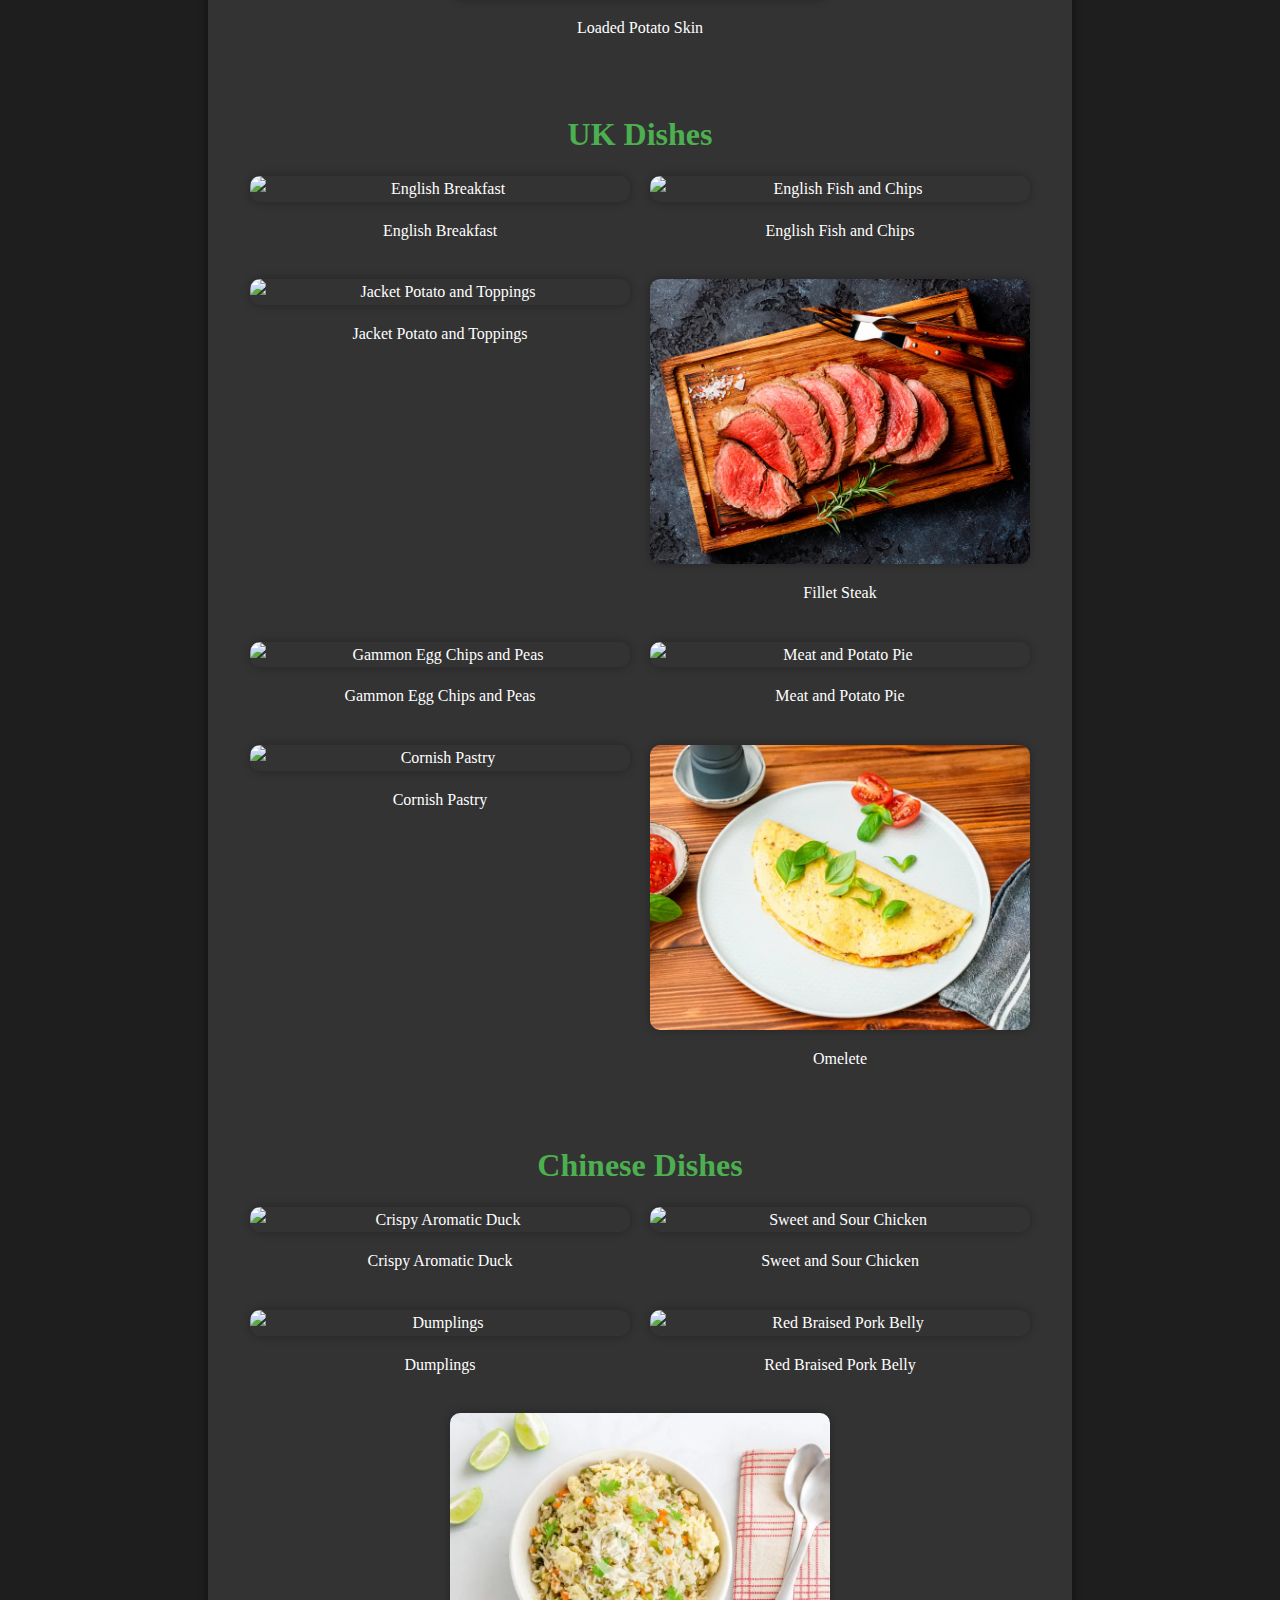
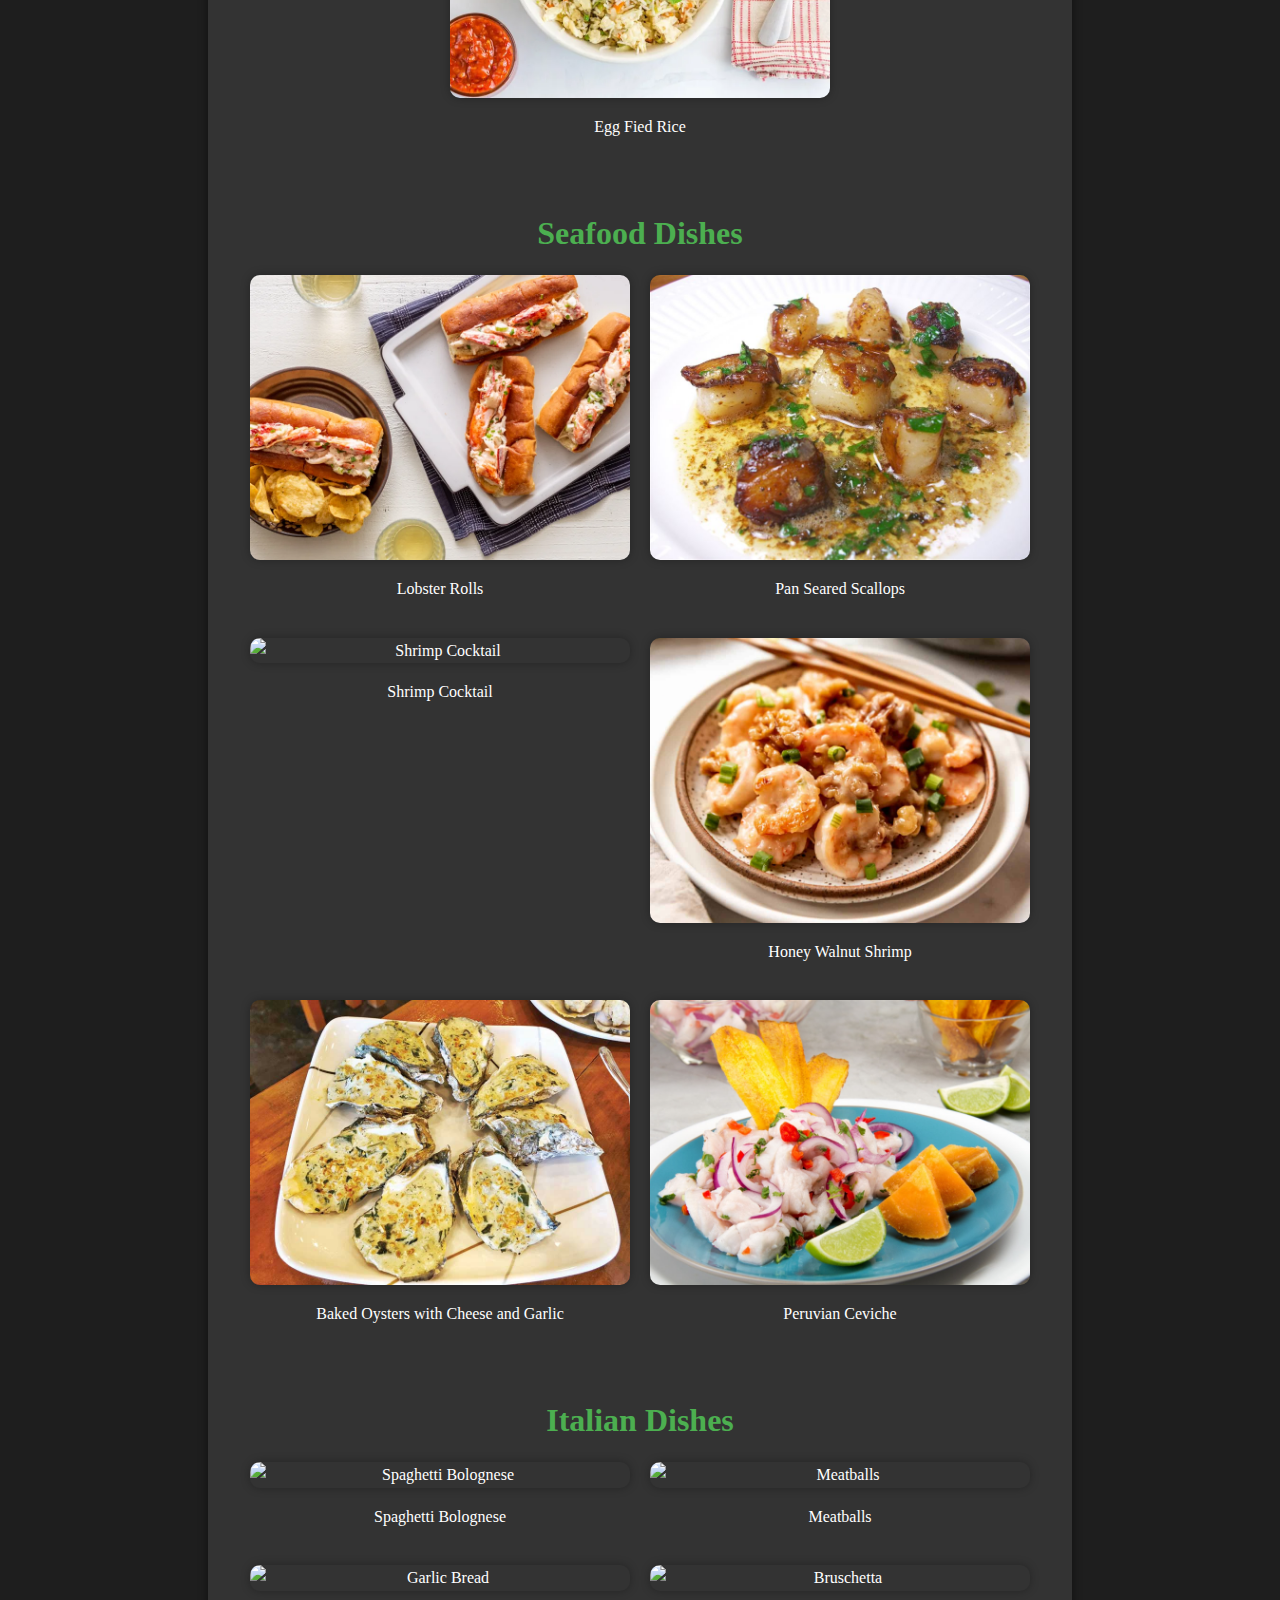
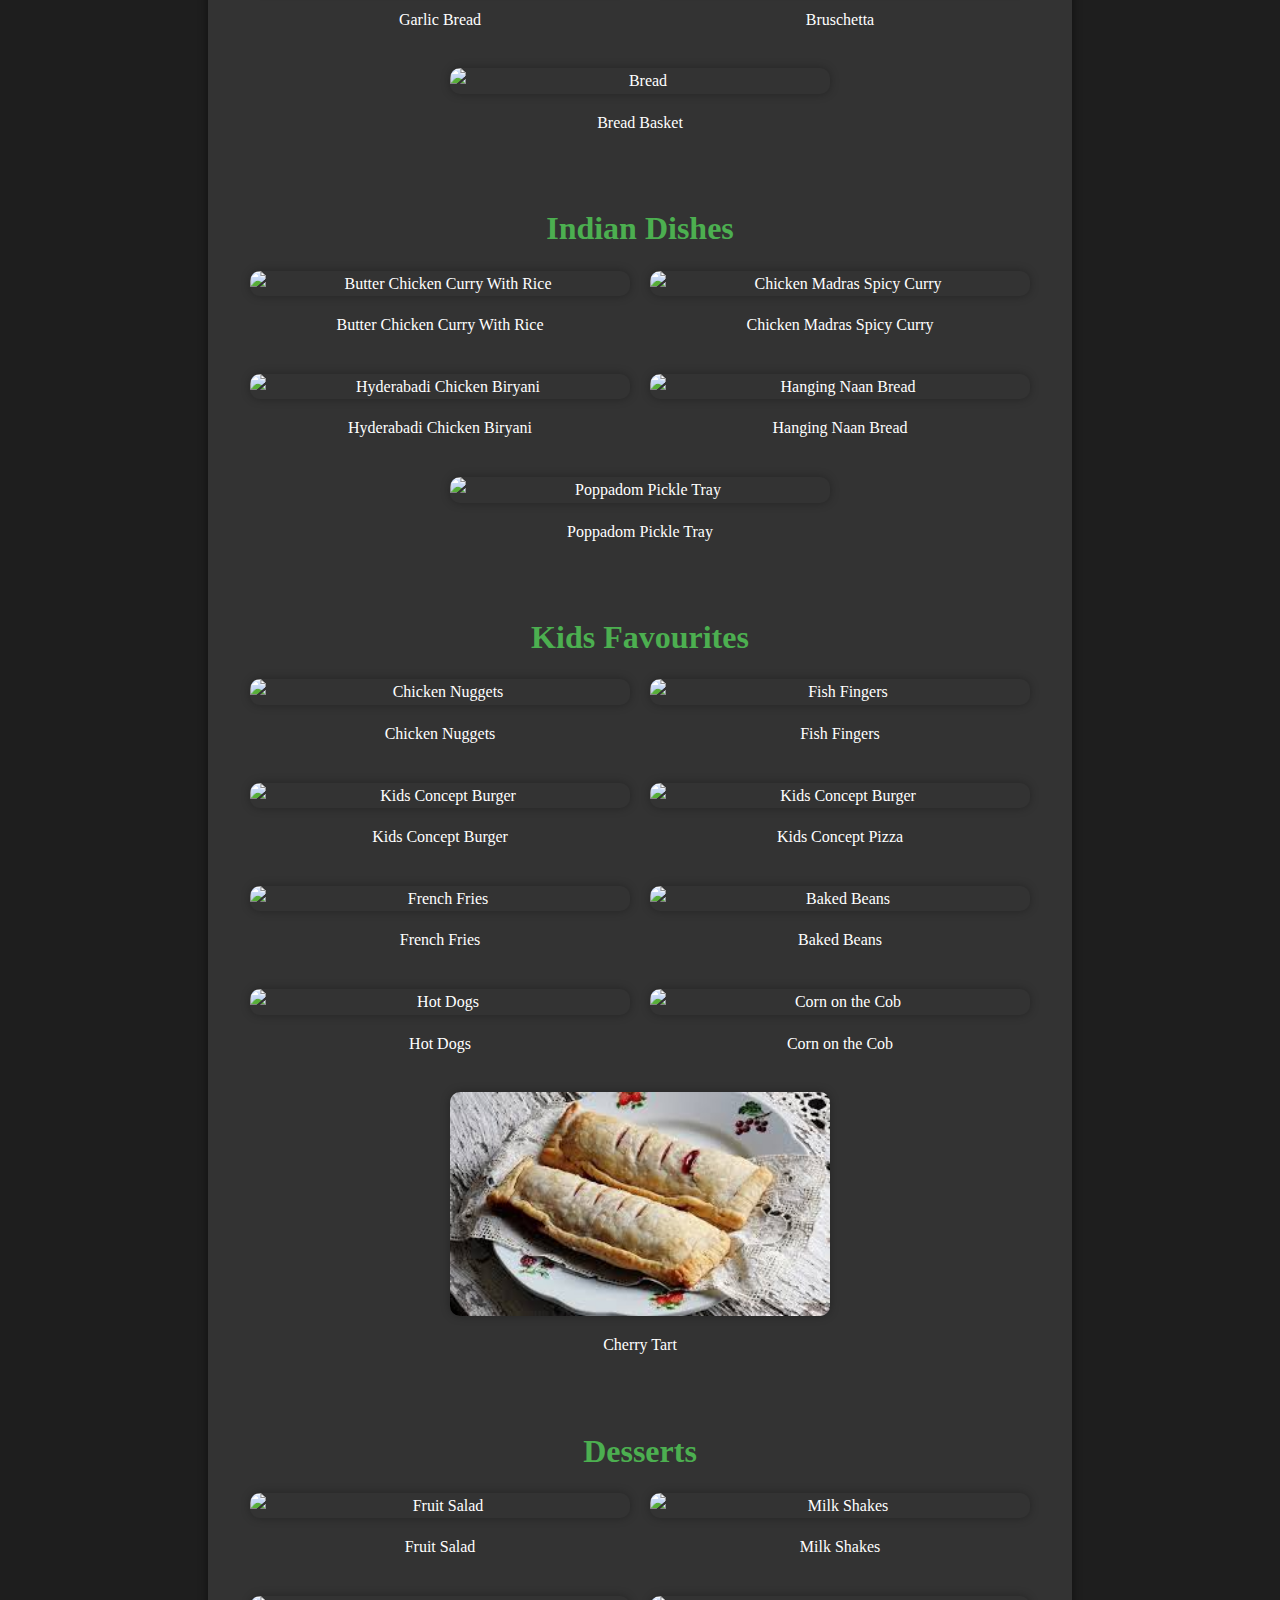
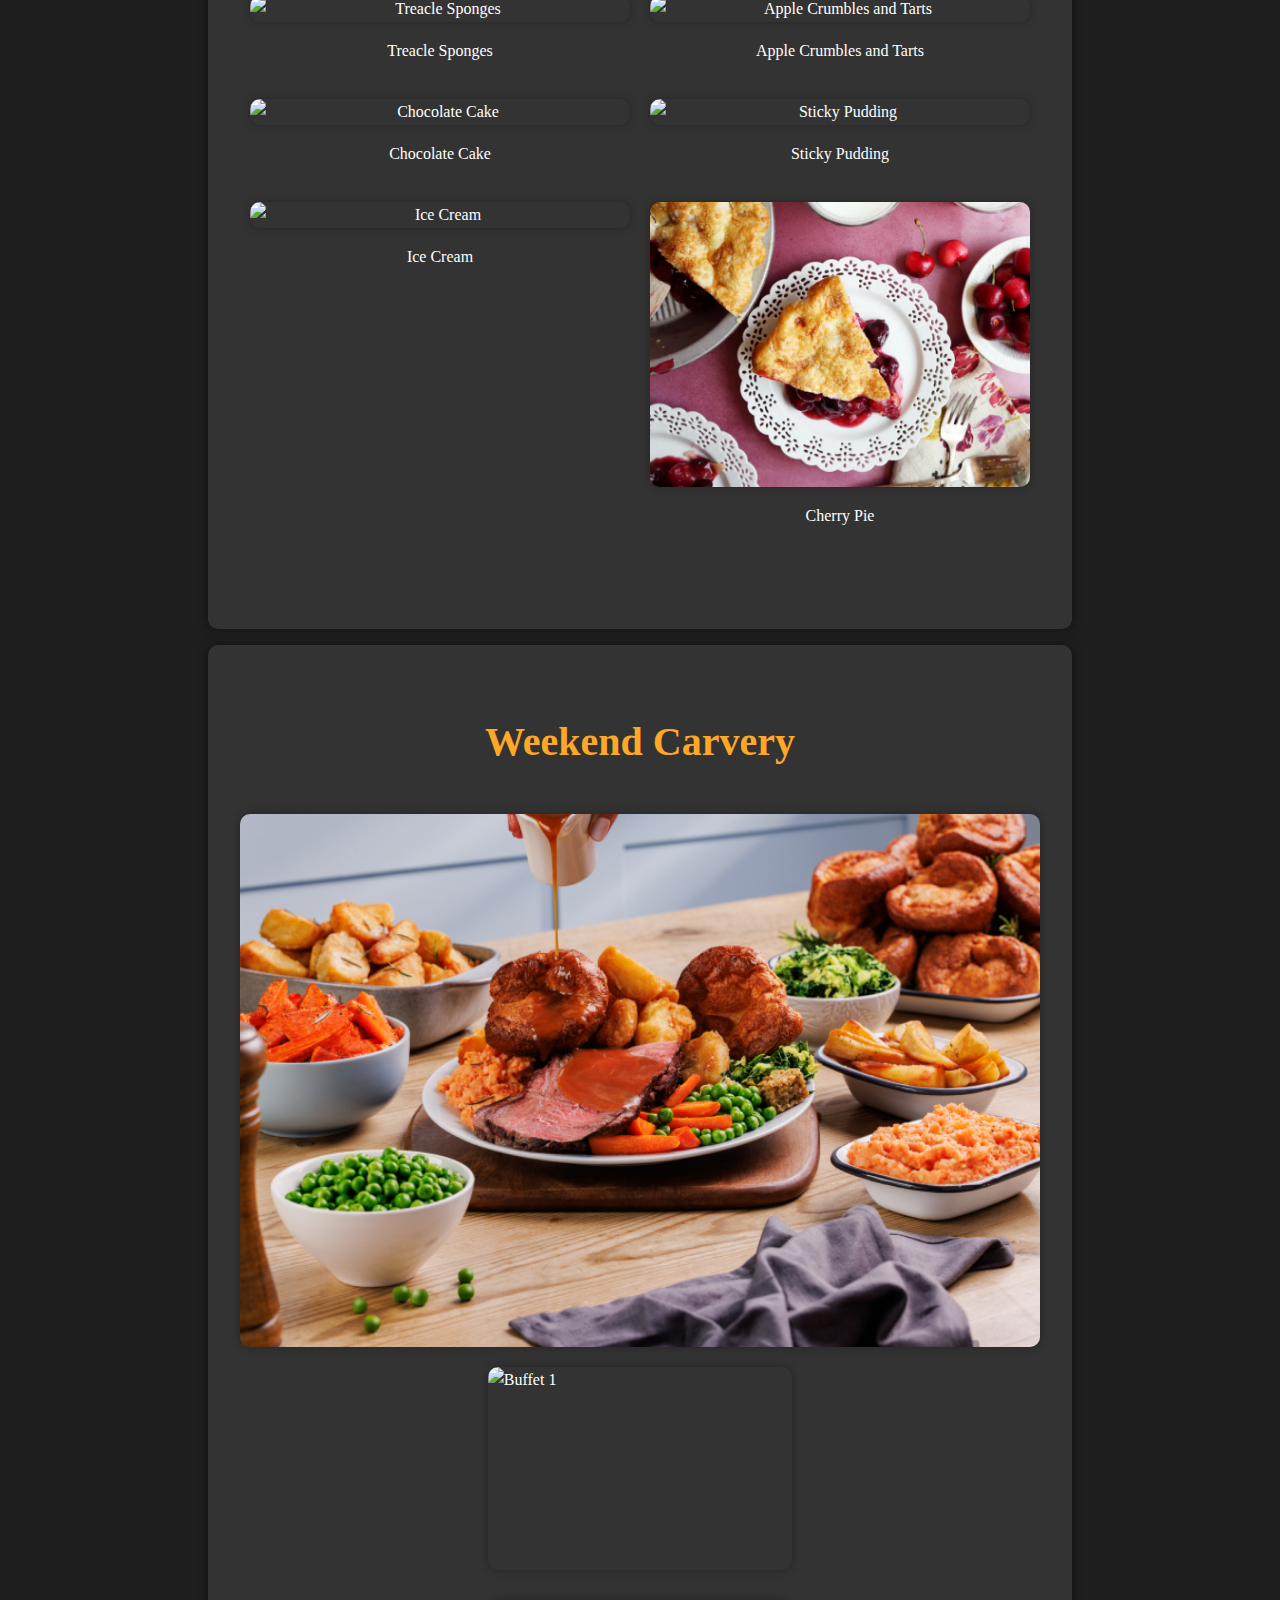
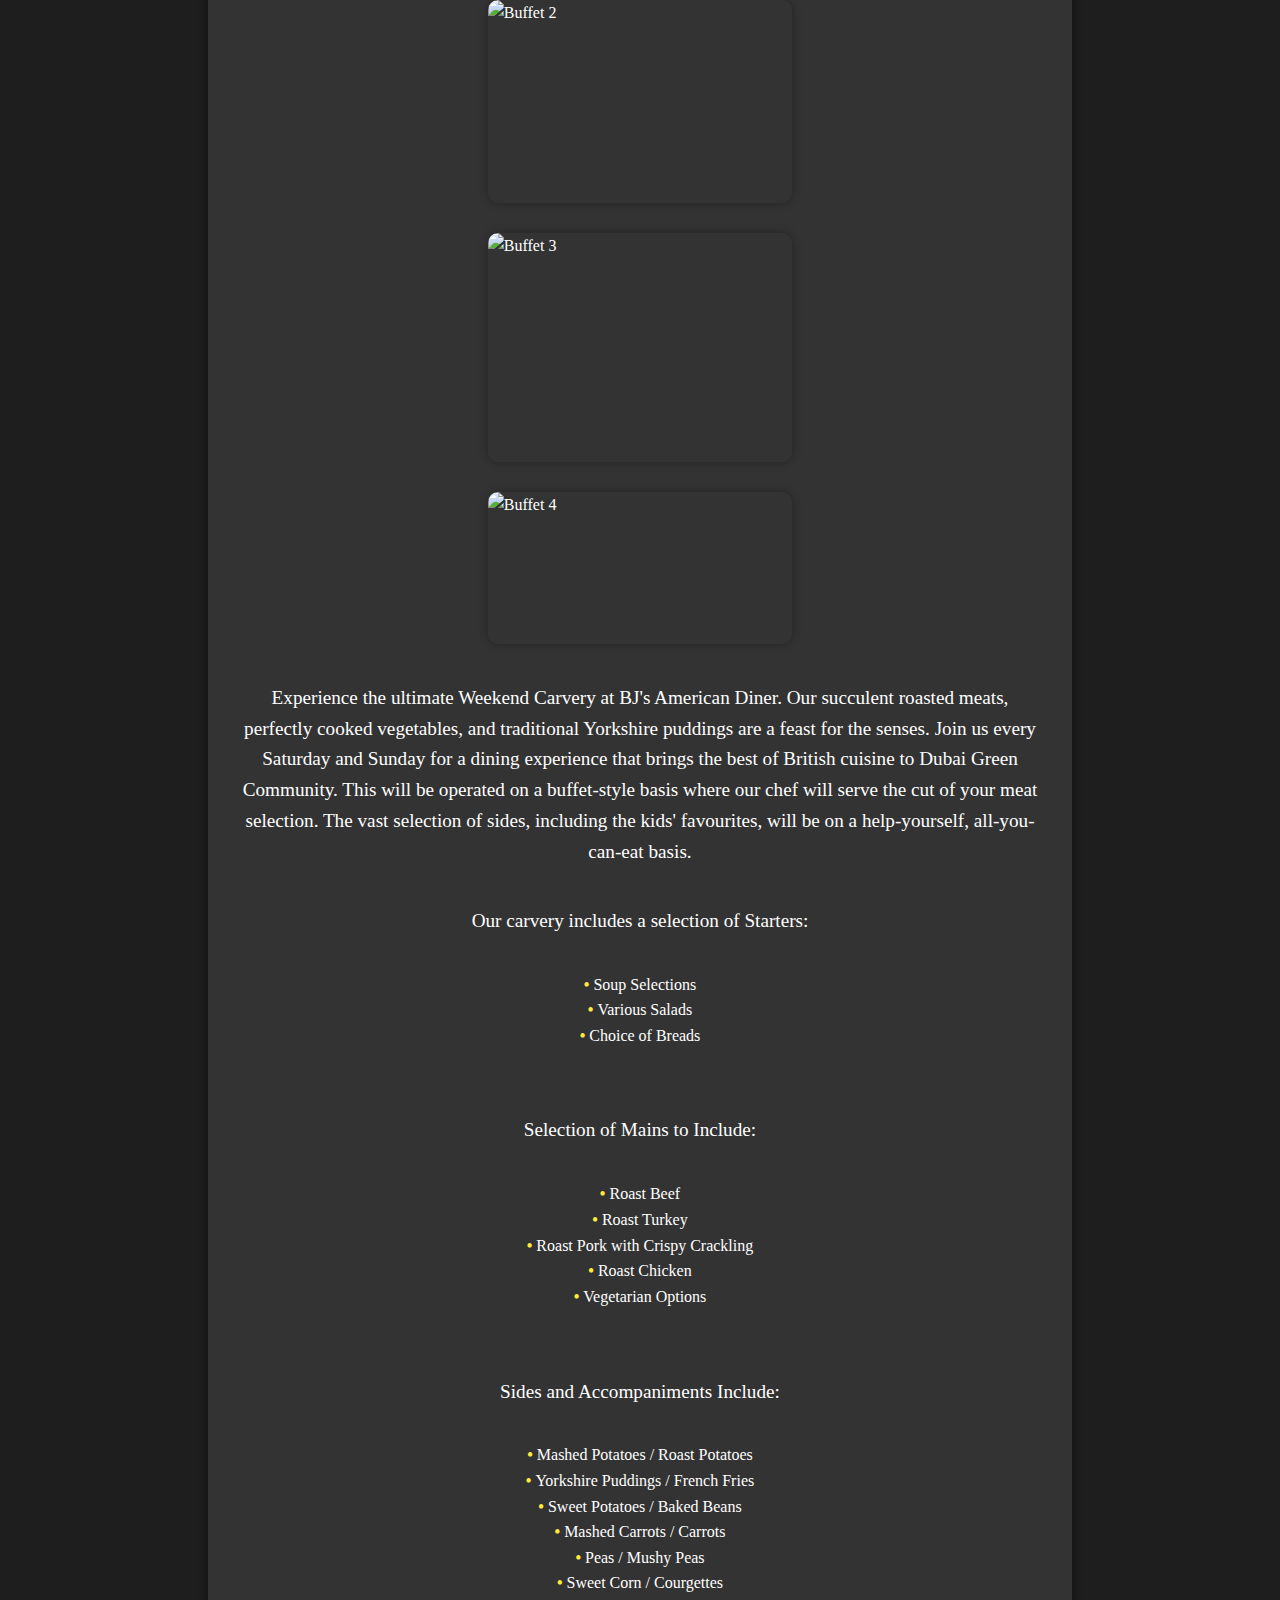
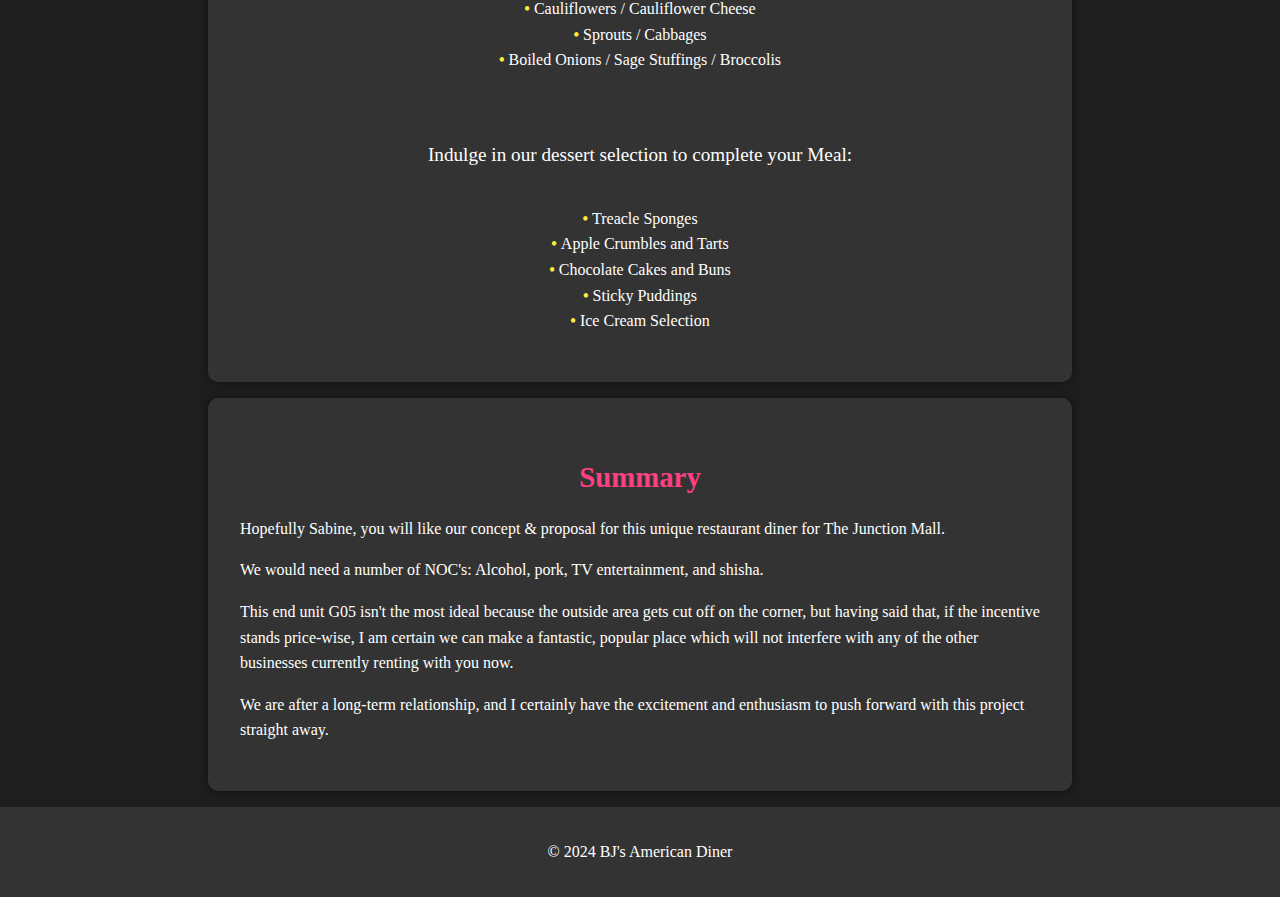
==== commit bea9bcf9: "Add files via upload" ====
--- a/foodmenu.html
+++ b/foodmenu.html
@@ -75,6 +75,10 @@
                     <img src="food18.jpg" alt="Ground Beef Taco Salad" class="menu-image">
                     <p class="menu-description">Ground Beef Taco Salad</p>
                 </div>
+                <div class="menu-item">
+                    <img src="food53.jpg" alt="Loaded Potato Skin" class="menu-image">
+                    <p class="menu-description">Loaded Potato Skin</p>
+                </div>
             </div>
         </div>
         <div class="menu-category" id="uk-dishes">
@@ -250,12 +254,12 @@
                     <p class="menu-description">Hot Dogs</p>
                 </div>
                 <div class="menu-item">
+                    <img src="food47.jpg" alt="Corn on the Cob" class="menu-image">
+                    <p class="menu-description">Corn on the Cob</p>
+                </div>
+                <div class="menu-item">
                     <img src="food52.jpg" alt="Cherry Tart" class="menu-image">
                     <p class="menu-description">Cherry Tart</p>
-                </div>
-                <div class="menu-item">
-                    <img src="food47.jpg" alt="Corn on the Cob" class="menu-image">
-                    <p class="menu-description">Corn on the Cob</p>
                 </div>
             </div>
         </div>
